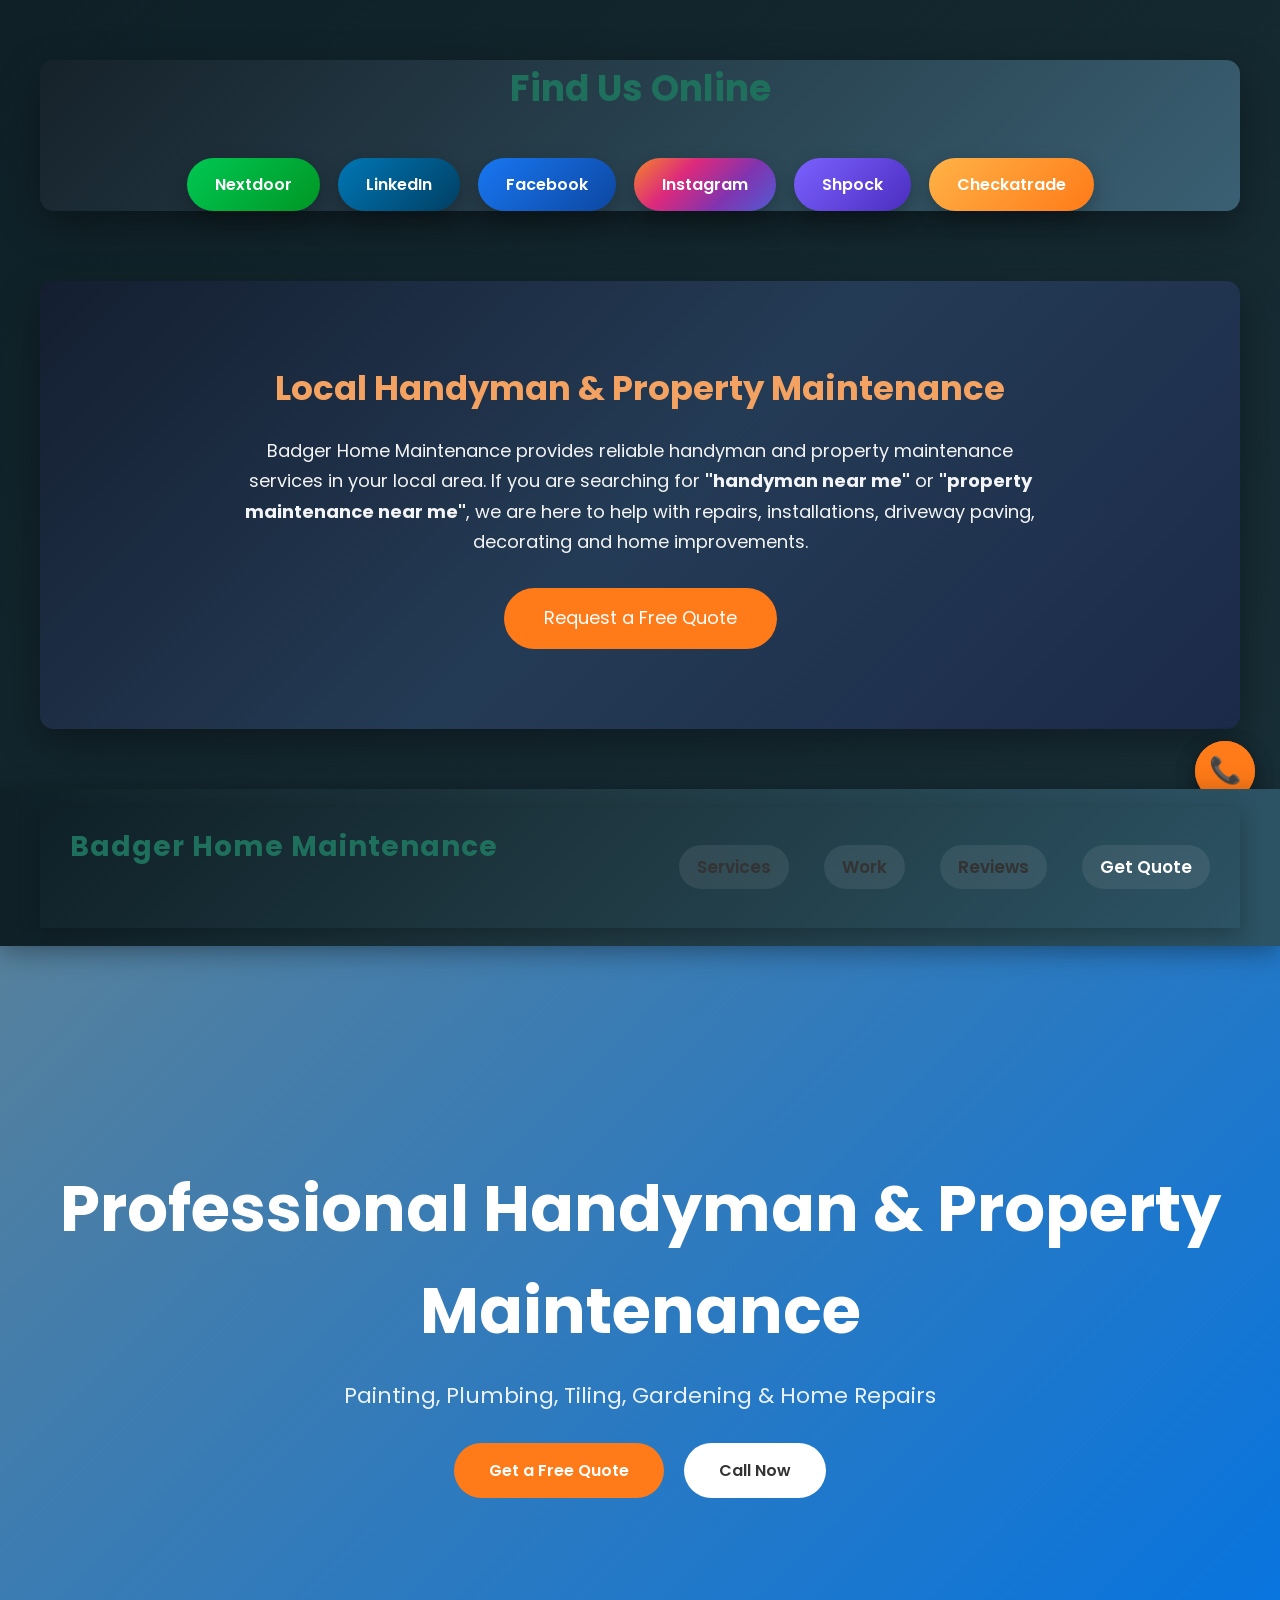
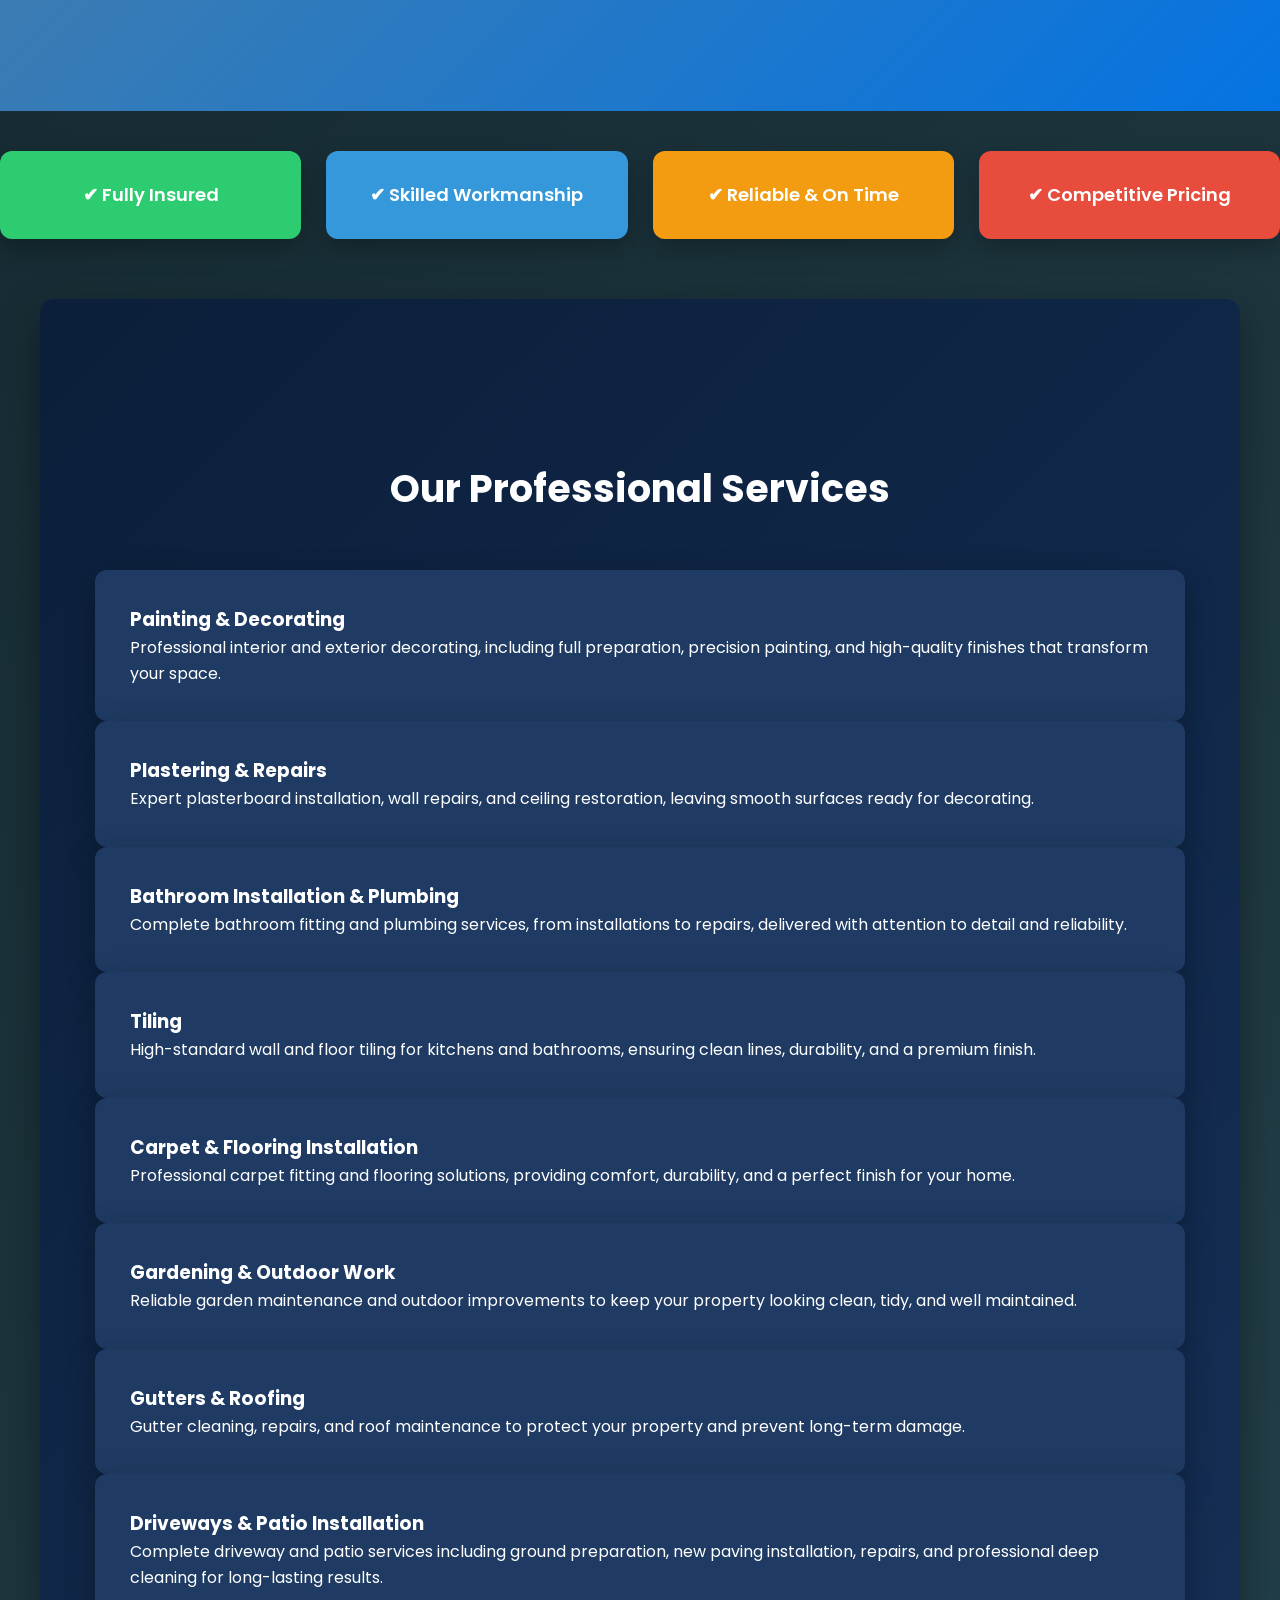
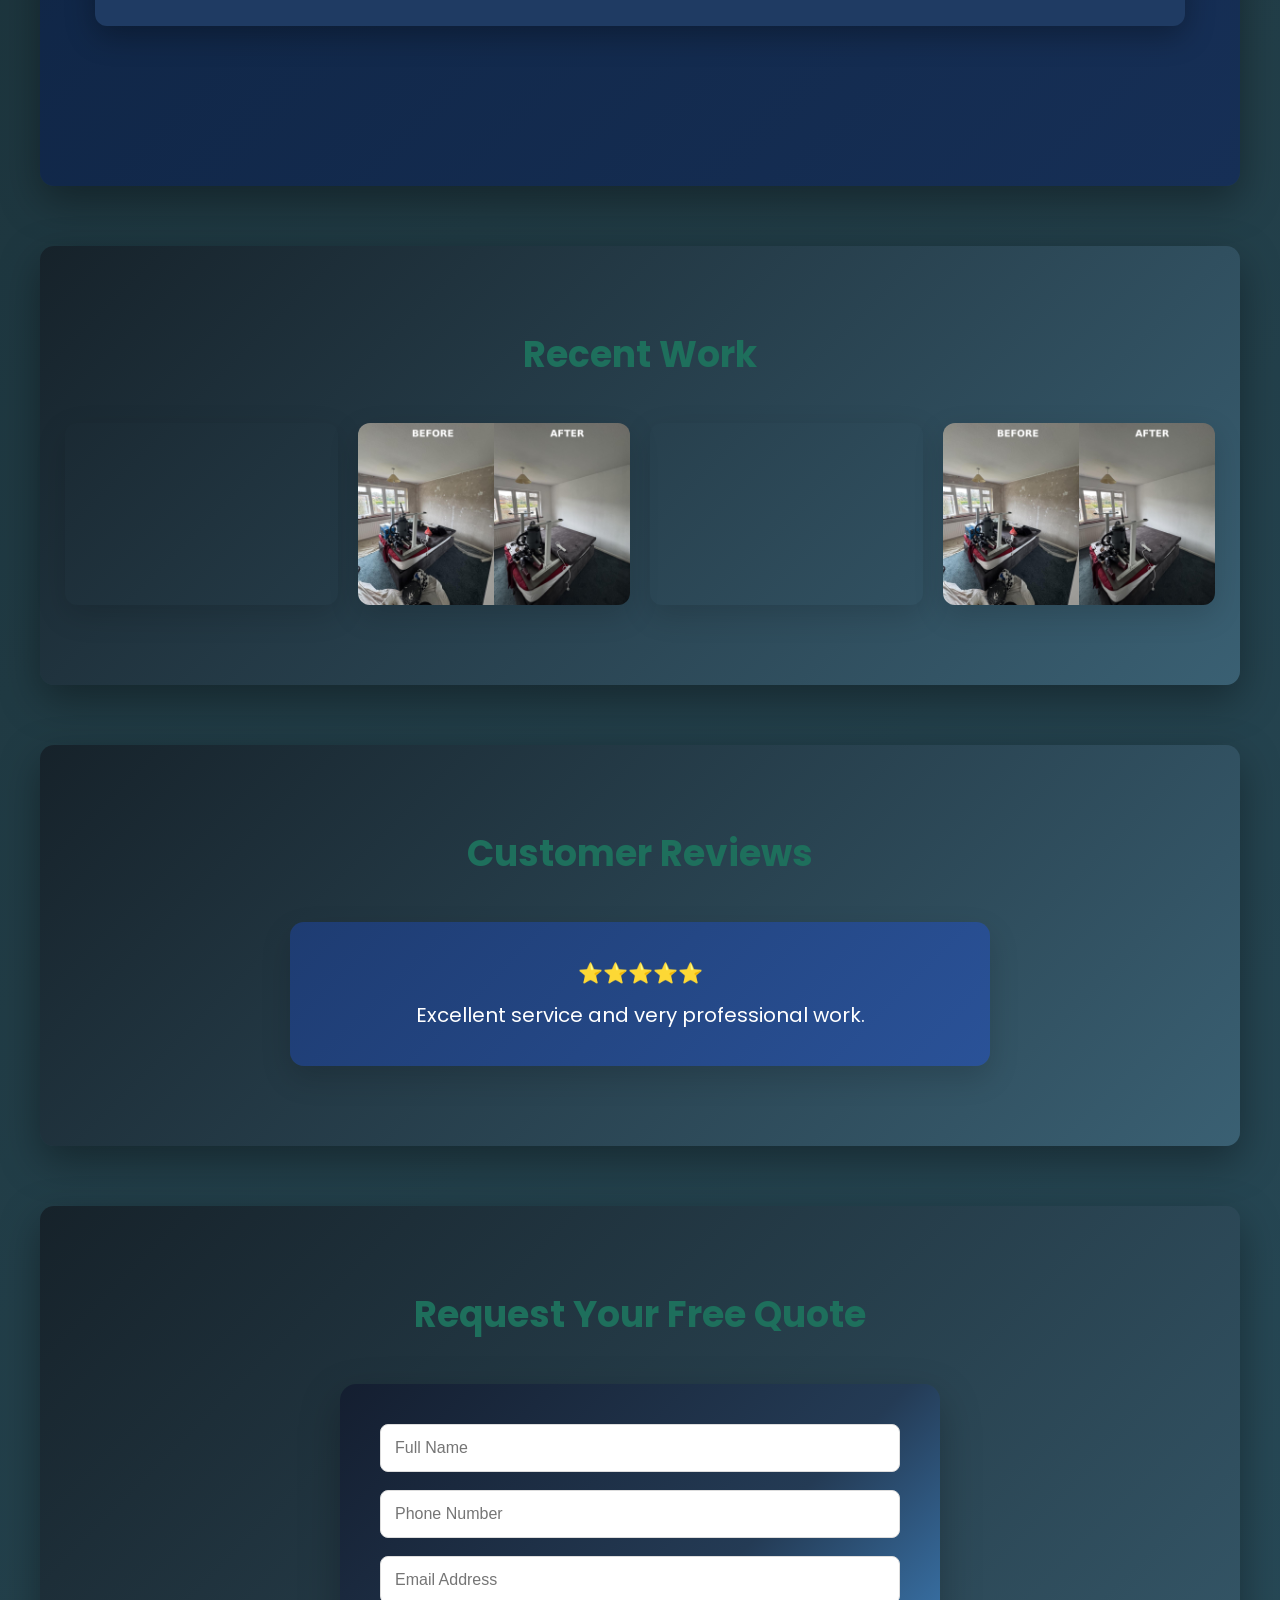
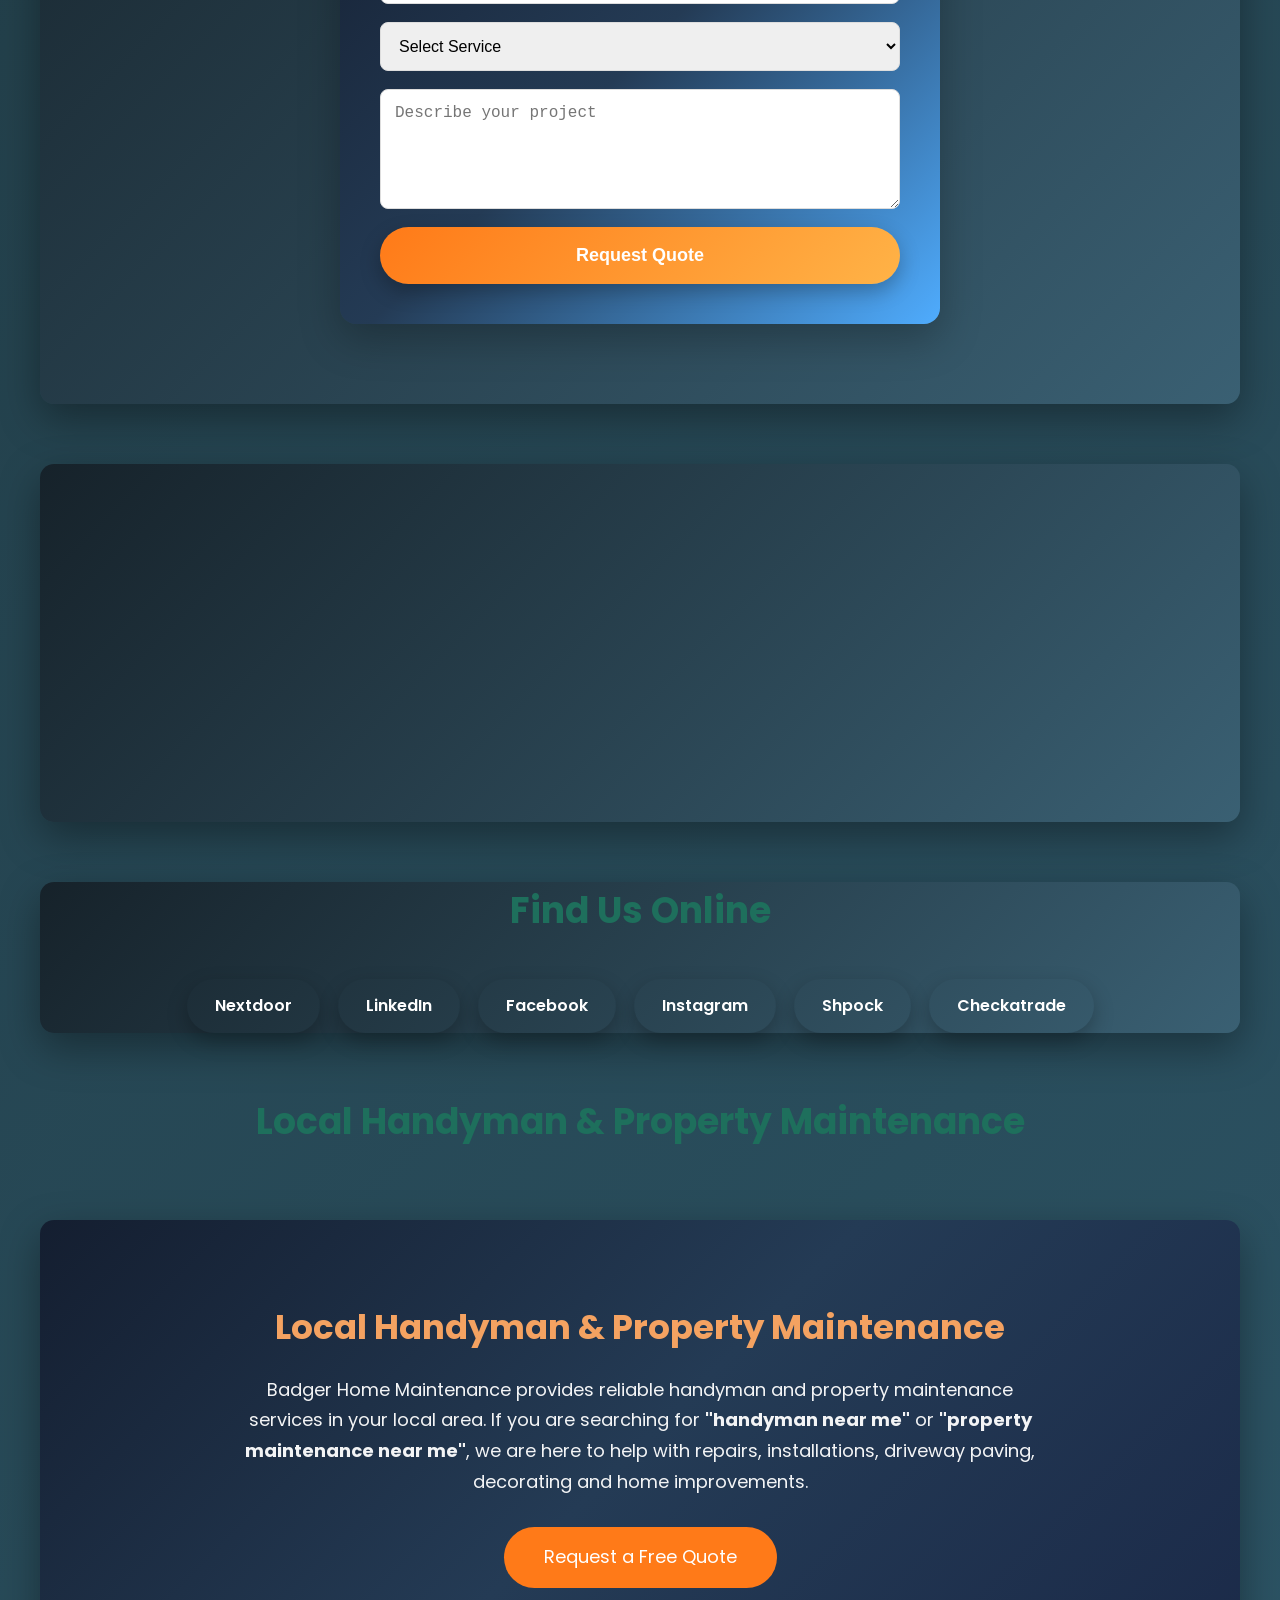
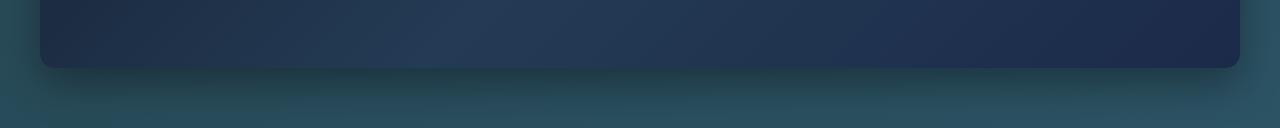
==== index.html @ 7b6e01fd "Add floating buttons and social links sections" ====
<!DOCTYPE html>
<html lang="en">
<head>
  <meta name="description" content="Reliable handyman and property maintenance services. Painting, plumbing, tiling, gutter repair, gardening and home repairs. Get a free quote today.">

<meta name="keywords" content="handyman near me, property maintenance near me, home repairs, painting decorating, tiling, plumbing, gutter repair, handyman services">

<meta name="author" content="Badger Home Maintenance">
<meta charset="UTF-8">
<meta name="viewport" content="width=device-width, initial-scale=1.0">

<title>Badger Home Maintenance | Professional Property Services</title>

<meta name="description" content="Professional home maintenance, painting, plumbing, tiling and property repair services in the UK.">

<link rel="stylesheet" href="styles.css">
<link href="https://fonts.googleapis.com/css2?family=Poppins:wght@400;600;700&display=swap" rel="stylesheet">
</head>

<body>
  <!-- FLOATING BUTTONS -->
<div class="floating-buttons">
  <a href="tel:07775443049" class="call-btn">📞</a>
  <a href="https://wa.me/447775443049" class="whatsapp-btn">💬</a>
</div>

<!-- SOCIAL SECTION -->
<section class="social">
  <h2>Find Us Online</h2>

  <div class="social-links">
    <a href="https://nextdoor.co.uk/page/badger-home-maintenance" target="_blank" class="nextdoor">Nextdoor</a>
    <a href="https://www.linkedin.com/in/mohammad-alenizy-8a4551396" target="_blank" class="linkedin">LinkedIn</a>
    <a href="https://www.facebook.com/share/1CVowpL1Fo/" target="_blank" class="facebook">Facebook</a>
    <a href="https://www.instagram.com/badgerhomemaintenance" target="_blank" class="instagram">Instagram</a>
    <a href="https://www.shpock.com/en-gb/users/aXdKhKXCuBHXSSoM" target="_blank" class="shpock">Shpock</a>
    <a href="https://www.checkatrade.com/trades/badgerhomemaintenance" target="_blank" class="checkatrade">Checkatrade</a>
  </div>
</section>

<!-- SEO SECTION -->
<section class="seo-section">
  <h2>Local Handyman & Property Maintenance</h2>

  <p>
  Badger Home Maintenance provides reliable handyman and property maintenance
  services in your local area. If you are searching for <strong>"handyman near me"</strong>
  or <strong>"property maintenance near me"</strong>, we are here to help with
  repairs, installations, driveway paving, decorating and home improvements.
  </p>

  <a href="#contact" class="seo-button">Request a Free Quote</a>
</section>

</body>
</html>

<!-- NAVIGATION -->

<nav class="navbar">
  <div class="container nav-container">
    <h2 class="logo">Badger Home Maintenance</h2>
    <ul class="nav-links">
      <li><a href="#services">Services</a></li>
      <li><a href="#gallery">Work</a></li>
      <li><a href="#reviews">Reviews</a></li>
      <li><a href="#contact" class="nav-cta">Get Quote</a></li>
    </ul>
  </div>
</nav>

<!-- HERO SECTION -->

<header class="hero">
  <div class="hero-content">
   <h1 class="hero-title">Professional Handyman & Property Maintenance</h1>

<p class="hero-sub">
Painting, Plumbing, Tiling, Gardening & Home Repairs
</p>
    <div class="hero-buttons">
      <a href="#contact" class="btn-primary">Get a Free Quote</a>
      <a href="tel:07775443049" class="btn-secondary">Call Now</a>
    </div>
  </div>
</header>

<!-- ABOUT -->
  <div class="features">

<div class="feature-card insured">
✔ Fully Insured
</div>

<div class="feature-card skill">
✔ Skilled Workmanship
</div>

<div class="feature-card reliable">
✔ Reliable & On Time
</div>

<div class="feature-card price">
✔ Competitive Pricing
</div>

</div>


<!-- SERVICES -->

<section id="services" class="services">
  <div class="container">
    <h2>Our Professional Services</h2>

    <div class="services-grid">

      <div class="service-card">
        <h3>Painting & Decorating</h3>
        <p>Professional interior and exterior decorating, including full preparation, precision painting, and high-quality finishes that transform your space.</p>
      </div>

      <div class="service-card">
        <h3>Plastering & Repairs</h3>
        <p>Expert plasterboard installation, wall repairs, and ceiling restoration, leaving smooth surfaces ready for decorating.</p>
      </div>

      <div class="service-card">
        <h3>Bathroom Installation & Plumbing</h3>
        <p>Complete bathroom fitting and plumbing services, from installations to repairs, delivered with attention to detail and reliability.</p>
      </div>

      <div class="service-card">
        <h3>Tiling</h3>
        <p>High-standard wall and floor tiling for kitchens and bathrooms, ensuring clean lines, durability, and a premium finish.</p>
      </div>

      <div class="service-card">
        <h3>Carpet & Flooring Installation</h3>
        <p>Professional carpet fitting and flooring solutions, providing comfort, durability, and a perfect finish for your home.</p>
      </div>

      <div class="service-card">
        <h3>Gardening & Outdoor Work</h3>
        <p>Reliable garden maintenance and outdoor improvements to keep your property looking clean, tidy, and well maintained.</p>
      </div>

      <div class="service-card">
        <h3>Gutters & Roofing</h3>
        <p>Gutter cleaning, repairs, and roof maintenance to protect your property and prevent long-term damage.</p>
      </div>

      <div class="service-card">
        <h3>Driveways & Patio Installation</h3>
        <p>Complete driveway and patio services including ground preparation, new paving installation, repairs, and professional deep cleaning for long-lasting results.</p>
      </div>

    </div>
  </div>
</section>

<!-- GALLERY -->

<section id="gallery" class="gallery">
  <div class="container">
    <h2>Recent Work</h2>
    <div class="gallery-grid">
      <img src="images/work1.jpg" alt="">
      <img src="images/work2.jpg" alt="">
      <img src="images/work1.jpg" alt="">
      <img src="images/work2.jpg" alt="">
    </div>
  </div>
</section>

<!-- REVIEWS -->

<section id="reviews" class="reviews">
  <div class="container">
    <h2>Customer Reviews</h2>

    <div class="review-slider">

      <div class="review active">
        ⭐⭐⭐⭐⭐
        <p>Excellent service and very professional work.</p>
      </div>

      <div class="review">
        ⭐⭐⭐⭐⭐
        <p>Reliable handyman and great communication.</p>
      </div>

      <div class="review">
        ⭐⭐⭐⭐⭐
        <p>Very clean work and fair pricing.</p>
      </div>

      <div class="review">
        ⭐⭐⭐⭐⭐
        <p>
        Badger Home Maintenance came round on Monday and worked the whole day.
        He did my garden, fixed my guttering and fitted a new water feature.
        I can’t praise him enough. He is polite and honest. This is the third
        time I have had him round. He also did some wallpapering for me at
        Christmas and completed a very professional job. I highly recommend
        this company.
        </p>
      </div>

      <div class="review">
        ⭐⭐⭐⭐⭐
        <p>
        Onr is a reliable, hardworking young man. He does what he is asked to
        do and always arrives on time even though it takes him a couple of
        buses to get here. I would recommend his services without hesitation.
        We need many more skilled men like him.
        </p>
      </div>

    </div>
  </div>
</section>
<!-- CONTACT -->

<section id="contact" class="contact">
  <div class="container">
    <h2>Request Your Free Quote</h2>

    <form action="https://formspree.io/f/xnjgodzq" method="POST">

      <input type="text" name="name" placeholder="Full Name" required>
      <input type="tel" name="phone" placeholder="Phone Number" required>
      <input type="email" name="email" placeholder="Email Address" required>

      <select name="service" required>
        <option value="">Select Service</option>
        <option>Painting & Decorating</option>
        <option>Plasterboard</option>
        <option>Bathroom & Plumbing</option>
        <option>Tiling</option>
        <option>Carpeting</option>
        <option>Gardening</option>
        <option>Gutters & Roofing</option>
      </select>

      <textarea name="message" placeholder="Describe your project" required></textarea>

      <button type="submit" class="btn-primary">Request Quote</button>

      <input type="hidden" name="_next" value="thankyou.html">

    </form>
  </div>
</section>

<!-- MAP -->

<section class="map">
  <iframe
    src="https://www.google.com/maps?q=London&output=embed"
    width="100%"
    height="350"
    style="border:0;">
  </iframe>
</section>

<!-- FLOATING BUTTONS -->

<div class="floating-buttons">
  <a href="tel:07775443049" class="call-btn">📞</a>
  <a href="https://wa.me/447775443049" class="whatsapp-btn">💬</a>
</div>

<script>
let reviews = document.querySelectorAll(".review");
let index = 0;

setInterval(() => {
  reviews.forEach(r => r.classList.remove("active"));
  index++;
  if(index >= reviews.length){index = 0;}
  reviews[index].classList.add("active");
}, 4000);
</script>

</body>
</html>
<section class="social">

<h2>Find Us Online</h2>

<div class="social-links">

<a href="https://nextdoor.co.uk/page/badger-home-maintenance" target="_blank">Nextdoor</a>

<a href="https://www.linkedin.com/in/mohammad-alenizy-8a4551396" target="_blank">LinkedIn</a>

<a href="https://www.facebook.com/share/1CVowpL1Fo/" target="_blank">Facebook</a>

<a href="https://www.instagram.com/badgerhomemaintenance" target="_blank">Instagram</a>

<a href="https://www.shpock.com/en-gb/users/aXdKhKXCuBHXSSoM" target="_blank">Shpock</a>

<a href="https://www.checkatrade.com/trades/badgerhomemaintenance" target="_blank">Checkatrade</a>

</div>

</section>

<h2>Local Handyman & Property Maintenance</h2>

<section class="seo-section">

<h2>Local Handyman & Property Maintenance</h2>

<p>
Badger Home Maintenance provides reliable handyman and property maintenance
services in your local area. If you are searching for <strong>"handyman near me"</strong>
or <strong>"property maintenance near me"</strong>, we are here to help with
repairs, installations, driveway paving, decorating and home improvements.
</p>

<a href="#contact" class="seo-button">Request a Free Quote</a>

</section>
---- styles.css ----
/* ================================
GLOBAL STYLES
================================ */

*{
margin:0;
padding:0;
box-sizing:border-box;
}

body{
font-family:'Poppins',sans-serif;
line-height:1.6;
color:#e6eef5;

background:linear-gradient(135deg,#0f2027,#203a43,#2c5364);
}

/* ================================
CONTAINER
================================ */

.container{
max-width:1200px;
margin:auto;
padding:80px 25px;
}

/* ================================
NAVIGATION
================================ */

.navbar{
position:sticky;
top:0;

background:linear-gradient(90deg,#0f2027,#203a43,#2c5364);

padding:18px 0;
z-index:1000;

box-shadow:0 6px 25px rgba(0,0,0,0.35);

transition:0.4s;
}

.navbar:hover{
box-shadow:0 8px 35px rgba(0,0,0,0.5);
}

/* LOGO */

.logo{
color:#ffffff;
font-size:34px;
font-weight:700;
letter-spacing:1px;
}

/* NAV LINKS */

/* NAVBAR CONTAINER */

.nav-container{
display:flex;
justify-content:space-between;
align-items:center;
padding:18px 30px;

/* Dark professional gradient */
background:linear-gradient(135deg,#0f2027,#203a43,#2c5364);

box-shadow:0 6px 20px rgba(0,0,0,0.25);
}


/* NAV LINKS */

.nav-links{
list-style:none;
display:flex;
gap:30px;
}


/* NAV BUTTON STYLE */

.nav-links a{
color:white;
text-decoration:none;
font-weight:600;
font-size:17px;

padding:10px 18px;

border-radius:30px;

background:rgba(255,255,255,0.08);

transition:all 0.35s ease;
}


/* HOVER EFFECT */

.nav-links a:hover{

background:linear-gradient(135deg,#ff7a18,#ffb347);

color:white;

transform:translateY(-3px) scale(1.05);

box-shadow:0 8px 18px rgba(0,0,0,0.3);

}
.navbar{
position:sticky;
top:0;
z-index:1000;
}

.logo{
font-size:28px;
font-weight:700;
color:#1e6f5c;
}

.nav-links{
list-style:none;
display:flex;
gap:35px;
}

.nav-links a{
text-decoration:none;
font-weight:600;
color:#333;
transition:.3s;
}

.nav-links a:hover{
color:#ff7a18;
}

.nav-cta{
background:#ff7a18;
padding:10px 18px;
border-radius:30px;
color:white !important;
}

/* ================================
HERO SECTION
================================ */

.hero{
height:85vh;
display:flex;
align-items:center;
justify-content:center;
text-align:center;

/* NEW COLOUR OVERLAY */

background:
linear-gradient(
rgba(93,138,168,0.85),
rgba(93,138,168,0.85)
),
url("images/work1.jpg");

background:
linear-gradient(
135deg,
rgba(93,138,168,0.9),
rgba(0,127,255,0.85)
),
url("images/work1.jpg");

color:white;
}

.hero-title{
font-size:64px;
font-weight:700;
animation:heroSlide 1.6s ease;
}

.hero-sub{
font-size:22px;
margin-top:15px;
opacity:.9;
animation:heroFade 2.5s ease;
}

.hero-buttons{
margin-top:30px;
display:flex;
justify-content:center;
gap:20px;
}

/* HERO ANIMATIONS */

@keyframes heroSlide{
0%{
transform:translateY(-60px);
opacity:0;
}
100%{
transform:translateY(0);
opacity:1;
}
}

@keyframes heroFade{
0%{
opacity:0;
}
100%{
opacity:1;
}
}

@keyframes heroFade{

0%{opacity:0}
100%{opacity:1}

}

/* ================================
BUTTONS
================================ */

.btn-primary{
background:#ff7a18;
color:white;
padding:15px 35px;
border-radius:40px;
text-decoration:none;
font-weight:600;
transition:.3s;
}

.btn-primary:hover{
transform:scale(1.08);
background:#ff5500;
}

.btn-secondary{
background:white;
color:#333;
padding:15px 35px;
border-radius:40px;
text-decoration:none;
font-weight:600;
}
.service-card button{

background:#ffb400;
border:none;
padding:12px 20px;
border-radius:6px;
font-weight:bold;
cursor:pointer;

}

.service-card button:hover{

background:#ffcc33;

}

/* ================================
SECTION STYLE
================================ */

section{
background:linear-gradient(135deg,#16222a,#3a6073);

border-radius:14px;
margin:60px auto;
max-width:1200px;

box-shadow:0 15px 40px rgba(0,0,0,0.35);
}

h2{
text-align:center;
font-size:36px;
margin-bottom:40px;
color:#1e6f5c;
}
.features{
display:grid;
grid-template-columns:repeat(auto-fit,minmax(220px,1fr));
gap:25px;
margin-top:40px;
}

.feature-card{
padding:30px;
border-radius:12px;
font-weight:600;
font-size:18px;
text-align:center;
color:white;
transition:0.3s;
box-shadow:0 10px 25px rgba(0,0,0,0.25);
}

.feature-card:hover{
transform:translateY(-10px) scale(1.03);
}

/* Different colours */

.insured{
background:#2ecc71;
}

.skill{
background:#3498db;
}

.reliable{
background:#f39c12;
}

.price{
background:#e74c3c;
}

/* ================================
ABOUT
================================ */

.about-grid{
display:grid;
grid-template-columns:repeat(auto-fit,minmax(200px,1fr));
gap:25px;
font-size:18px;
text-align:center;
}

/* ================================
SERVICES
================================ */

.services{

background: linear-gradient(135deg,#0b1f3a,#162f56);

color:white;
padding:80px 30px;

}

.services h2{

color:white;
font-size:38px;
text-align:center;
margin-bottom:50px;

}

.service-card{

background:#1f3b63;
color:white;

padding:35px;
border-radius:12px;

box-shadow:0 10px 30px rgba(0,0,0,0.3);

transition:0.3s;

}

.service-card:hover{

transform:translateY(-10px) scale(1.03);
background:#2c4f85;

}
/* ================================
GALLERY
================================ */

.gallery-grid{

display:grid;
grid-template-columns:repeat(auto-fit,minmax(250px,1fr));
gap:20px;

}

.gallery-grid img{

width:100%;
border-radius:12px;
transition:.35s;
box-shadow:0 10px 30px rgba(0,0,0,0.15);

}

.gallery-grid img:hover{

transform:scale(1.06);

}

/* ================================
REVIEWS
================================ */

.review-slider{
max-width:700px;
margin:auto;
text-align:center;
}

.review{
display:none;
font-size:20px;
padding:35px;
border-radius:14px;
color:white;
box-shadow:0 12px 30px rgba(0,0,0,0.15);
}

/* Show active review */
.review.active{
display:block;
animation:fade 1s;
}

/* Different colours for each review */

.review:nth-child(1){
background:linear-gradient(135deg,#1e3c72,#2a5298);
}

.review:nth-child(2){
background:linear-gradient(135deg,#ff7a18,#ffb347);
}

.review:nth-child(3){
background:linear-gradient(135deg,#11998e,#38ef7d);
}

.review:nth-child(4){
background:linear-gradient(135deg,#8e2de2,#4a00e0);
}

.review:nth-child(5){
background:linear-gradient(135deg,#ff512f,#dd2476);
}

/* animation */

@keyframes fade{
from{opacity:0; transform:translateY(15px);}
to{opacity:1; transform:translateY(0);}
}

@keyframes fade{

from{opacity:0}
to{opacity:1}

}
.review p{
margin-top:10px;
line-height:1.6;
}

/* ================================
CONTACT FORM
================================ */
.contact form{

max-width:600px;
margin:auto;
display:flex;
flex-direction:column;
gap:18px;

/* NEW BACKGROUND DESIGN */

background:linear-gradient(135deg,#141e30,#243b55,#4facfe);

padding:40px;

border-radius:16px;

box-shadow:0 15px 40px rgba(0,0,0,0.25);

}

.contact input,
.contact select,
.contact textarea{

padding:14px;
border-radius:8px;
border:1px solid #ddd;
font-size:16px;

}

.contact textarea{

height:120px;

}

.contact button{

background:linear-gradient(135deg,#ff7a18,#ffb347);

color:white;
border:none;

padding:18px 26px;
font-size:18px;
font-weight:600;

border-radius:40px;

cursor:pointer;

transition:all 0.35s ease;

box-shadow:0 8px 20px rgba(0,0,0,0.25);

}

/* Hover effect */

.contact button:hover{

background:linear-gradient(135deg,#ff5500,#ff7a18);

transform:translateY(-3px) scale(1.05);

box-shadow:0 12px 25px rgba(0,0,0,0.35);

}

/* ================================
FLOATING BUTTONS
================================ */

.floating-buttons{

position:fixed;
bottom:25px;
right:25px;
display:flex;
flex-direction:column;
gap:14px;
z-index:999;

}

.call-btn,
.whatsapp-btn{

width:60px;
height:60px;
display:flex;
align-items:center;
justify-content:center;
border-radius:50%;
font-size:26px;
color:white;
text-decoration:none;
box-shadow:0 6px 20px rgba(0,0,0,0.25);
transition:.3s;

}

.call-btn{

background:#ff7a18;

}

.whatsapp-btn{

background:#25D366;

}

.call-btn:hover,
.whatsapp-btn:hover{

transform:scale(1.15);

}

/* ================================
MAP
================================ */

iframe{

border-radius:12px;

}

/* ================================
MOBILE
================================ */

@media(max-width:768px){

.hero-title{
font-size:38px;
}

.hero-buttons{
flex-direction:column;
}

.nav-links{
display:none;
}

}
.social{
text-align:center;
}

.social-links{
display:flex;
flex-wrap:wrap;
justify-content:center;
gap:18px;
margin-top:20px;
}

/* Base style */

.social-links a{
padding:14px 28px;
border-radius:40px;
text-decoration:none;
font-weight:600;
color:white;
font-size:16px;

box-shadow:0 8px 20px rgba(0,0,0,0.25);
transition:all .35s ease;

display:inline-flex;
align-items:center;
gap:8px;
}

/* Hover animation */

/* SOCIAL HOVER */

.social-links a:hover{
transform:translateY(-6px) scale(1.08);
box-shadow:0 14px 35px rgba(0,0,0,0.45);
}


/* PLATFORM COLOURS (STRONGER GRADIENTS) */

.facebook{
background:linear-gradient(135deg,#1877f2,#0d47a1);
}

.instagram{
background:linear-gradient(135deg,#f58529,#dd2a7b,#8134af,#515bd4);
}

.linkedin{
background:linear-gradient(135deg,#0077b5,#003f63);
}

.nextdoor{
background:linear-gradient(135deg,#00c853,#009624);
}

.checkatrade{
background:linear-gradient(135deg,#ffb347,#ff7a18);
}

.shpock{
background:linear-gradient(135deg,#7b61ff,#4b2dbf);
}


/* SEO / LOCAL SECTION */

.seo-section{

background:linear-gradient(
135deg,
#141e30,
#243b55,
#1b2a49
);

color:white;

text-align:center;

padding:80px 30px;

margin-top:70px;

border-radius:14px;

box-shadow:0 15px 40px rgba(0,0,0,0.35);

}
/* SOCIAL SECTION */

.social-title{
text-align:center;
font-size:34px;
margin-bottom:30px;
color:#1e3a5f;
}

/* Container */

.social-links{
display:flex;
flex-wrap:wrap;
justify-content:center;
gap:18px;
margin-top:25px;
}

/* Base button */

.social-links a{
padding:14px 28px;
border-radius:40px;
text-decoration:none;
font-weight:600;
color:white;
font-size:16px;

display:flex;
align-items:center;
gap:8px;

box-shadow:0 8px 20px rgba(0,0,0,0.25);
transition:all .35s ease;
}

/* Hover animation */



.seo-section h2{

font-size:34px;

margin-bottom:20px;

color:#f4a261;

}

.seo-section p{

max-width:800px;

margin:auto;

font-size:18px;

line-height:1.7;

opacity:.95;

}

.seo-button{

display:inline-block;

margin-top:30px;

padding:16px 40px;

background:#ff7a18;

color:white;

font-size:18px;

border-radius:40px;

text-decoration:none;

transition:.3s;

}

.seo-button:hover{

background:#ff5500;

transform:scale(1.08);

}
/* ================================
MOBILE OPTIMISATION
================================ */

@media(max-width:768px){

/* NAVBAR */
.nav-container{
flex-direction:column;
gap:10px;
}

.logo{
font-size:22px;
text-align:center;
}

.nav-links{
flex-wrap:wrap;
justify-content:center;
gap:12px;
}

/* HERO */
.hero{
height:auto;
padding:80px 20px;
}

.hero-title{
font-size:32px;
line-height:1.2;
}

.hero-sub{
font-size:16px;
}

.hero-buttons{
flex-direction:column;
gap:12px;
}

/* SECTIONS */
section{
margin:30px 15px;
padding:30px 20px;
}

/* SERVICES */
.services-grid{
grid-template-columns:1fr;
gap:18px;
}

.service-card{
padding:22px;
font-size:15px;
}

/* TEXT */
h2{
font-size:26px;
}

p{
font-size:15px;
}

/* CONTACT FORM */
.contact form{
padding:25px;
}

.contact input,
.contact select,
.contact textarea{
font-size:14px;
}

/* BUTTONS */
.btn-primary,
.contact button{
width:100%;
text-align:center;
}

/* GALLERY */
.gallery-grid{
grid-template-columns:1fr;
}

/* REVIEWS */
.review{
font-size:16px;
padding:20px;
}

/* SOCIAL LINKS */
.social-links{
flex-direction:column;
align-items:center;
}

.social-links a{
width:90%;
justify-content:center;
}

/* FLOATING BUTTONS */
.call-btn,
.whatsapp-btn{
width:55px;
height:55px;
font-size:22px;
}

}
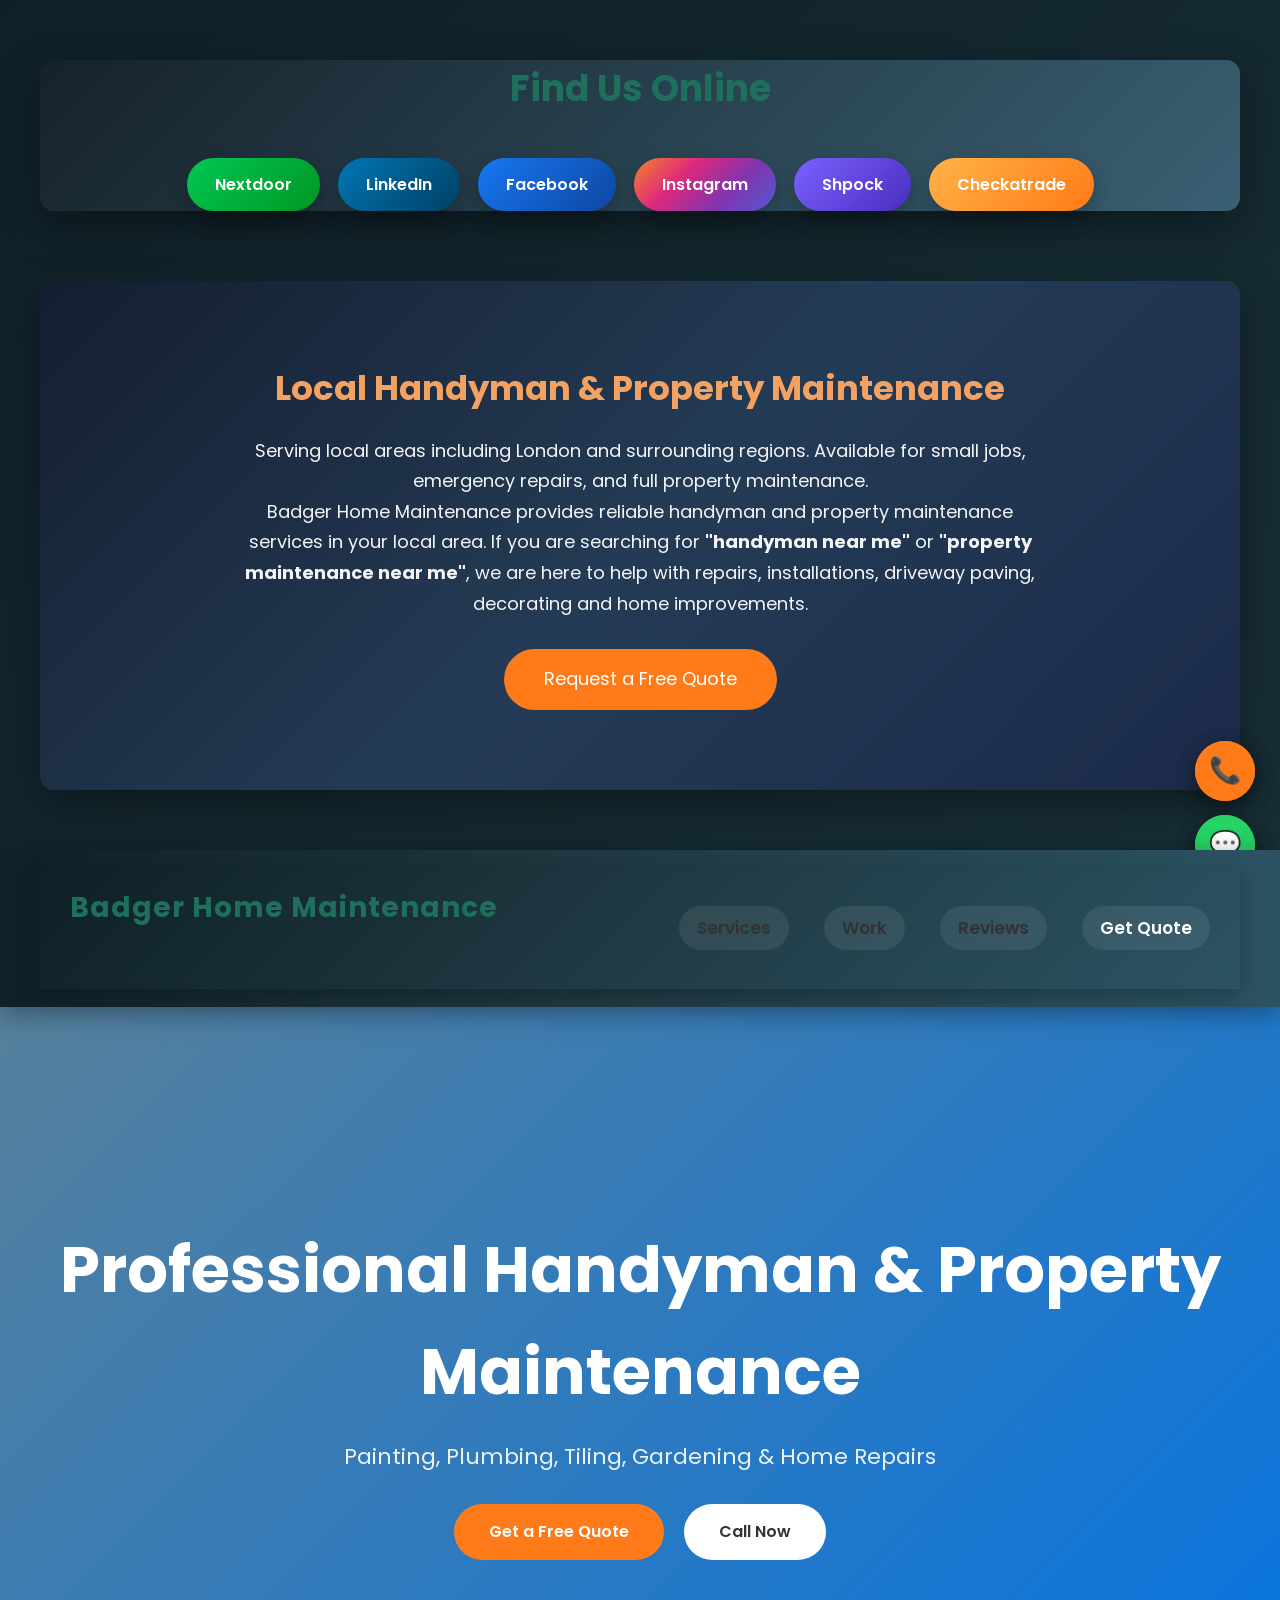
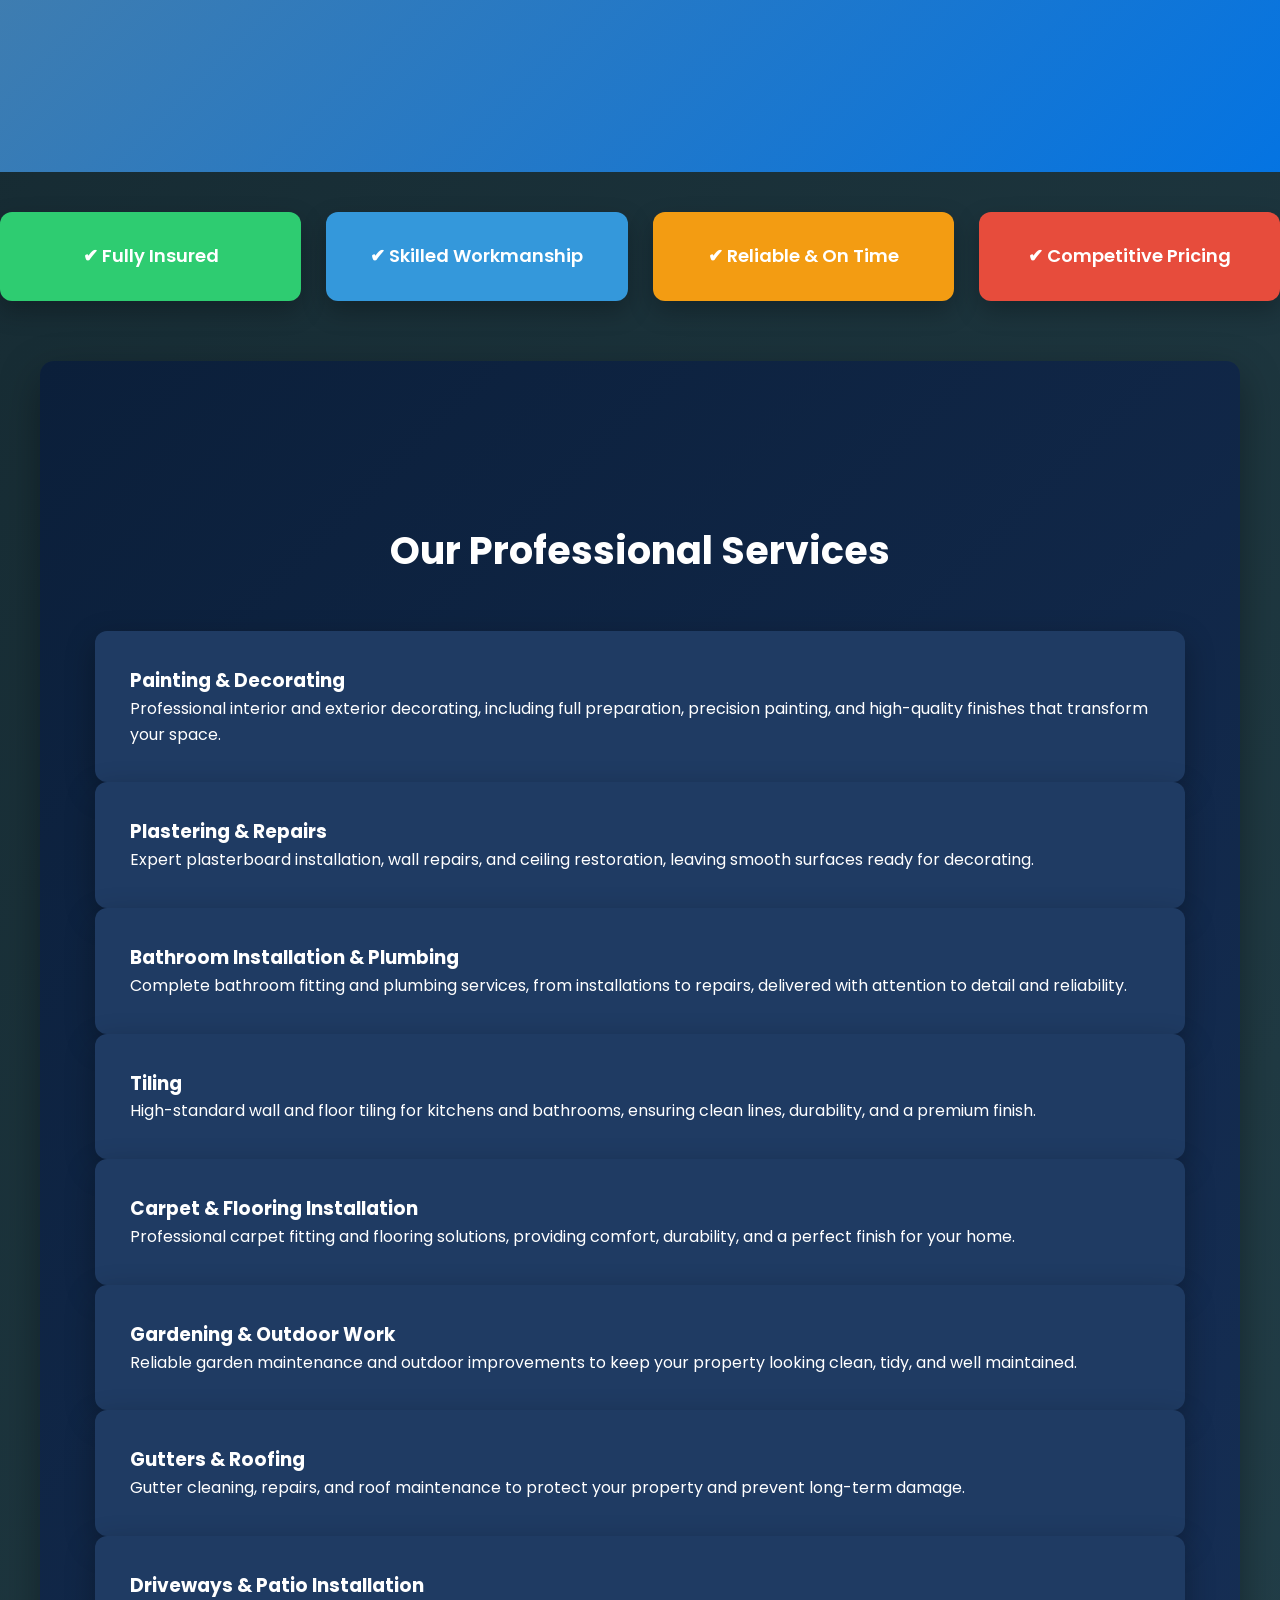
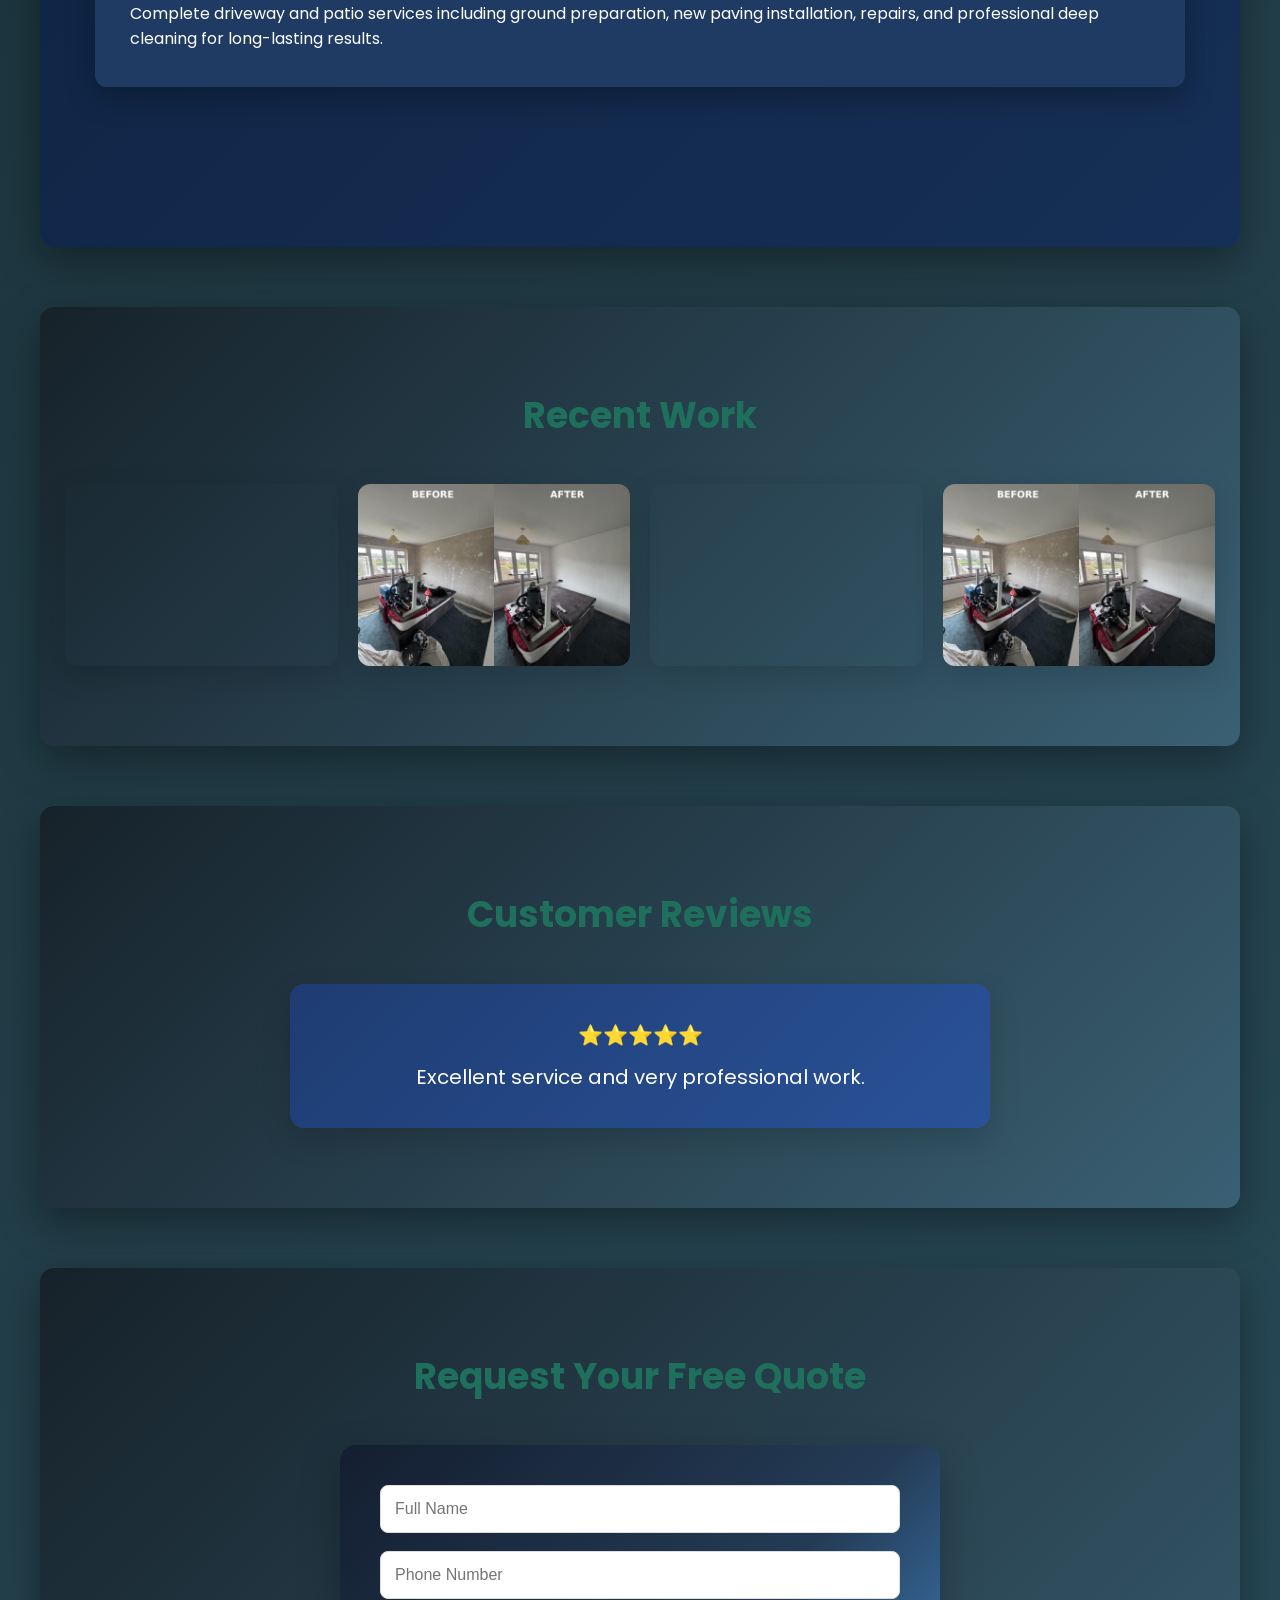
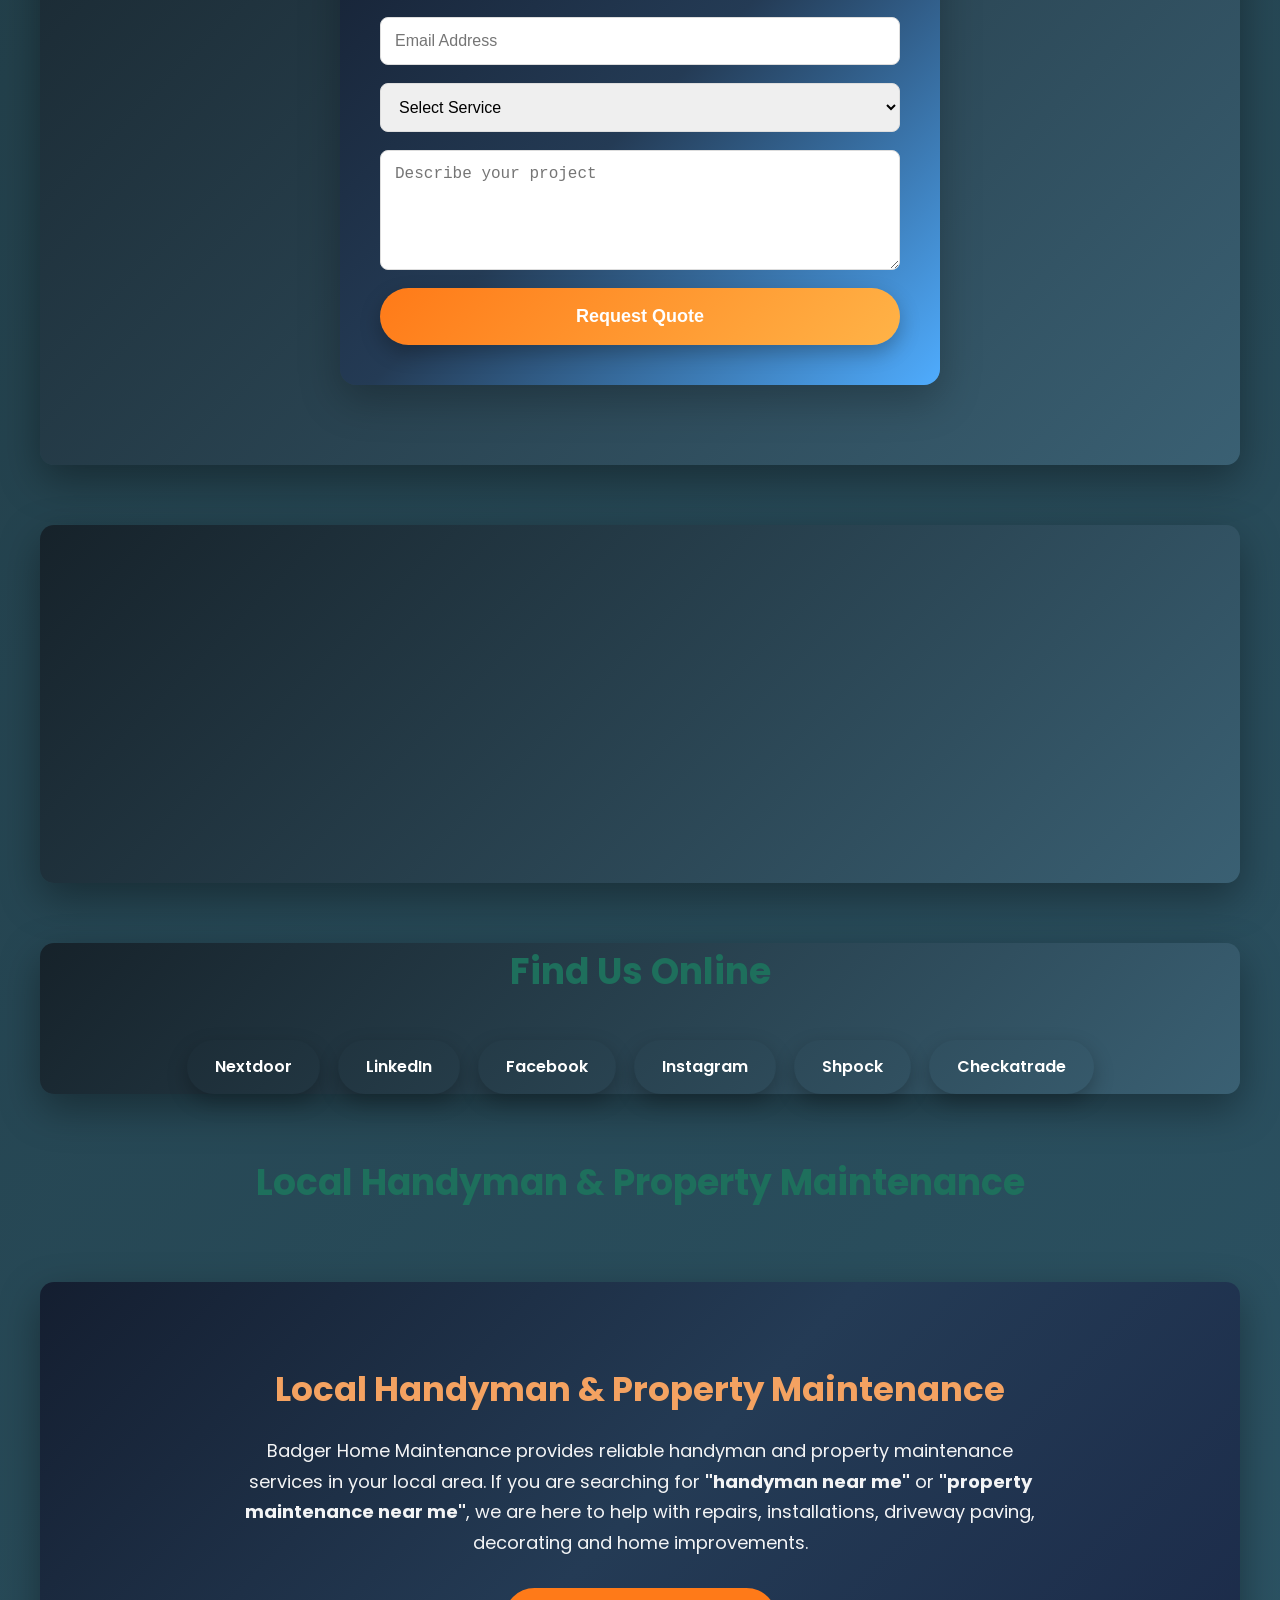
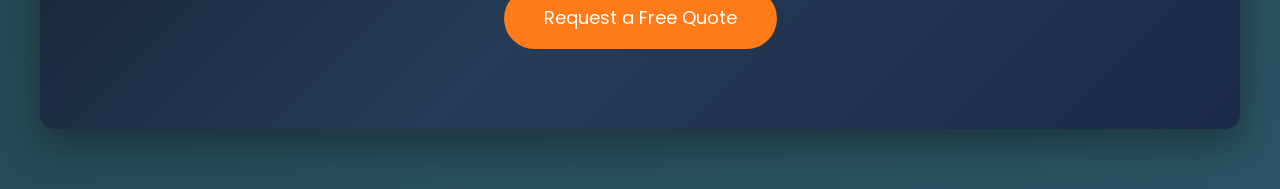
==== commit c00a54a9: "Enhance SEO section with service description Added a paragraph describing services offered by Badger" ====
--- a/index.html
+++ b/index.html
@@ -41,6 +41,10 @@
 <!-- SEO SECTION -->
 <section class="seo-section">
   <h2>Local Handyman & Property Maintenance</h2>
+  <p>
+Serving local areas including London and surrounding regions.
+Available for small jobs, emergency repairs, and full property maintenance.
+</p>
 
   <p>
   Badger Home Maintenance provides reliable handyman and property maintenance
--- a/styles.css
+++ b/styles.css
@@ -937,3 +937,81 @@
 }
 
 }
+@media(max-width:768px){
+
+/* NAVBAR FIX */
+.nav-container{
+flex-direction:column;
+gap:15px;
+}
+
+.nav-links{
+flex-direction:column;
+gap:12px;
+}
+
+/* HERO FIX */
+.hero{
+height:auto;
+padding:80px 20px;
+}
+
+.hero-title{
+font-size:34px;
+line-height:1.2;
+}
+
+.hero-sub{
+font-size:16px;
+}
+
+.hero-buttons{
+flex-direction:column;
+gap:15px;
+}
+
+/* SERVICES */
+.services{
+padding:50px 20px;
+}
+
+.service-card{
+padding:25px;
+}
+
+/* SECTIONS */
+section{
+margin:30px 15px;
+padding:30px 20px;
+}
+
+/* FORM */
+.contact form{
+padding:25px;
+}
+
+/* BUTTONS */
+.btn-primary,
+.btn-secondary{
+width:100%;
+text-align:center;
+}
+
+/* SOCIAL */
+.social-links{
+flex-direction:column;
+align-items:center;
+}
+
+.social-links a{
+width:90%;
+justify-content:center;
+}
+
+/* REVIEWS */
+.review{
+font-size:16px;
+padding:20px;
+}
+
+}
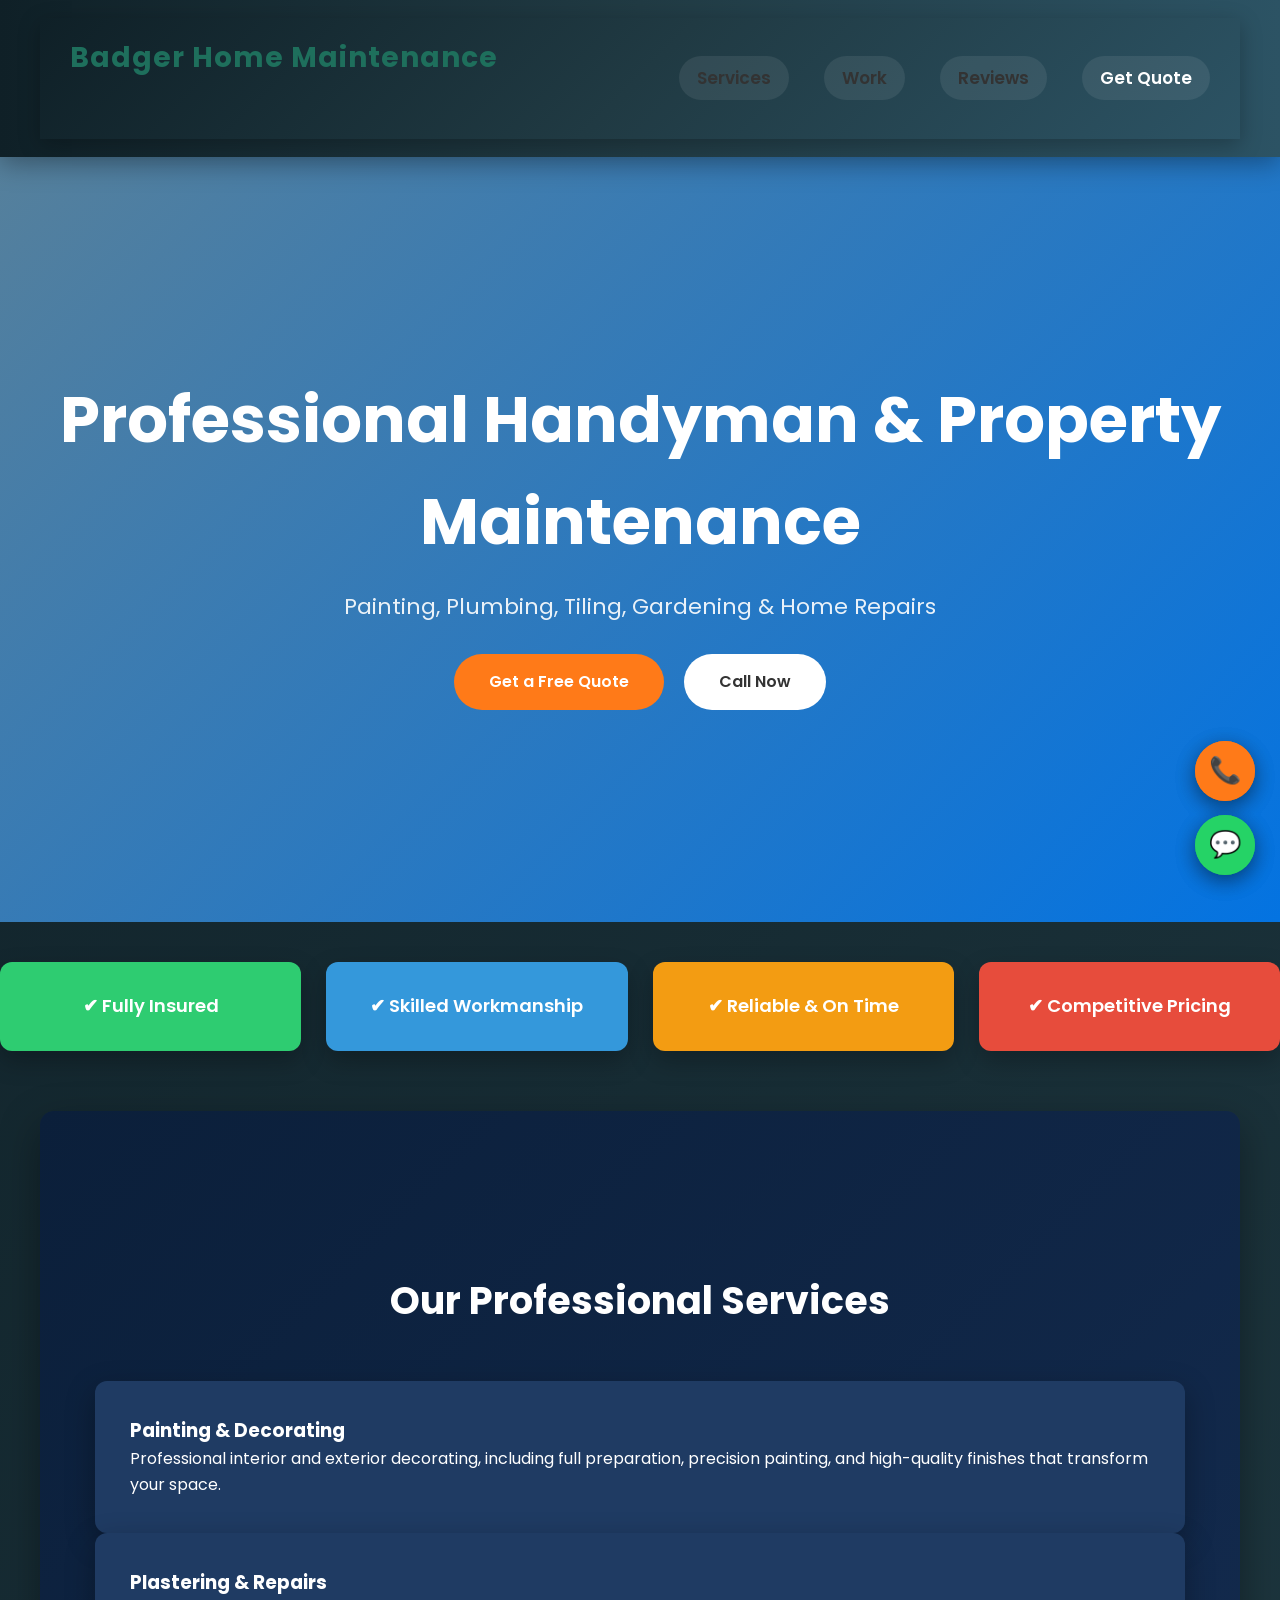
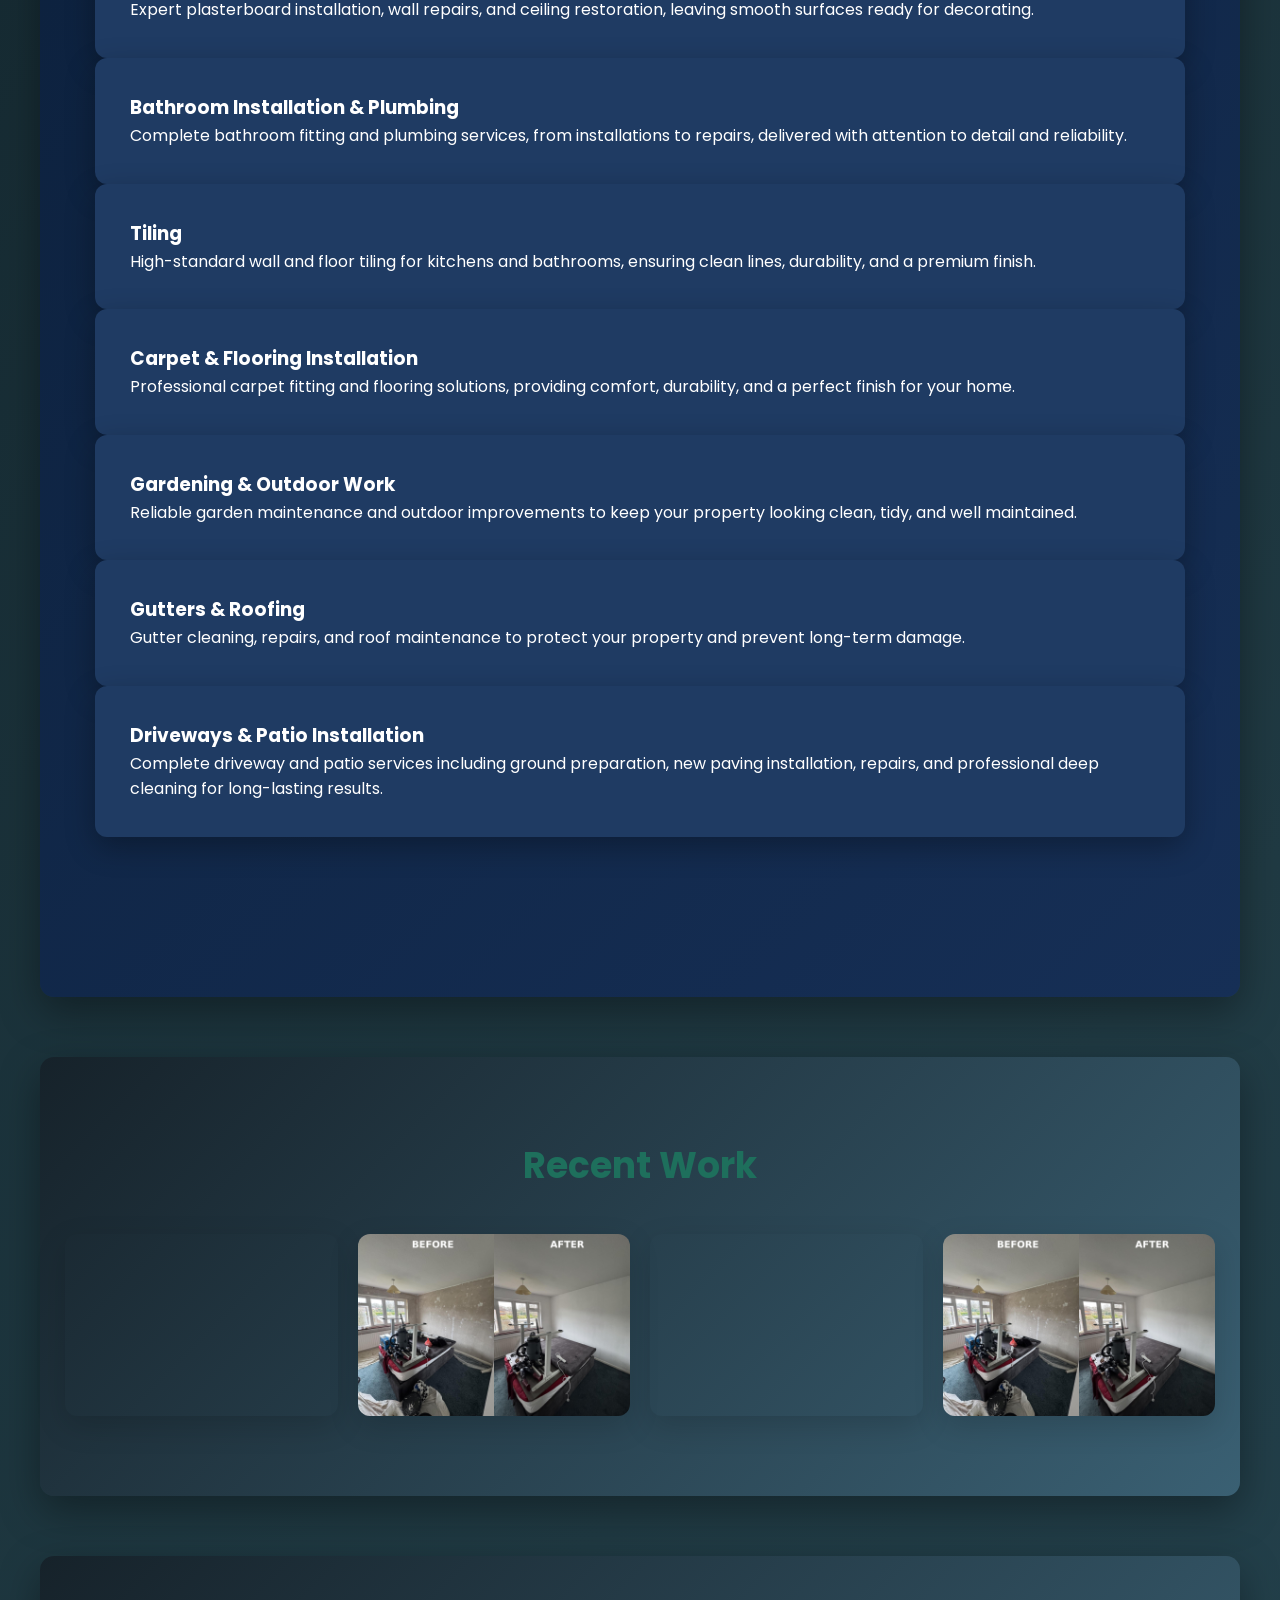
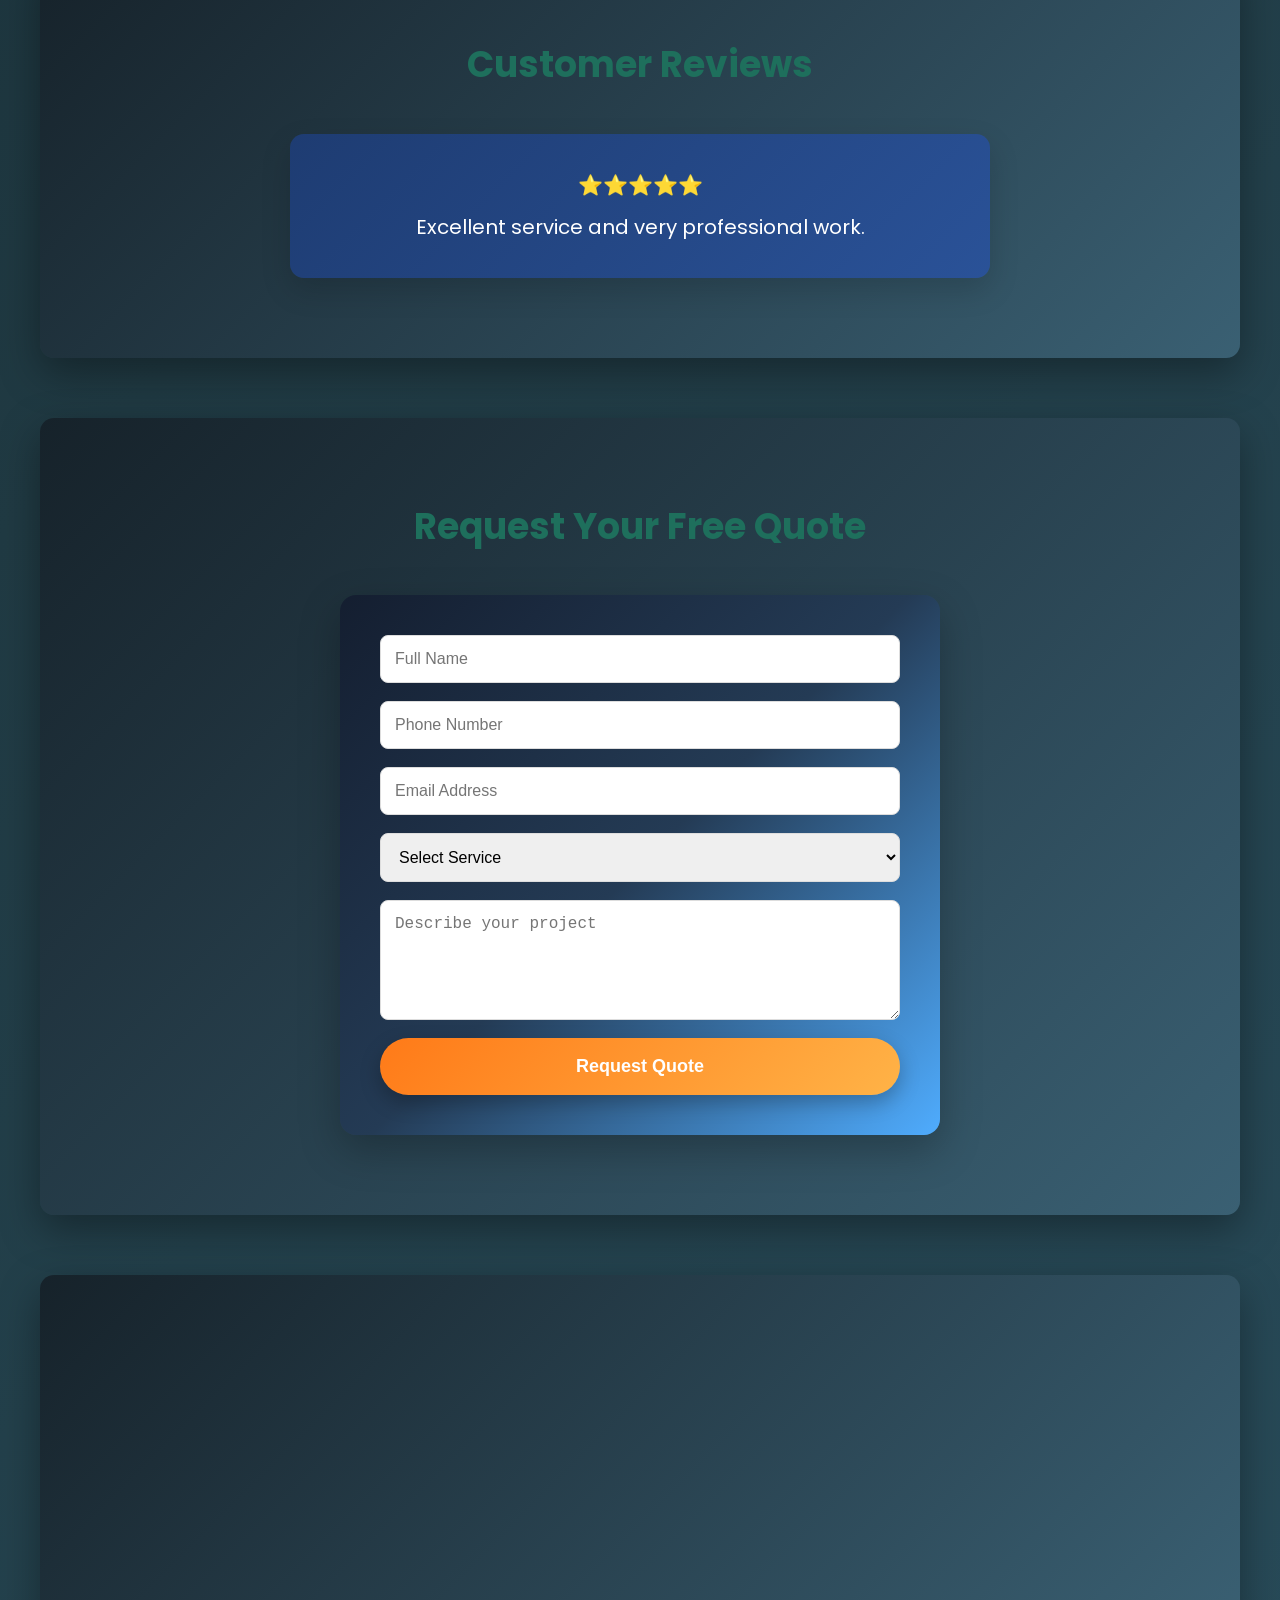
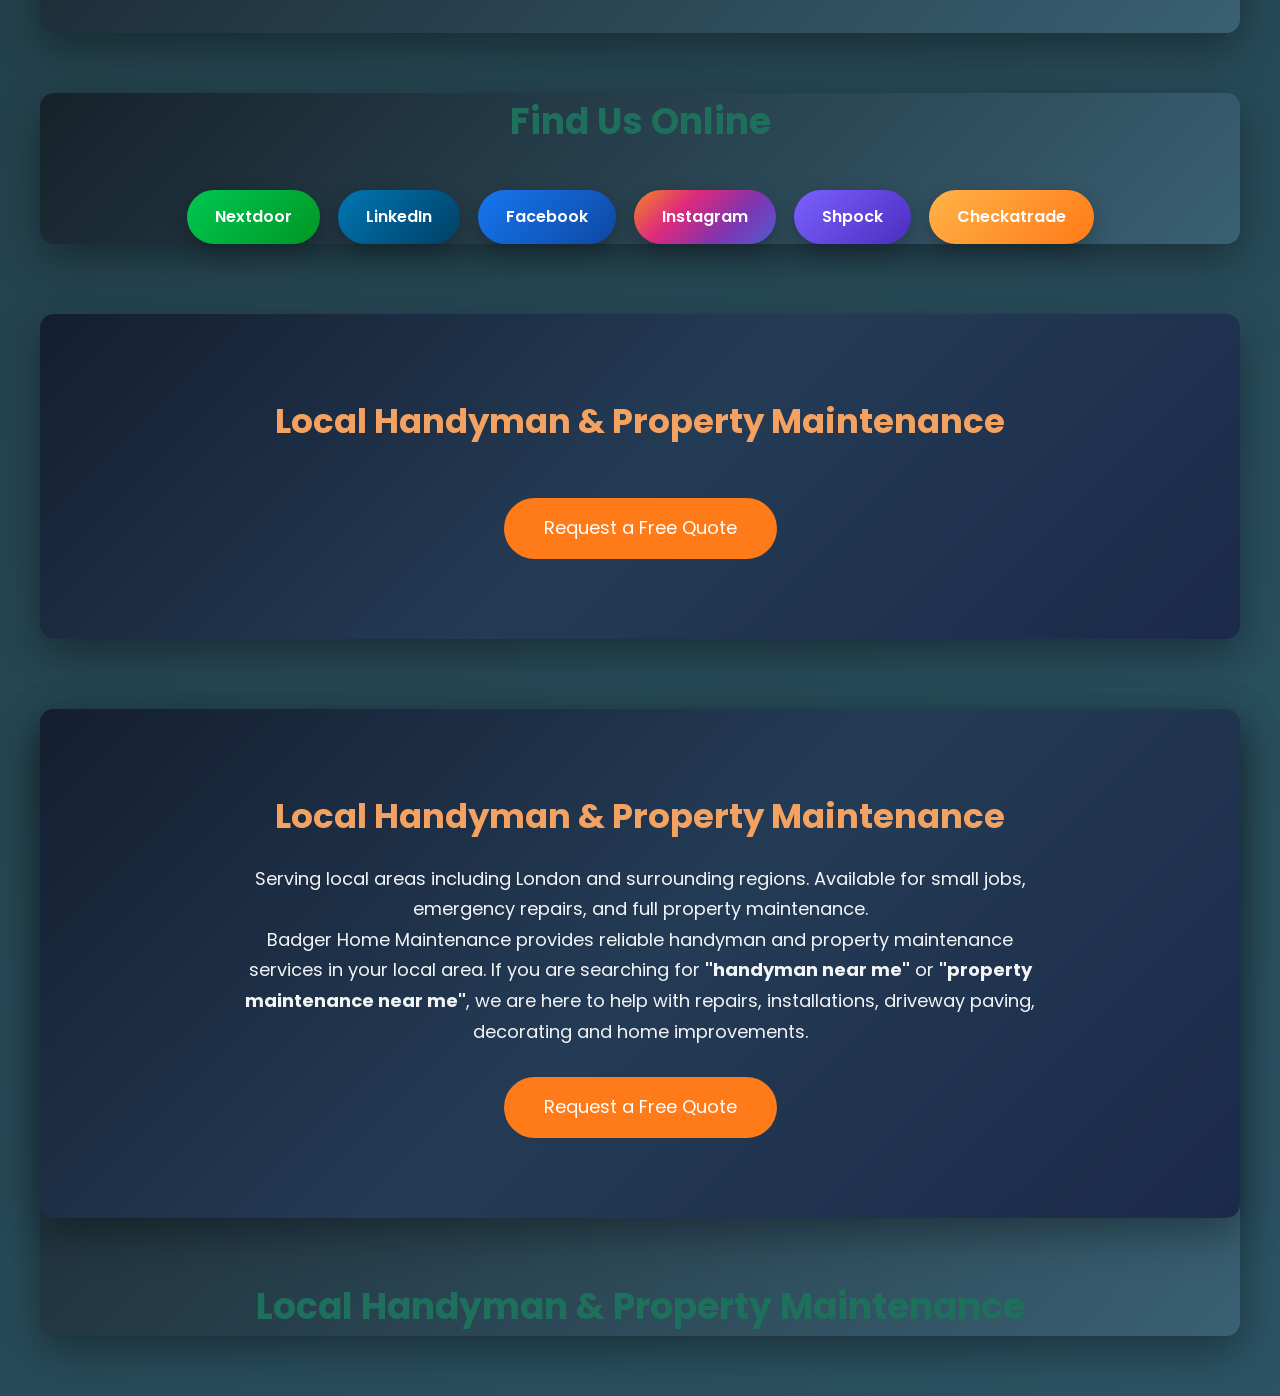
==== commit f6dd2f12: "Update index.html" ====
--- a/index.html
+++ b/index.html
@@ -24,40 +24,7 @@
   <a href="https://wa.me/447775443049" class="whatsapp-btn">💬</a>
 </div>
 
-<!-- SOCIAL SECTION -->
-<section class="social">
-  <h2>Find Us Online</h2>
-
-  <div class="social-links">
-    <a href="https://nextdoor.co.uk/page/badger-home-maintenance" target="_blank" class="nextdoor">Nextdoor</a>
-    <a href="https://www.linkedin.com/in/mohammad-alenizy-8a4551396" target="_blank" class="linkedin">LinkedIn</a>
-    <a href="https://www.facebook.com/share/1CVowpL1Fo/" target="_blank" class="facebook">Facebook</a>
-    <a href="https://www.instagram.com/badgerhomemaintenance" target="_blank" class="instagram">Instagram</a>
-    <a href="https://www.shpock.com/en-gb/users/aXdKhKXCuBHXSSoM" target="_blank" class="shpock">Shpock</a>
-    <a href="https://www.checkatrade.com/trades/badgerhomemaintenance" target="_blank" class="checkatrade">Checkatrade</a>
-  </div>
-</section>
-
-<!-- SEO SECTION -->
-<section class="seo-section">
-  <h2>Local Handyman & Property Maintenance</h2>
-  <p>
-Serving local areas including London and surrounding regions.
-Available for small jobs, emergency repairs, and full property maintenance.
-</p>
-
-  <p>
-  Badger Home Maintenance provides reliable handyman and property maintenance
-  services in your local area. If you are searching for <strong>"handyman near me"</strong>
-  or <strong>"property maintenance near me"</strong>, we are here to help with
-  repairs, installations, driveway paving, decorating and home improvements.
-  </p>
-
-  <a href="#contact" class="seo-button">Request a Free Quote</a>
-</section>
-
-</body>
-</html>
+
 
 <!-- NAVIGATION -->
 
@@ -289,42 +256,51 @@
 </script>
 
 </body>
+<!-- SOCIAL SECTION -->
+<section class="social">
+  <h2>Find Us Online</h2>
+
+  <div class="social-links">
+    <a href="https://nextdoor.co.uk/page/badger-home-maintenance" target="_blank" class="nextdoor">Nextdoor</a>
+    <a href="https://www.linkedin.com/in/mohammad-alenizy-8a4551396" target="_blank" class="linkedin">LinkedIn</a>
+    <a href="https://www.facebook.com/share/1CVowpL1Fo/" target="_blank" class="facebook">Facebook</a>
+    <a href="https://www.instagram.com/badgerhomemaintenance" target="_blank" class="instagram">Instagram</a>
+    <a href="https://www.shpock.com/en-gb/users/aXdKhKXCuBHXSSoM" target="_blank" class="shpock">Shpock</a>
+    <a href="https://www.checkatrade.com/trades/badgerhomemaintenance" target="_blank" class="checkatrade">Checkatrade</a>
+  </div>
+</section>
+
+<!-- SEO SECTION -->
+<section class="seo-section">
+  <h2>Local Handyman & Property Maintenance</h2>
+
+
+  <a href="#contact" class="seo-button">Request a Free Quote</a>
+</section>
+</section>
+<!-- SOCIAL SECTION -->
+<section class="social">
+
+<!-- SEO SECTION -->
+<section class="seo-section">
+  <h2>Local Handyman & Property Maintenance</h2>
+  <p>
+Serving local areas including London and surrounding regions.
+Available for small jobs, emergency repairs, and full property maintenance.
+</p>
+
+  <p>
+  Badger Home Maintenance provides reliable handyman and property maintenance
+  services in your local area. If you are searching for <strong>"handyman near me"</strong>
+  or <strong>"property maintenance near me"</strong>, we are here to help with
+  repairs, installations, driveway paving, decorating and home improvements.
+  </p>
+
+  <a href="#contact" class="seo-button">Request a Free Quote</a>
+</section>
+
+</body>
 </html>
-<section class="social">
-
-<h2>Find Us Online</h2>
-
-<div class="social-links">
-
-<a href="https://nextdoor.co.uk/page/badger-home-maintenance" target="_blank">Nextdoor</a>
-
-<a href="https://www.linkedin.com/in/mohammad-alenizy-8a4551396" target="_blank">LinkedIn</a>
-
-<a href="https://www.facebook.com/share/1CVowpL1Fo/" target="_blank">Facebook</a>
-
-<a href="https://www.instagram.com/badgerhomemaintenance" target="_blank">Instagram</a>
-
-<a href="https://www.shpock.com/en-gb/users/aXdKhKXCuBHXSSoM" target="_blank">Shpock</a>
-
-<a href="https://www.checkatrade.com/trades/badgerhomemaintenance" target="_blank">Checkatrade</a>
-
-</div>
-
-</section>
-
 <h2>Local Handyman & Property Maintenance</h2>
 
-<section class="seo-section">
-
-<h2>Local Handyman & Property Maintenance</h2>
-
-<p>
-Badger Home Maintenance provides reliable handyman and property maintenance
-services in your local area. If you are searching for <strong>"handyman near me"</strong>
-or <strong>"property maintenance near me"</strong>, we are here to help with
-repairs, installations, driveway paving, decorating and home improvements.
-</p>
-
-<a href="#contact" class="seo-button">Request a Free Quote</a>
-
-</section>
+
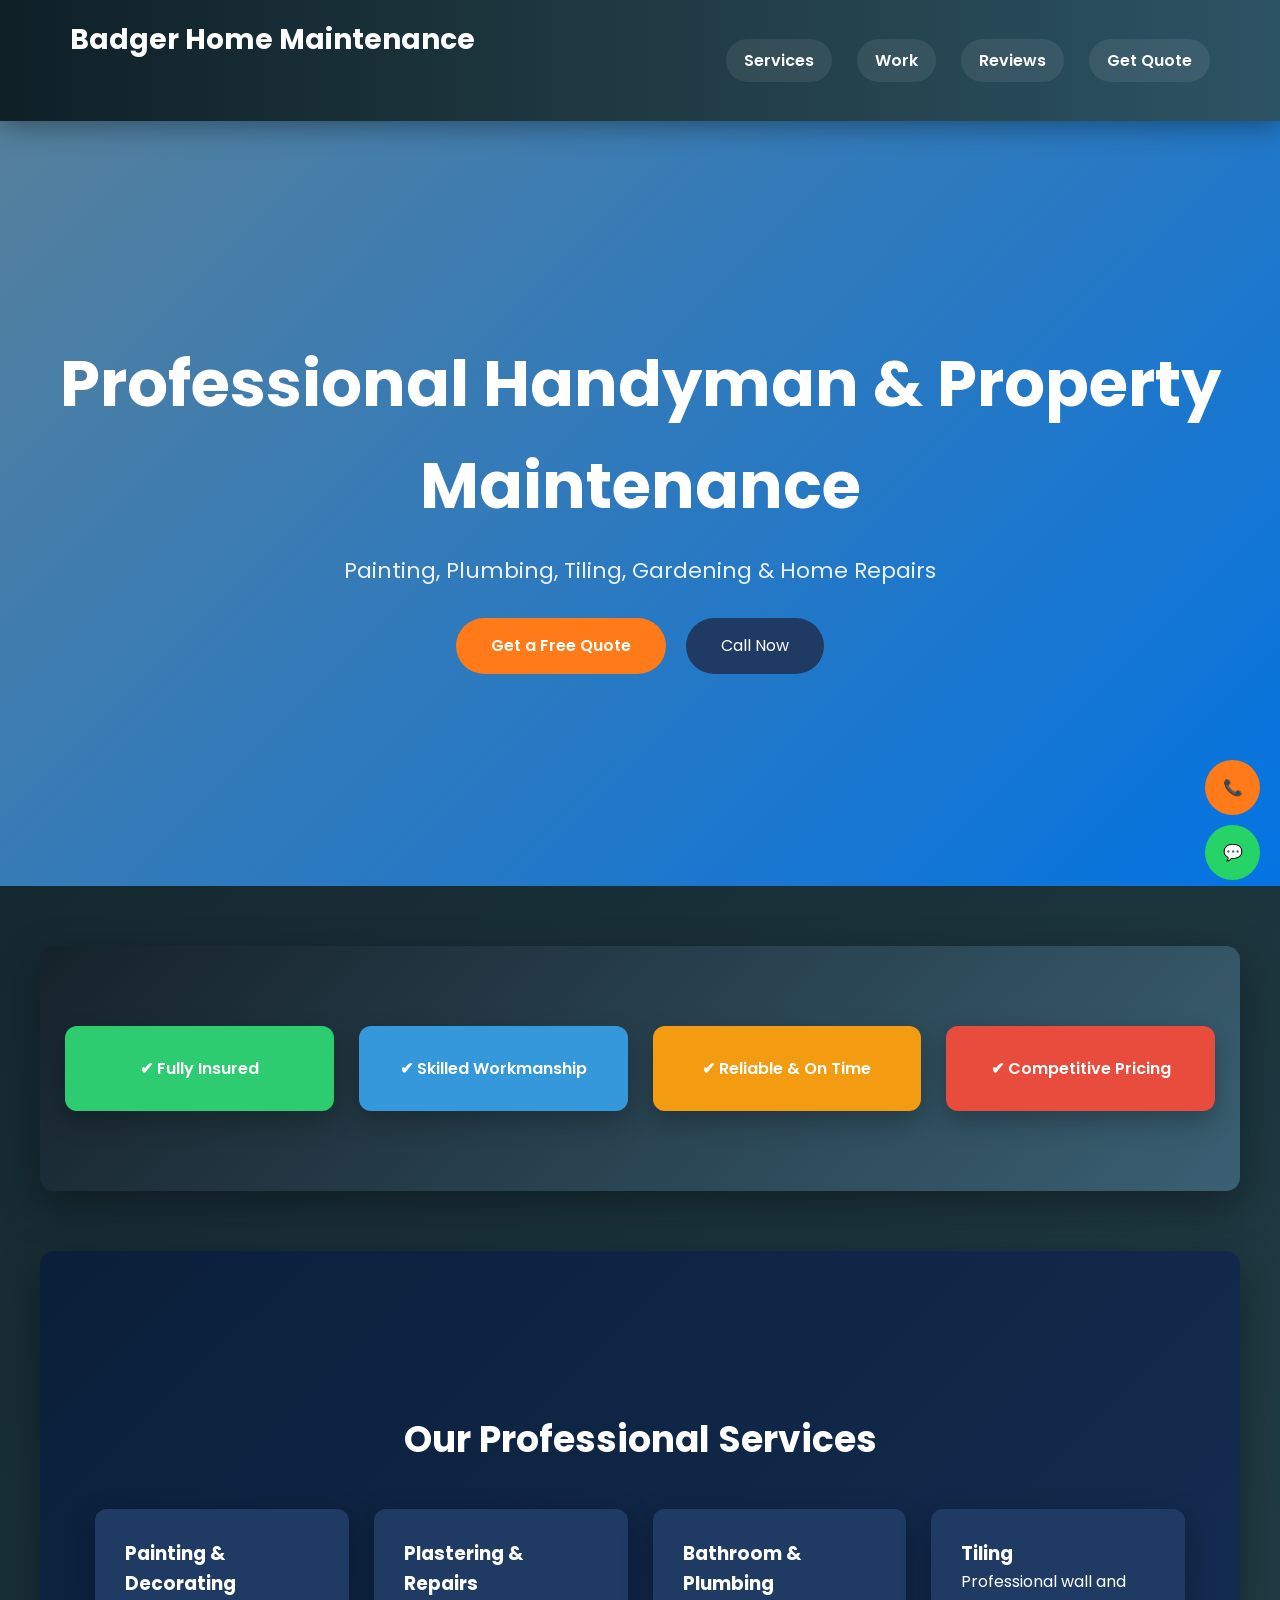
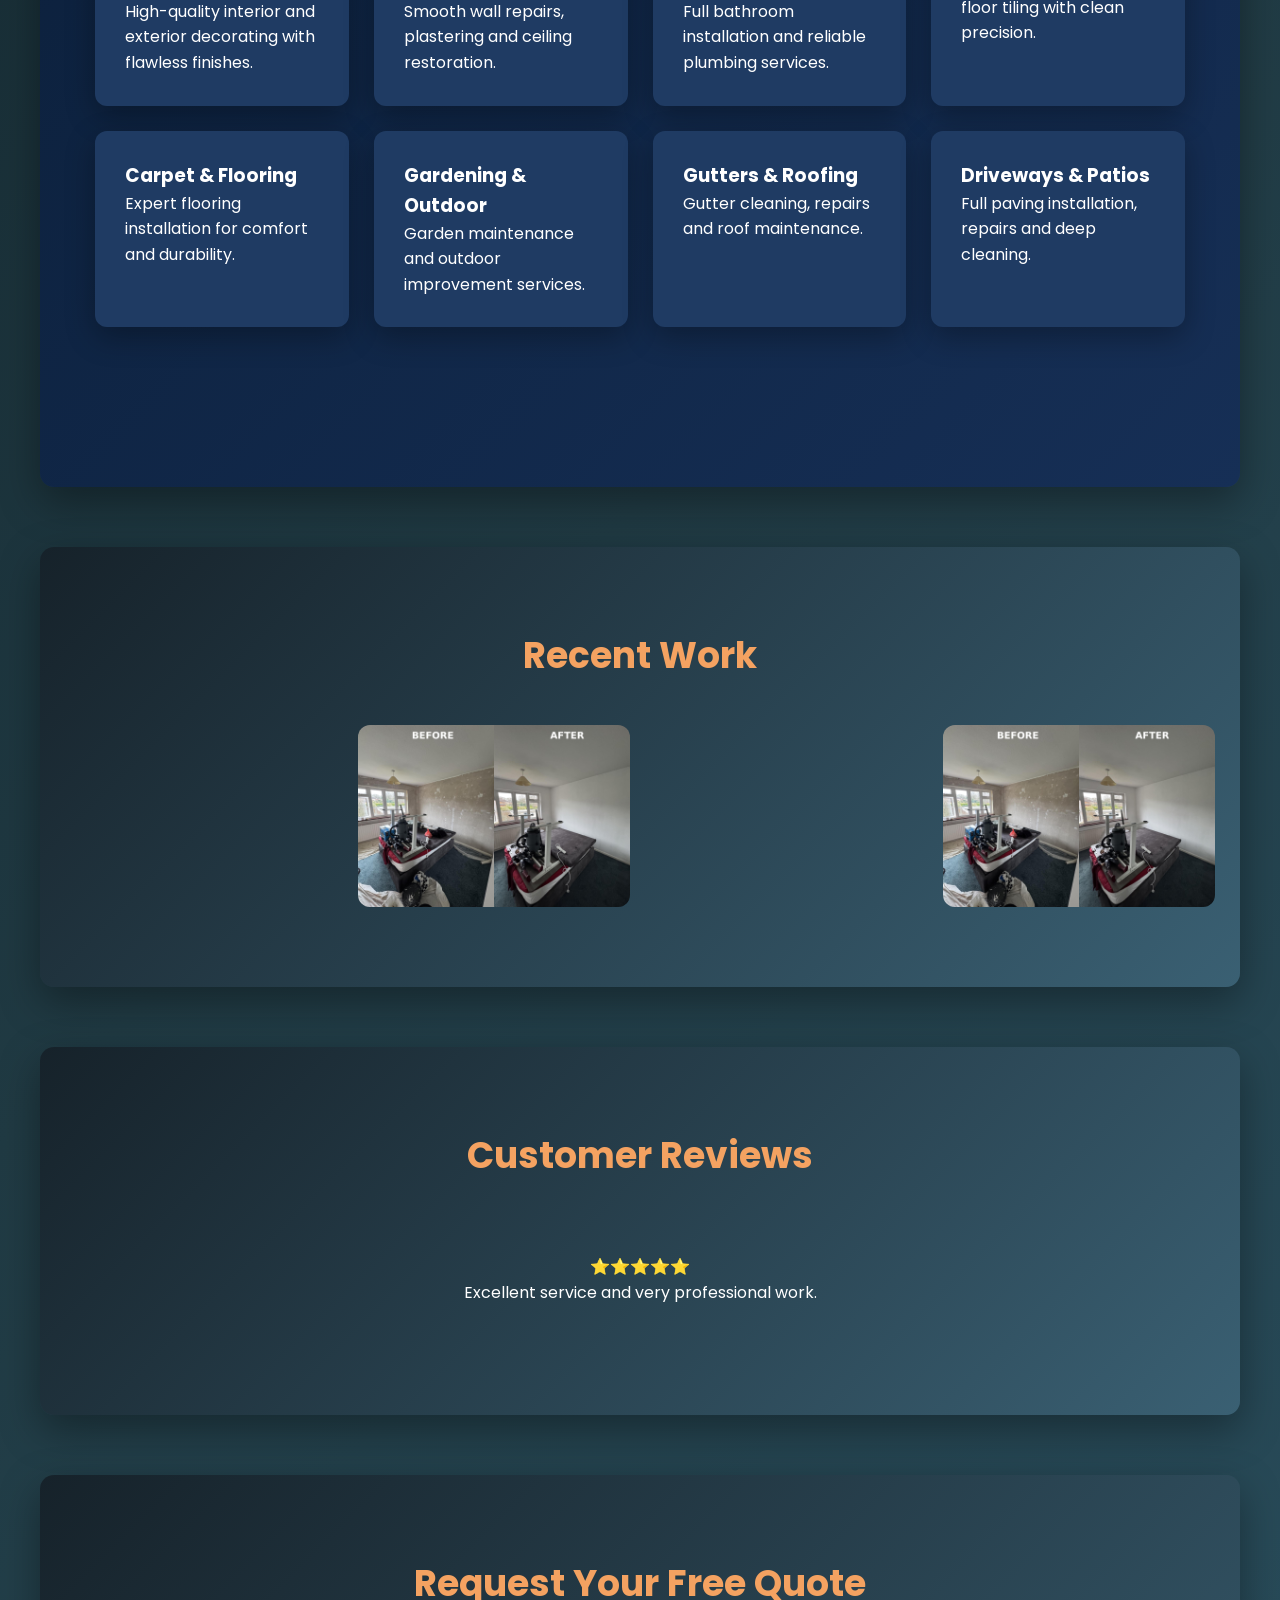
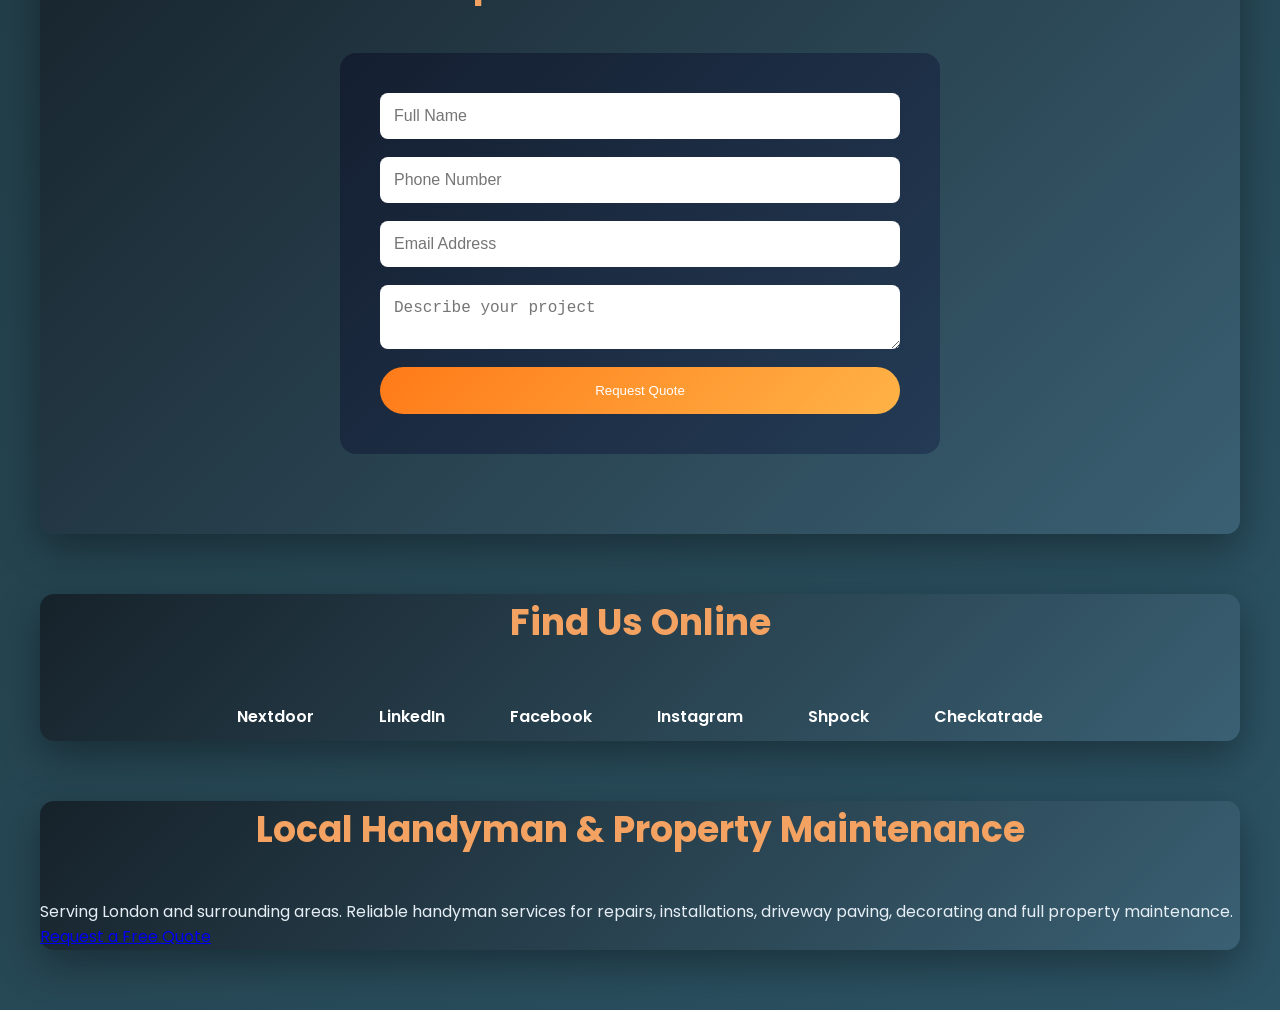
==== commit 29cf529f: "Update meta tags and improve service descriptions" ====
--- a/index.html
+++ b/index.html
@@ -1,33 +1,30 @@
 <!DOCTYPE html>
 <html lang="en">
 <head>
-  <meta name="description" content="Reliable handyman and property maintenance services. Painting, plumbing, tiling, gutter repair, gardening and home repairs. Get a free quote today.">
 
-<meta name="keywords" content="handyman near me, property maintenance near me, home repairs, painting decorating, tiling, plumbing, gutter repair, handyman services">
-
-<meta name="author" content="Badger Home Maintenance">
 <meta charset="UTF-8">
 <meta name="viewport" content="width=device-width, initial-scale=1.0">
 
 <title>Badger Home Maintenance | Professional Property Services</title>
 
-<meta name="description" content="Professional home maintenance, painting, plumbing, tiling and property repair services in the UK.">
+<meta name="description" content="Reliable handyman and property maintenance services. Painting, plumbing, tiling, gutter repair, gardening and home repairs. Get a free quote today.">
+<meta name="keywords" content="handyman near me, property maintenance near me, home repairs, painting decorating, tiling, plumbing, gutter repair, handyman services">
+<meta name="author" content="Badger Home Maintenance">
 
 <link rel="stylesheet" href="styles.css">
 <link href="https://fonts.googleapis.com/css2?family=Poppins:wght@400;600;700&display=swap" rel="stylesheet">
+
 </head>
 
 <body>
-  <!-- FLOATING BUTTONS -->
+
+<!-- FLOATING BUTTONS -->
 <div class="floating-buttons">
   <a href="tel:07775443049" class="call-btn">📞</a>
   <a href="https://wa.me/447775443049" class="whatsapp-btn">💬</a>
 </div>
 
-
-
 <!-- NAVIGATION -->
-
 <nav class="navbar">
   <div class="container nav-container">
     <h2 class="logo">Badger Home Maintenance</h2>
@@ -40,15 +37,12 @@
   </div>
 </nav>
 
-<!-- HERO SECTION -->
-
+<!-- HERO -->
 <header class="hero">
   <div class="hero-content">
-   <h1 class="hero-title">Professional Handyman & Property Maintenance</h1>
+    <h1 class="hero-title">Professional Handyman & Property Maintenance</h1>
+    <p class="hero-sub">Painting, Plumbing, Tiling, Gardening & Home Repairs</p>
 
-<p class="hero-sub">
-Painting, Plumbing, Tiling, Gardening & Home Repairs
-</p>
     <div class="hero-buttons">
       <a href="#contact" class="btn-primary">Get a Free Quote</a>
       <a href="tel:07775443049" class="btn-secondary">Call Now</a>
@@ -56,30 +50,17 @@
   </div>
 </header>
 
-<!-- ABOUT -->
-  <div class="features">
-
-<div class="feature-card insured">
-✔ Fully Insured
-</div>
-
-<div class="feature-card skill">
-✔ Skilled Workmanship
-</div>
-
-<div class="feature-card reliable">
-✔ Reliable & On Time
-</div>
-
-<div class="feature-card price">
-✔ Competitive Pricing
-</div>
-
-</div>
-
+<!-- FEATURES -->
+<section>
+  <div class="container features">
+    <div class="feature-card insured">✔ Fully Insured</div>
+    <div class="feature-card skill">✔ Skilled Workmanship</div>
+    <div class="feature-card reliable">✔ Reliable & On Time</div>
+    <div class="feature-card price">✔ Competitive Pricing</div>
+  </div>
+</section>
 
 <!-- SERVICES -->
-
 <section id="services" class="services">
   <div class="container">
     <h2>Our Professional Services</h2>
@@ -88,42 +69,42 @@
 
       <div class="service-card">
         <h3>Painting & Decorating</h3>
-        <p>Professional interior and exterior decorating, including full preparation, precision painting, and high-quality finishes that transform your space.</p>
+        <p>High-quality interior and exterior decorating with flawless finishes.</p>
       </div>
 
       <div class="service-card">
         <h3>Plastering & Repairs</h3>
-        <p>Expert plasterboard installation, wall repairs, and ceiling restoration, leaving smooth surfaces ready for decorating.</p>
+        <p>Smooth wall repairs, plastering and ceiling restoration.</p>
       </div>
 
       <div class="service-card">
-        <h3>Bathroom Installation & Plumbing</h3>
-        <p>Complete bathroom fitting and plumbing services, from installations to repairs, delivered with attention to detail and reliability.</p>
+        <h3>Bathroom & Plumbing</h3>
+        <p>Full bathroom installation and reliable plumbing services.</p>
       </div>
 
       <div class="service-card">
         <h3>Tiling</h3>
-        <p>High-standard wall and floor tiling for kitchens and bathrooms, ensuring clean lines, durability, and a premium finish.</p>
+        <p>Professional wall and floor tiling with clean precision.</p>
       </div>
 
       <div class="service-card">
-        <h3>Carpet & Flooring Installation</h3>
-        <p>Professional carpet fitting and flooring solutions, providing comfort, durability, and a perfect finish for your home.</p>
+        <h3>Carpet & Flooring</h3>
+        <p>Expert flooring installation for comfort and durability.</p>
       </div>
 
       <div class="service-card">
-        <h3>Gardening & Outdoor Work</h3>
-        <p>Reliable garden maintenance and outdoor improvements to keep your property looking clean, tidy, and well maintained.</p>
+        <h3>Gardening & Outdoor</h3>
+        <p>Garden maintenance and outdoor improvement services.</p>
       </div>
 
       <div class="service-card">
         <h3>Gutters & Roofing</h3>
-        <p>Gutter cleaning, repairs, and roof maintenance to protect your property and prevent long-term damage.</p>
+        <p>Gutter cleaning, repairs and roof maintenance.</p>
       </div>
 
       <div class="service-card">
-        <h3>Driveways & Patio Installation</h3>
-        <p>Complete driveway and patio services including ground preparation, new paving installation, repairs, and professional deep cleaning for long-lasting results.</p>
+        <h3>Driveways & Patios</h3>
+        <p>Full paving installation, repairs and deep cleaning.</p>
       </div>
 
     </div>
@@ -131,132 +112,51 @@
 </section>
 
 <!-- GALLERY -->
-
 <section id="gallery" class="gallery">
   <div class="container">
     <h2>Recent Work</h2>
+
     <div class="gallery-grid">
       <img src="images/work1.jpg" alt="">
       <img src="images/work2.jpg" alt="">
       <img src="images/work1.jpg" alt="">
       <img src="images/work2.jpg" alt="">
     </div>
+
   </div>
 </section>
 
 <!-- REVIEWS -->
-
 <section id="reviews" class="reviews">
   <div class="container">
     <h2>Customer Reviews</h2>
 
     <div class="review-slider">
-
-      <div class="review active">
-        ⭐⭐⭐⭐⭐
-        <p>Excellent service and very professional work.</p>
-      </div>
-
-      <div class="review">
-        ⭐⭐⭐⭐⭐
-        <p>Reliable handyman and great communication.</p>
-      </div>
-
-      <div class="review">
-        ⭐⭐⭐⭐⭐
-        <p>Very clean work and fair pricing.</p>
-      </div>
-
-      <div class="review">
-        ⭐⭐⭐⭐⭐
-        <p>
-        Badger Home Maintenance came round on Monday and worked the whole day.
-        He did my garden, fixed my guttering and fitted a new water feature.
-        I can’t praise him enough. He is polite and honest. This is the third
-        time I have had him round. He also did some wallpapering for me at
-        Christmas and completed a very professional job. I highly recommend
-        this company.
-        </p>
-      </div>
-
-      <div class="review">
-        ⭐⭐⭐⭐⭐
-        <p>
-        Onr is a reliable, hardworking young man. He does what he is asked to
-        do and always arrives on time even though it takes him a couple of
-        buses to get here. I would recommend his services without hesitation.
-        We need many more skilled men like him.
-        </p>
-      </div>
-
+      <div class="review active">⭐⭐⭐⭐⭐<p>Excellent service and very professional work.</p></div>
+      <div class="review">⭐⭐⭐⭐⭐<p>Reliable handyman and great communication.</p></div>
+      <div class="review">⭐⭐⭐⭐⭐<p>Very clean work and fair pricing.</p></div>
     </div>
   </div>
 </section>
+
 <!-- CONTACT -->
-
 <section id="contact" class="contact">
   <div class="container">
     <h2>Request Your Free Quote</h2>
 
     <form action="https://formspree.io/f/xnjgodzq" method="POST">
-
       <input type="text" name="name" placeholder="Full Name" required>
       <input type="tel" name="phone" placeholder="Phone Number" required>
       <input type="email" name="email" placeholder="Email Address" required>
 
-      <select name="service" required>
-        <option value="">Select Service</option>
-        <option>Painting & Decorating</option>
-        <option>Plasterboard</option>
-        <option>Bathroom & Plumbing</option>
-        <option>Tiling</option>
-        <option>Carpeting</option>
-        <option>Gardening</option>
-        <option>Gutters & Roofing</option>
-      </select>
-
       <textarea name="message" placeholder="Describe your project" required></textarea>
 
-      <button type="submit" class="btn-primary">Request Quote</button>
-
-      <input type="hidden" name="_next" value="thankyou.html">
-
+      <button type="submit">Request Quote</button>
     </form>
   </div>
 </section>
 
-<!-- MAP -->
-
-<section class="map">
-  <iframe
-    src="https://www.google.com/maps?q=London&output=embed"
-    width="100%"
-    height="350"
-    style="border:0;">
-  </iframe>
-</section>
-
-<!-- FLOATING BUTTONS -->
-
-<div class="floating-buttons">
-  <a href="tel:07775443049" class="call-btn">📞</a>
-  <a href="https://wa.me/447775443049" class="whatsapp-btn">💬</a>
-</div>
-
-<script>
-let reviews = document.querySelectorAll(".review");
-let index = 0;
-
-setInterval(() => {
-  reviews.forEach(r => r.classList.remove("active"));
-  index++;
-  if(index >= reviews.length){index = 0;}
-  reviews[index].classList.add("active");
-}, 4000);
-</script>
-
-</body>
-<!-- SOCIAL SECTION -->
+<!-- SOCIAL (KEEP ONLY ONE) -->
 <section class="social">
   <h2>Find Us Online</h2>
 
@@ -274,33 +174,25 @@
 <section class="seo-section">
   <h2>Local Handyman & Property Maintenance</h2>
 
-
-  <a href="#contact" class="seo-button">Request a Free Quote</a>
-</section>
-</section>
-<!-- SOCIAL SECTION -->
-<section class="social">
-
-<!-- SEO SECTION -->
-<section class="seo-section">
-  <h2>Local Handyman & Property Maintenance</h2>
   <p>
-Serving local areas including London and surrounding regions.
-Available for small jobs, emergency repairs, and full property maintenance.
-</p>
-
-  <p>
-  Badger Home Maintenance provides reliable handyman and property maintenance
-  services in your local area. If you are searching for <strong>"handyman near me"</strong>
-  or <strong>"property maintenance near me"</strong>, we are here to help with
-  repairs, installations, driveway paving, decorating and home improvements.
+  Serving London and surrounding areas. Reliable handyman services for repairs,
+  installations, driveway paving, decorating and full property maintenance.
   </p>
 
   <a href="#contact" class="seo-button">Request a Free Quote</a>
 </section>
 
+<!-- SCRIPT -->
+<script>
+let reviews = document.querySelectorAll(".review");
+let index = 0;
+
+setInterval(() => {
+  reviews.forEach(r => r.classList.remove("active"));
+  index = (index + 1) % reviews.length;
+  reviews[index].classList.add("active");
+}, 4000);
+</script>
+
 </body>
 </html>
-<h2>Local Handyman & Property Maintenance</h2>
-
-
--- a/styles.css
+++ b/styles.css
@@ -1,5 +1,5 @@
 /* ================================
-GLOBAL STYLES
+GLOBAL
 ================================ */
 
 *{
@@ -12,7 +12,6 @@
 font-family:'Poppins',sans-serif;
 line-height:1.6;
 color:#e6eef5;
-
 background:linear-gradient(135deg,#0f2027,#203a43,#2c5364);
 }
 
@@ -27,131 +26,57 @@
 }
 
 /* ================================
-NAVIGATION
-================================ */
-
-.navbar{
-position:sticky;
-top:0;
-
-background:linear-gradient(90deg,#0f2027,#203a43,#2c5364);
-
-padding:18px 0;
-z-index:1000;
-
-box-shadow:0 6px 25px rgba(0,0,0,0.35);
-
-transition:0.4s;
-}
-
-.navbar:hover{
-box-shadow:0 8px 35px rgba(0,0,0,0.5);
-}
-
-/* LOGO */
-
-.logo{
-color:#ffffff;
-font-size:34px;
-font-weight:700;
-letter-spacing:1px;
-}
-
-/* NAV LINKS */
-
-/* NAVBAR CONTAINER */
-
-.nav-container{
-display:flex;
-justify-content:space-between;
-align-items:center;
-padding:18px 30px;
-
-/* Dark professional gradient */
-background:linear-gradient(135deg,#0f2027,#203a43,#2c5364);
-
-box-shadow:0 6px 20px rgba(0,0,0,0.25);
-}
-
-
-/* NAV LINKS */
-
-.nav-links{
-list-style:none;
-display:flex;
-gap:30px;
-}
-
-
-/* NAV BUTTON STYLE */
-
-.nav-links a{
-color:white;
-text-decoration:none;
-font-weight:600;
-font-size:17px;
-
-padding:10px 18px;
-
-border-radius:30px;
-
-background:rgba(255,255,255,0.08);
-
-transition:all 0.35s ease;
-}
-
-
-/* HOVER EFFECT */
-
-.nav-links a:hover{
-
-background:linear-gradient(135deg,#ff7a18,#ffb347);
-
-color:white;
-
-transform:translateY(-3px) scale(1.05);
-
-box-shadow:0 8px 18px rgba(0,0,0,0.3);
-
-}
+NAVBAR
+================================ */
+
 .navbar{
 position:sticky;
 top:0;
 z-index:1000;
+background:linear-gradient(90deg,#0f2027,#203a43,#2c5364);
+box-shadow:0 6px 25px rgba(0,0,0,0.35);
+}
+
+.nav-container{
+display:flex;
+justify-content:space-between;
+align-items:center;
+padding:18px 30px;
 }
 
 .logo{
+color:#fff;
 font-size:28px;
 font-weight:700;
-color:#1e6f5c;
 }
 
 .nav-links{
 list-style:none;
 display:flex;
-gap:35px;
+gap:25px;
 }
 
 .nav-links a{
+color:white;
 text-decoration:none;
 font-weight:600;
-color:#333;
+padding:10px 18px;
+border-radius:30px;
+background:rgba(255,255,255,0.08);
 transition:.3s;
 }
 
 .nav-links a:hover{
-color:#ff7a18;
+background:linear-gradient(135deg,#ff7a18,#ffb347);
+transform:translateY(-3px);
 }
 
 .nav-cta{
 background:#ff7a18;
-padding:10px 18px;
-border-radius:30px;
-color:white !important;
-}
-
-/* ================================
-HERO SECTION
+}
+
+/* ================================
+HERO
 ================================ */
 
 .hero{
@@ -160,38 +85,21 @@
 align-items:center;
 justify-content:center;
 text-align:center;
-
-/* NEW COLOUR OVERLAY */
-
-background:
-linear-gradient(
-rgba(93,138,168,0.85),
-rgba(93,138,168,0.85)
-),
-url("images/work1.jpg");
-
-background:
-linear-gradient(
-135deg,
-rgba(93,138,168,0.9),
-rgba(0,127,255,0.85)
-),
-url("images/work1.jpg");
-
+background:linear-gradient(135deg,rgba(93,138,168,0.9),rgba(0,127,255,0.85)),url("images/work1.jpg");
+background-size:cover;
+background-position:center;
 color:white;
 }
 
 .hero-title{
 font-size:64px;
 font-weight:700;
-animation:heroSlide 1.6s ease;
 }
 
 .hero-sub{
 font-size:22px;
 margin-top:15px;
 opacity:.9;
-animation:heroFade 2.5s ease;
 }
 
 .hero-buttons{
@@ -201,35 +109,6 @@
 gap:20px;
 }
 
-/* HERO ANIMATIONS */
-
-@keyframes heroSlide{
-0%{
-transform:translateY(-60px);
-opacity:0;
-}
-100%{
-transform:translateY(0);
-opacity:1;
-}
-}
-
-@keyframes heroFade{
-0%{
-opacity:0;
-}
-100%{
-opacity:1;
-}
-}
-
-@keyframes heroFade{
-
-0%{opacity:0}
-100%{opacity:1}
-
-}
-
 /* ================================
 BUTTONS
 ================================ */
@@ -245,46 +124,27 @@
 }
 
 .btn-primary:hover{
+background:#ff5500;
 transform:scale(1.08);
-background:#ff5500;
 }
 
 .btn-secondary{
-background:white;
-color:#333;
+background:#1f3b63;
+color:white;
 padding:15px 35px;
 border-radius:40px;
 text-decoration:none;
-font-weight:600;
-}
-.service-card button{
-
-background:#ffb400;
-border:none;
-padding:12px 20px;
-border-radius:6px;
-font-weight:bold;
-cursor:pointer;
-
-}
-
-.service-card button:hover{
-
-background:#ffcc33;
-
-}
-
-/* ================================
-SECTION STYLE
+}
+
+/* ================================
+SECTION
 ================================ */
 
 section{
 background:linear-gradient(135deg,#16222a,#3a6073);
-
 border-radius:14px;
 margin:60px auto;
 max-width:1200px;
-
 box-shadow:0 15px 40px rgba(0,0,0,0.35);
 }
 
@@ -292,8 +152,13 @@
 text-align:center;
 font-size:36px;
 margin-bottom:40px;
-color:#1e6f5c;
-}
+color:#f4a261;
+}
+
+/* ================================
+FEATURES
+================================ */
+
 .features{
 display:grid;
 grid-template-columns:repeat(auto-fit,minmax(220px,1fr));
@@ -304,115 +169,68 @@
 .feature-card{
 padding:30px;
 border-radius:12px;
+text-align:center;
+color:white;
 font-weight:600;
-font-size:18px;
-text-align:center;
-color:white;
-transition:0.3s;
 box-shadow:0 10px 25px rgba(0,0,0,0.25);
 }
 
-.feature-card:hover{
-transform:translateY(-10px) scale(1.03);
-}
-
-/* Different colours */
-
-.insured{
-background:#2ecc71;
-}
-
-.skill{
-background:#3498db;
-}
-
-.reliable{
-background:#f39c12;
-}
-
-.price{
-background:#e74c3c;
-}
-
-/* ================================
-ABOUT
-================================ */
-
-.about-grid{
+.insured{background:#2ecc71;}
+.skill{background:#3498db;}
+.reliable{background:#f39c12;}
+.price{background:#e74c3c;}
+
+/* ================================
+SERVICES
+================================ */
+
+.services{
+background:linear-gradient(135deg,#0b1f3a,#162f56);
+color:white;
+padding:80px 30px;
+}
+
+.services h2{
+color:white;
+}
+
+.services-grid{
 display:grid;
-grid-template-columns:repeat(auto-fit,minmax(200px,1fr));
+grid-template-columns:repeat(auto-fit,minmax(250px,1fr));
 gap:25px;
-font-size:18px;
-text-align:center;
-}
-
-/* ================================
-SERVICES
-================================ */
-
-.services{
-
-background: linear-gradient(135deg,#0b1f3a,#162f56);
-
-color:white;
-padding:80px 30px;
-
-}
-
-.services h2{
-
-color:white;
-font-size:38px;
-text-align:center;
-margin-bottom:50px;
-
 }
 
 .service-card{
-
 background:#1f3b63;
-color:white;
-
-padding:35px;
+padding:30px;
 border-radius:12px;
-
 box-shadow:0 10px 30px rgba(0,0,0,0.3);
-
-transition:0.3s;
-
+transition:.3s;
 }
 
 .service-card:hover{
-
-transform:translateY(-10px) scale(1.03);
+transform:translateY(-10px);
 background:#2c4f85;
-
-}
+}
+
 /* ================================
 GALLERY
 ================================ */
 
 .gallery-grid{
-
 display:grid;
 grid-template-columns:repeat(auto-fit,minmax(250px,1fr));
 gap:20px;
-
 }
 
 .gallery-grid img{
-
 width:100%;
 border-radius:12px;
-transition:.35s;
-box-shadow:0 10px 30px rgba(0,0,0,0.15);
-
+transition:.3s;
 }
 
 .gallery-grid img:hover{
-
-transform:scale(1.06);
-
+transform:scale(1.05);
 }
 
 /* ================================
@@ -427,213 +245,52 @@
 
 .review{
 display:none;
-font-size:20px;
-padding:35px;
+padding:30px;
 border-radius:14px;
 color:white;
-box-shadow:0 12px 30px rgba(0,0,0,0.15);
-}
-
-/* Show active review */
+}
+
 .review.active{
 display:block;
-animation:fade 1s;
-}
-
-/* Different colours for each review */
-
-.review:nth-child(1){
-background:linear-gradient(135deg,#1e3c72,#2a5298);
-}
-
-.review:nth-child(2){
-background:linear-gradient(135deg,#ff7a18,#ffb347);
-}
-
-.review:nth-child(3){
-background:linear-gradient(135deg,#11998e,#38ef7d);
-}
-
-.review:nth-child(4){
-background:linear-gradient(135deg,#8e2de2,#4a00e0);
-}
-
-.review:nth-child(5){
-background:linear-gradient(135deg,#ff512f,#dd2476);
-}
-
-/* animation */
-
-@keyframes fade{
-from{opacity:0; transform:translateY(15px);}
-to{opacity:1; transform:translateY(0);}
-}
-
-@keyframes fade{
-
-from{opacity:0}
-to{opacity:1}
-
-}
-.review p{
-margin-top:10px;
-line-height:1.6;
-}
-
-/* ================================
-CONTACT FORM
-================================ */
+}
+
+/* ================================
+CONTACT
+================================ */
+
 .contact form{
-
 max-width:600px;
 margin:auto;
 display:flex;
 flex-direction:column;
 gap:18px;
-
-/* NEW BACKGROUND DESIGN */
-
-background:linear-gradient(135deg,#141e30,#243b55,#4facfe);
-
+background:linear-gradient(135deg,#141e30,#243b55);
 padding:40px;
-
 border-radius:16px;
-
-box-shadow:0 15px 40px rgba(0,0,0,0.25);
-
 }
 
 .contact input,
 .contact select,
 .contact textarea{
-
 padding:14px;
 border-radius:8px;
-border:1px solid #ddd;
+border:none;
 font-size:16px;
-
-}
-
-.contact textarea{
-
-height:120px;
-
 }
 
 .contact button{
-
 background:linear-gradient(135deg,#ff7a18,#ffb347);
-
-color:white;
+color:white;
+padding:16px;
 border:none;
-
-padding:18px 26px;
-font-size:18px;
-font-weight:600;
-
 border-radius:40px;
-
 cursor:pointer;
-
-transition:all 0.35s ease;
-
-box-shadow:0 8px 20px rgba(0,0,0,0.25);
-
-}
-
-/* Hover effect */
-
-.contact button:hover{
-
-background:linear-gradient(135deg,#ff5500,#ff7a18);
-
-transform:translateY(-3px) scale(1.05);
-
-box-shadow:0 12px 25px rgba(0,0,0,0.35);
-
-}
-
-/* ================================
-FLOATING BUTTONS
-================================ */
-
-.floating-buttons{
-
-position:fixed;
-bottom:25px;
-right:25px;
-display:flex;
-flex-direction:column;
-gap:14px;
-z-index:999;
-
-}
-
-.call-btn,
-.whatsapp-btn{
-
-width:60px;
-height:60px;
-display:flex;
-align-items:center;
-justify-content:center;
-border-radius:50%;
-font-size:26px;
-color:white;
-text-decoration:none;
-box-shadow:0 6px 20px rgba(0,0,0,0.25);
-transition:.3s;
-
-}
-
-.call-btn{
-
-background:#ff7a18;
-
-}
-
-.whatsapp-btn{
-
-background:#25D366;
-
-}
-
-.call-btn:hover,
-.whatsapp-btn:hover{
-
-transform:scale(1.15);
-
-}
-
-/* ================================
-MAP
-================================ */
-
-iframe{
-
-border-radius:12px;
-
-}
-
-/* ================================
-MOBILE
-================================ */
-
-@media(max-width:768px){
-
-.hero-title{
-font-size:38px;
-}
-
-.hero-buttons{
-flex-direction:column;
-}
-
-.nav-links{
-display:none;
-}
-
-}
+}
+
+/* ================================
+SOCIAL
+================================ */
+
 .social{
 text-align:center;
 }
@@ -642,376 +299,91 @@
 display:flex;
 flex-wrap:wrap;
 justify-content:center;
-gap:18px;
-margin-top:20px;
-}
-
-/* Base style */
+gap:15px;
+}
 
 .social-links a{
-padding:14px 28px;
-border-radius:40px;
+padding:12px 25px;
+border-radius:30px;
+color:white;
 text-decoration:none;
 font-weight:600;
-color:white;
-font-size:16px;
-
-box-shadow:0 8px 20px rgba(0,0,0,0.25);
-transition:all .35s ease;
-
-display:inline-flex;
-align-items:center;
-gap:8px;
-}
-
-/* Hover animation */
-
-/* SOCIAL HOVER */
+transition:.3s;
+}
 
 .social-links a:hover{
-transform:translateY(-6px) scale(1.08);
-box-shadow:0 14px 35px rgba(0,0,0,0.45);
-}
-
-
-/* PLATFORM COLOURS (STRONGER GRADIENTS) */
-
-.facebook{
-background:linear-gradient(135deg,#1877f2,#0d47a1);
-}
-
-.instagram{
-background:linear-gradient(135deg,#f58529,#dd2a7b,#8134af,#515bd4);
-}
-
-.linkedin{
-background:linear-gradient(135deg,#0077b5,#003f63);
-}
-
-.nextdoor{
-background:linear-gradient(135deg,#00c853,#009624);
-}
-
-.checkatrade{
-background:linear-gradient(135deg,#ffb347,#ff7a18);
-}
-
-.shpock{
-background:linear-gradient(135deg,#7b61ff,#4b2dbf);
-}
-
-
-/* SEO / LOCAL SECTION */
-
-.seo-section{
-
-background:linear-gradient(
-135deg,
-#141e30,
-#243b55,
-#1b2a49
-);
-
-color:white;
-
-text-align:center;
-
-padding:80px 30px;
-
-margin-top:70px;
-
-border-radius:14px;
-
-box-shadow:0 15px 40px rgba(0,0,0,0.35);
-
-}
-/* SOCIAL SECTION */
-
-.social-title{
-text-align:center;
-font-size:34px;
-margin-bottom:30px;
-color:#1e3a5f;
-}
-
-/* Container */
-
-.social-links{
-display:flex;
-flex-wrap:wrap;
-justify-content:center;
-gap:18px;
-margin-top:25px;
-}
-
-/* Base button */
-
-.social-links a{
-padding:14px 28px;
-border-radius:40px;
-text-decoration:none;
-font-weight:600;
-color:white;
-font-size:16px;
-
-display:flex;
-align-items:center;
-gap:8px;
-
-box-shadow:0 8px 20px rgba(0,0,0,0.25);
-transition:all .35s ease;
-}
-
-/* Hover animation */
-
-
-
-.seo-section h2{
-
-font-size:34px;
-
-margin-bottom:20px;
-
-color:#f4a261;
-
-}
-
-.seo-section p{
-
-max-width:800px;
-
-margin:auto;
-
-font-size:18px;
-
-line-height:1.7;
-
-opacity:.95;
-
-}
-
-.seo-button{
-
-display:inline-block;
-
-margin-top:30px;
-
-padding:16px 40px;
-
-background:#ff7a18;
-
-color:white;
-
-font-size:18px;
-
-border-radius:40px;
-
-text-decoration:none;
-
-transition:.3s;
-
-}
-
-.seo-button:hover{
-
-background:#ff5500;
-
-transform:scale(1.08);
-
-}
-/* ================================
-MOBILE OPTIMISATION
-================================ */
-
-@media(max-width:768px){
-
-/* NAVBAR */
-.nav-container{
+transform:scale(1.05);
+}
+
+/* ================================
+FLOATING BUTTONS
+================================ */
+
+.floating-buttons{
+position:fixed;
+bottom:20px;
+right:20px;
+display:flex;
 flex-direction:column;
 gap:10px;
 }
 
-.logo{
-font-size:22px;
-text-align:center;
-}
-
-.nav-links{
-flex-wrap:wrap;
-justify-content:center;
-gap:12px;
-}
-
-/* HERO */
-.hero{
-height:auto;
-padding:80px 20px;
-}
-
-.hero-title{
-font-size:32px;
-line-height:1.2;
-}
-
-.hero-sub{
-font-size:16px;
-}
-
-.hero-buttons{
-flex-direction:column;
-gap:12px;
-}
-
-/* SECTIONS */
-section{
-margin:30px 15px;
-padding:30px 20px;
-}
-
-/* SERVICES */
-.services-grid{
-grid-template-columns:1fr;
-gap:18px;
-}
-
-.service-card{
-padding:22px;
-font-size:15px;
-}
-
-/* TEXT */
-h2{
-font-size:26px;
-}
-
-p{
-font-size:15px;
-}
-
-/* CONTACT FORM */
-.contact form{
-padding:25px;
-}
-
-.contact input,
-.contact select,
-.contact textarea{
-font-size:14px;
-}
-
-/* BUTTONS */
-.btn-primary,
-.contact button{
-width:100%;
-text-align:center;
-}
-
-/* GALLERY */
-.gallery-grid{
-grid-template-columns:1fr;
-}
-
-/* REVIEWS */
-.review{
-font-size:16px;
-padding:20px;
-}
-
-/* SOCIAL LINKS */
-.social-links{
-flex-direction:column;
-align-items:center;
-}
-
-.social-links a{
-width:90%;
-justify-content:center;
-}
-
-/* FLOATING BUTTONS */
 .call-btn,
 .whatsapp-btn{
 width:55px;
 height:55px;
-font-size:22px;
-}
-
-}
+display:flex;
+align-items:center;
+justify-content:center;
+border-radius:50%;
+color:white;
+text-decoration:none;
+}
+
+.call-btn{background:#ff7a18;}
+.whatsapp-btn{background:#25D366;}
+
+/* ================================
+MOBILE
+================================ */
+
 @media(max-width:768px){
 
-/* NAVBAR FIX */
 .nav-container{
 flex-direction:column;
-gap:15px;
+gap:10px;
 }
 
 .nav-links{
 flex-direction:column;
-gap:12px;
-}
-
-/* HERO FIX */
+gap:10px;
+}
+
 .hero{
 height:auto;
 padding:80px 20px;
 }
 
 .hero-title{
-font-size:34px;
-line-height:1.2;
-}
-
-.hero-sub{
-font-size:16px;
+font-size:32px;
 }
 
 .hero-buttons{
 flex-direction:column;
-gap:15px;
-}
-
-/* SERVICES */
-.services{
-padding:50px 20px;
-}
-
-.service-card{
-padding:25px;
-}
-
-/* SECTIONS */
-section{
-margin:30px 15px;
-padding:30px 20px;
-}
-
-/* FORM */
-.contact form{
-padding:25px;
-}
-
-/* BUTTONS */
-.btn-primary,
-.btn-secondary{
-width:100%;
-text-align:center;
-}
-
-/* SOCIAL */
+}
+
+.services-grid,
+.gallery-grid{
+grid-template-columns:1fr;
+}
+
 .social-links{
 flex-direction:column;
-align-items:center;
 }
 
 .social-links a{
 width:90%;
-justify-content:center;
-}
-
-/* REVIEWS */
-.review{
-font-size:16px;
-padding:20px;
-}
-
-}
+text-align:center;
+}
+
+}
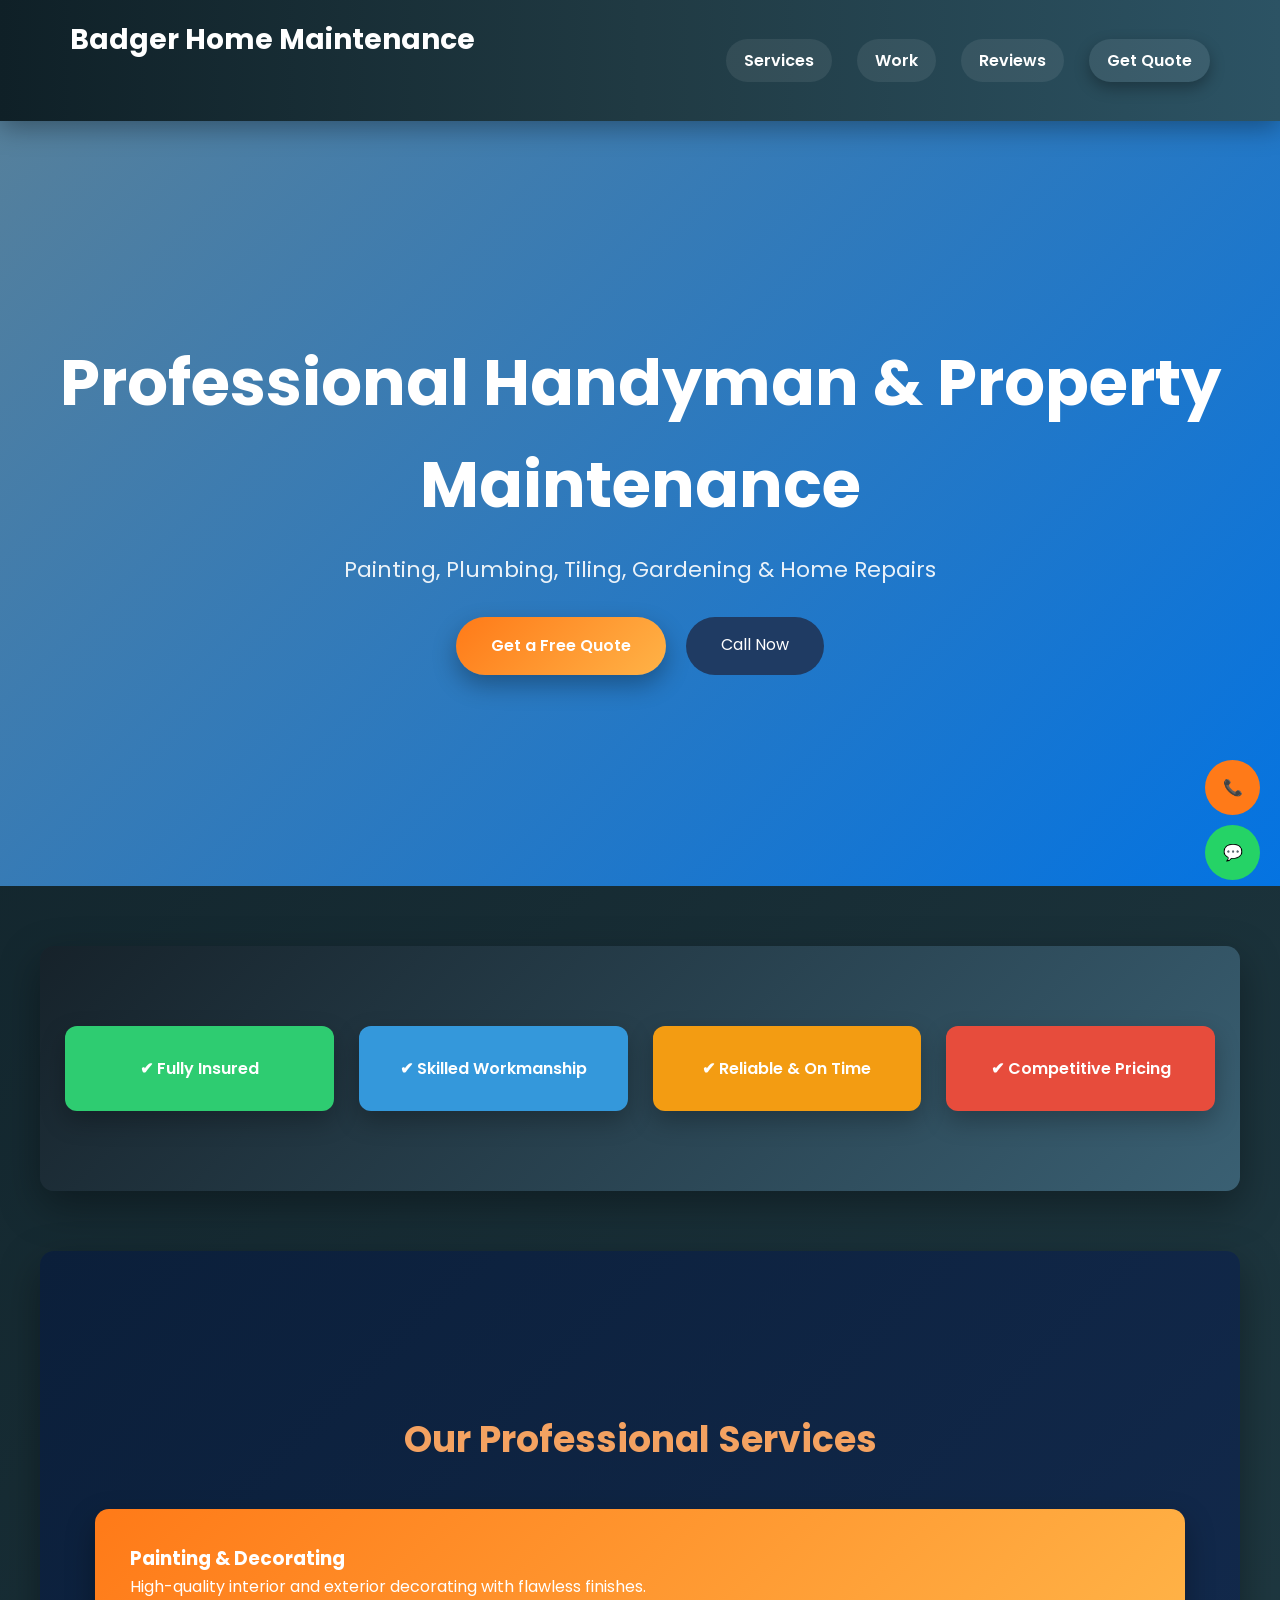
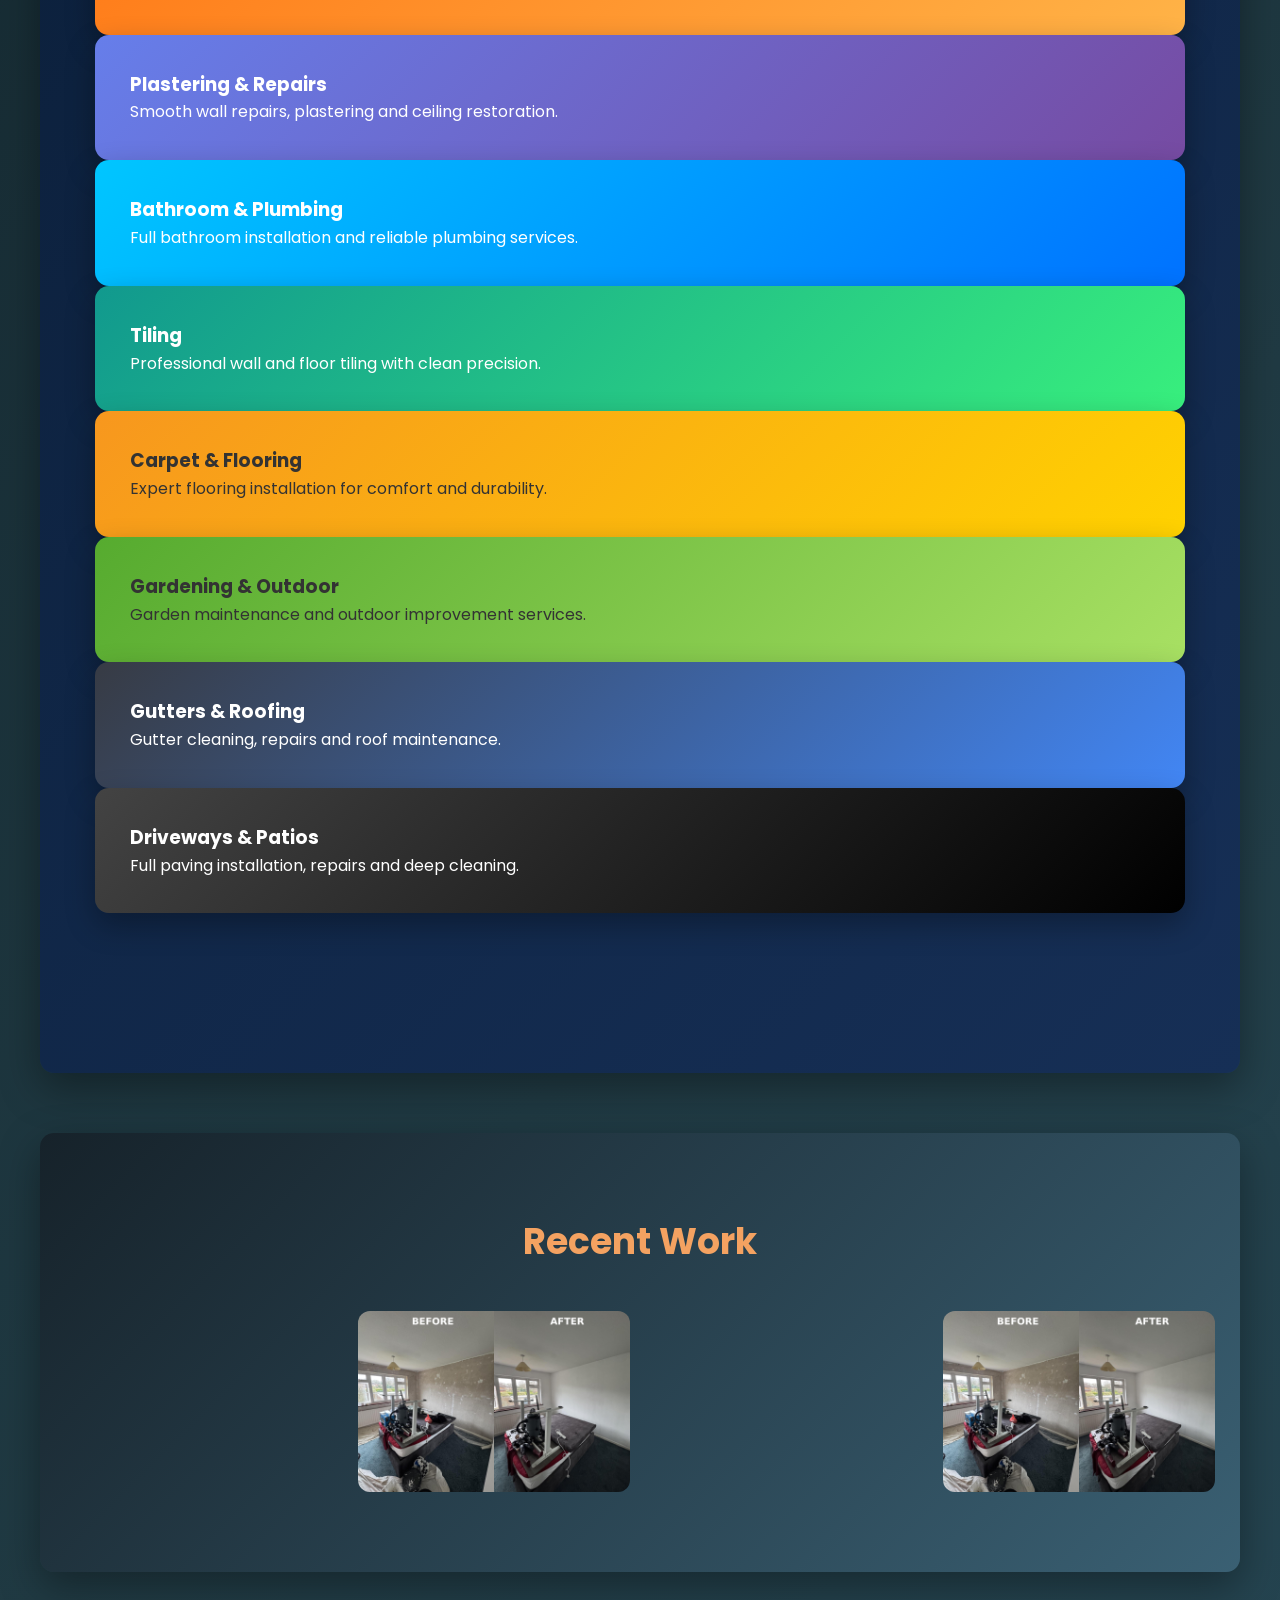
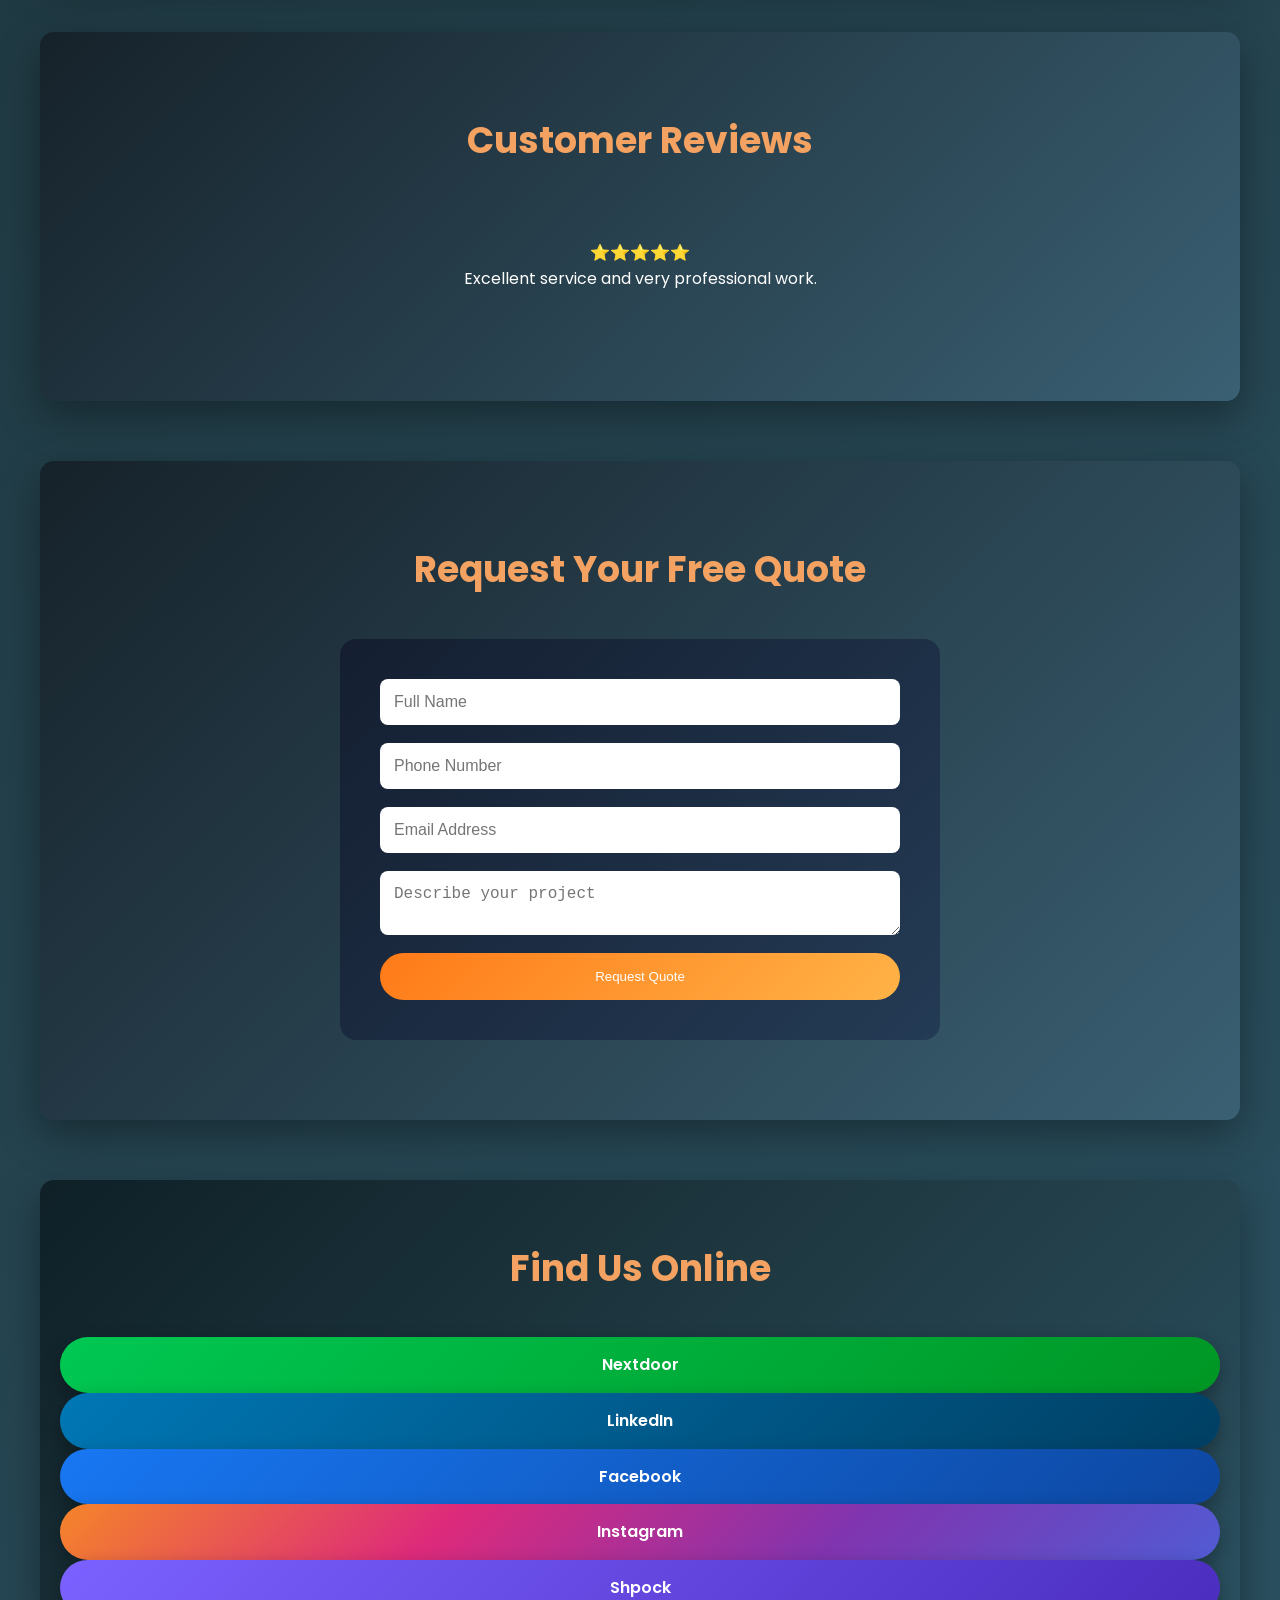
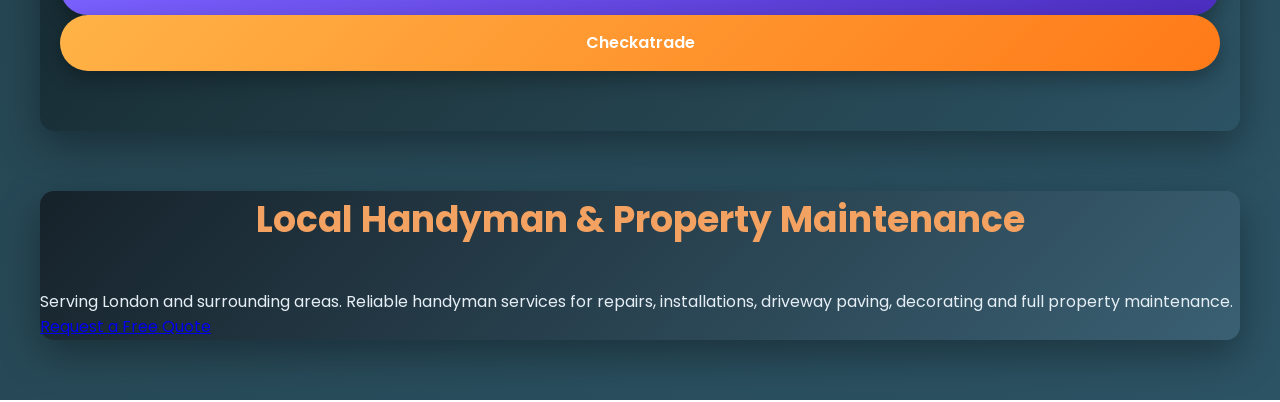
==== commit 76084338: "Add mascot div with eyes to index.html" ====
--- a/index.html
+++ b/index.html
@@ -17,7 +17,10 @@
 </head>
 
 <body>
-
+<div class="mascot">
+    <div class="eye left"></div>
+    <div class="eye right"></div>
+</div>
 <!-- FLOATING BUTTONS -->
 <div class="floating-buttons">
   <a href="tel:07775443049" class="call-btn">📞</a>
@@ -67,45 +70,45 @@
 
     <div class="services-grid">
 
-      <div class="service-card">
-        <h3>Painting & Decorating</h3>
-        <p>High-quality interior and exterior decorating with flawless finishes.</p>
-      </div>
-
-      <div class="service-card">
-        <h3>Plastering & Repairs</h3>
-        <p>Smooth wall repairs, plastering and ceiling restoration.</p>
-      </div>
-
-      <div class="service-card">
-        <h3>Bathroom & Plumbing</h3>
-        <p>Full bathroom installation and reliable plumbing services.</p>
-      </div>
-
-      <div class="service-card">
-        <h3>Tiling</h3>
-        <p>Professional wall and floor tiling with clean precision.</p>
-      </div>
-
-      <div class="service-card">
-        <h3>Carpet & Flooring</h3>
-        <p>Expert flooring installation for comfort and durability.</p>
-      </div>
-
-      <div class="service-card">
-        <h3>Gardening & Outdoor</h3>
-        <p>Garden maintenance and outdoor improvement services.</p>
-      </div>
-
-      <div class="service-card">
-        <h3>Gutters & Roofing</h3>
-        <p>Gutter cleaning, repairs and roof maintenance.</p>
-      </div>
-
-      <div class="service-card">
-        <h3>Driveways & Patios</h3>
-        <p>Full paving installation, repairs and deep cleaning.</p>
-      </div>
+   <div class="service-card paint">
+  <h3>Painting & Decorating</h3>
+  <p>High-quality interior and exterior decorating with flawless finishes.</p>
+</div>
+
+<div class="service-card plaster">
+  <h3>Plastering & Repairs</h3>
+  <p>Smooth wall repairs, plastering and ceiling restoration.</p>
+</div>
+
+<div class="service-card bathroom">
+  <h3>Bathroom & Plumbing</h3>
+  <p>Full bathroom installation and reliable plumbing services.</p>
+</div>
+
+<div class="service-card tiling">
+  <h3>Tiling</h3>
+  <p>Professional wall and floor tiling with clean precision.</p>
+</div>
+
+<div class="service-card flooring">
+  <h3>Carpet & Flooring</h3>
+  <p>Expert flooring installation for comfort and durability.</p>
+</div>
+
+<div class="service-card garden">
+  <h3>Gardening & Outdoor</h3>
+  <p>Garden maintenance and outdoor improvement services.</p>
+</div>
+
+<div class="service-card gutter">
+  <h3>Gutters & Roofing</h3>
+  <p>Gutter cleaning, repairs and roof maintenance.</p>
+</div>
+
+<div class="service-card driveway">
+  <h3>Driveways & Patios</h3>
+  <p>Full paving installation, repairs and deep cleaning.</p>
+</div>
 
     </div>
   </div>
--- a/styles.css
+++ b/styles.css
@@ -71,8 +71,22 @@
 transform:translateY(-3px);
 }
 
+/* NAV CTA BUTTON */
 .nav-cta{
-background:#ff7a18;
+background:linear-gradient(135deg,#ff7a18,#ffb347);
+padding:12px 22px;
+border-radius:30px;
+color:white !important;
+font-weight:600;
+
+box-shadow:0 6px 15px rgba(0,0,0,0.3);
+transition:all 0.3s ease;
+}
+
+/* HOVER */
+.nav-cta:hover{
+background:linear-gradient(135deg,#ff5500,#ff7a18);
+transform:translateY(-2px) scale(1.05);
 }
 
 /* ================================
@@ -190,27 +204,55 @@
 padding:80px 30px;
 }
 
-.services h2{
-color:white;
-}
-
-.services-grid{
-display:grid;
-grid-template-columns:repeat(auto-fit,minmax(250px,1fr));
-gap:25px;
-}
-
+/* BASE CARD */
 .service-card{
-background:#1f3b63;
-padding:30px;
-border-radius:12px;
-box-shadow:0 10px 30px rgba(0,0,0,0.3);
-transition:.3s;
-}
-
+padding:35px;
+border-radius:14px;
+color:white;
+box-shadow:0 12px 30px rgba(0,0,0,0.3);
+transition:all 0.35s ease;
+}
+
+/* HOVER */
 .service-card:hover{
-transform:translateY(-10px);
-background:#2c4f85;
+transform:translateY(-10px) scale(1.03);
+filter:brightness(1.1);
+}
+
+/* INDIVIDUAL COLOURS */
+
+.paint{
+background:linear-gradient(135deg,#ff7a18,#ffb347);
+}
+
+.plaster{
+background:linear-gradient(135deg,#667eea,#764ba2);
+}
+
+.bathroom{
+background:linear-gradient(135deg,#00c6ff,#0072ff);
+}
+
+.tiling{
+background:linear-gradient(135deg,#11998e,#38ef7d);
+}
+
+.flooring{
+background:linear-gradient(135deg,#f7971e,#ffd200);
+color:#333;
+}
+
+.garden{
+background:linear-gradient(135deg,#56ab2f,#a8e063);
+color:#333;
+}
+
+.gutter{
+background:linear-gradient(135deg,#373b44,#4286f4);
+}
+
+.driveway{
+background:linear-gradient(135deg,#434343,#000000);
 }
 
 /* ================================
@@ -291,28 +333,60 @@
 SOCIAL
 ================================ */
 
+/* SOCIAL SECTION BACKGROUND */
 .social{
-text-align:center;
-}
-
-.social-links{
-display:flex;
-flex-wrap:wrap;
+background:linear-gradient(135deg,#0f2027,#203a43,#2c5364);
+padding:60px 20px;
+border-radius:14px;
+text-align:center;
+}
+
+/* BUTTON BASE */
+.social-links a{
+padding:15px 25px;
+border-radius:40px;
+font-weight:600;
+color:white;
+text-decoration:none;
+
+display:flex;
+align-items:center;
 justify-content:center;
-gap:15px;
-}
-
-.social-links a{
-padding:12px 25px;
-border-radius:30px;
-color:white;
-text-decoration:none;
-font-weight:600;
-transition:.3s;
-}
-
+
+transition:all 0.3s ease;
+box-shadow:0 8px 20px rgba(0,0,0,0.3);
+}
+
+/* HOVER */
 .social-links a:hover{
-transform:scale(1.05);
+transform:translateY(-5px) scale(1.08);
+box-shadow:0 15px 35px rgba(0,0,0,0.4);
+}
+
+/* STRONGER PLATFORM COLOURS */
+
+.facebook{
+background:linear-gradient(135deg,#1877f2,#0d47a1);
+}
+
+.instagram{
+background:linear-gradient(135deg,#f58529,#dd2a7b,#8134af,#515bd4);
+}
+
+.linkedin{
+background:linear-gradient(135deg,#0077b5,#003f63);
+}
+
+.nextdoor{
+background:linear-gradient(135deg,#00c853,#009624);
+}
+
+.checkatrade{
+background:linear-gradient(135deg,#ffb347,#ff7a18);
+}
+
+.shpock{
+background:linear-gradient(135deg,#7b61ff,#4b2dbf);
 }
 
 /* ================================
@@ -343,47 +417,126 @@
 .call-btn{background:#ff7a18;}
 .whatsapp-btn{background:#25D366;}
 
-/* ================================
-MOBILE
+
+/* ================================
+MOBILE FIX (CLEAN VERSION)
 ================================ */
 
 @media(max-width:768px){
 
+/* NAV */
 .nav-container{
 flex-direction:column;
-gap:10px;
+gap:12px;
+text-align:center;
 }
 
 .nav-links{
 flex-direction:column;
 gap:10px;
-}
-
+width:100%;
+}
+
+/* HERO */
 .hero{
 height:auto;
-padding:80px 20px;
+padding:70px 20px;
 }
 
 .hero-title{
-font-size:32px;
+font-size:30px;
+line-height:1.2;
+}
+
+.hero-sub{
+font-size:16px;
 }
 
 .hero-buttons{
 flex-direction:column;
-}
-
-.services-grid,
+gap:12px;
+}
+
+/* BUTTONS FULL WIDTH */
+.btn-primary,
+.btn-secondary{
+width:100%;
+text-align:center;
+}
+
+/* SECTIONS */
+section{
+margin:25px 12px;
+padding:25px 15px;
+}
+
+/* SERVICES */
+.services-grid{
+display:grid;
+grid-template-columns:1fr;
+gap:15px;
+}
+
+.service-card{
+padding:22px;
+}
+
+/* TEXT */
+h2{
+font-size:24px;
+}
+
+p{
+font-size:15px;
+}
+
+/* GALLERY */
 .gallery-grid{
 grid-template-columns:1fr;
 }
 
+/* SOCIAL */
 .social-links{
 flex-direction:column;
+align-items:center;
 }
 
 .social-links a{
 width:90%;
-text-align:center;
-}
-
-}
+justify-content:center;
+}
+
+/* CONTACT */
+.contact form{
+padding:20px;
+}
+
+.contact input,
+.contact textarea{
+font-size:14px;
+}
+
+/* FLOAT BUTTONS */
+.call-btn,
+.whatsapp-btn{
+width:55px;
+height:55px;
+font-size:22px;
+}
+
+}
+.btn-primary{
+background:linear-gradient(135deg,#ff7a18,#ffb347);
+color:white;
+padding:16px 35px;
+border-radius:40px;
+font-weight:600;
+
+box-shadow:0 10px 25px rgba(0,0,0,0.3);
+transition:all 0.3s ease;
+}
+
+.btn-primary:hover{
+transform:scale(1.08);
+background:linear-gradient(135deg,#ff5500,#ff7a18);
+}
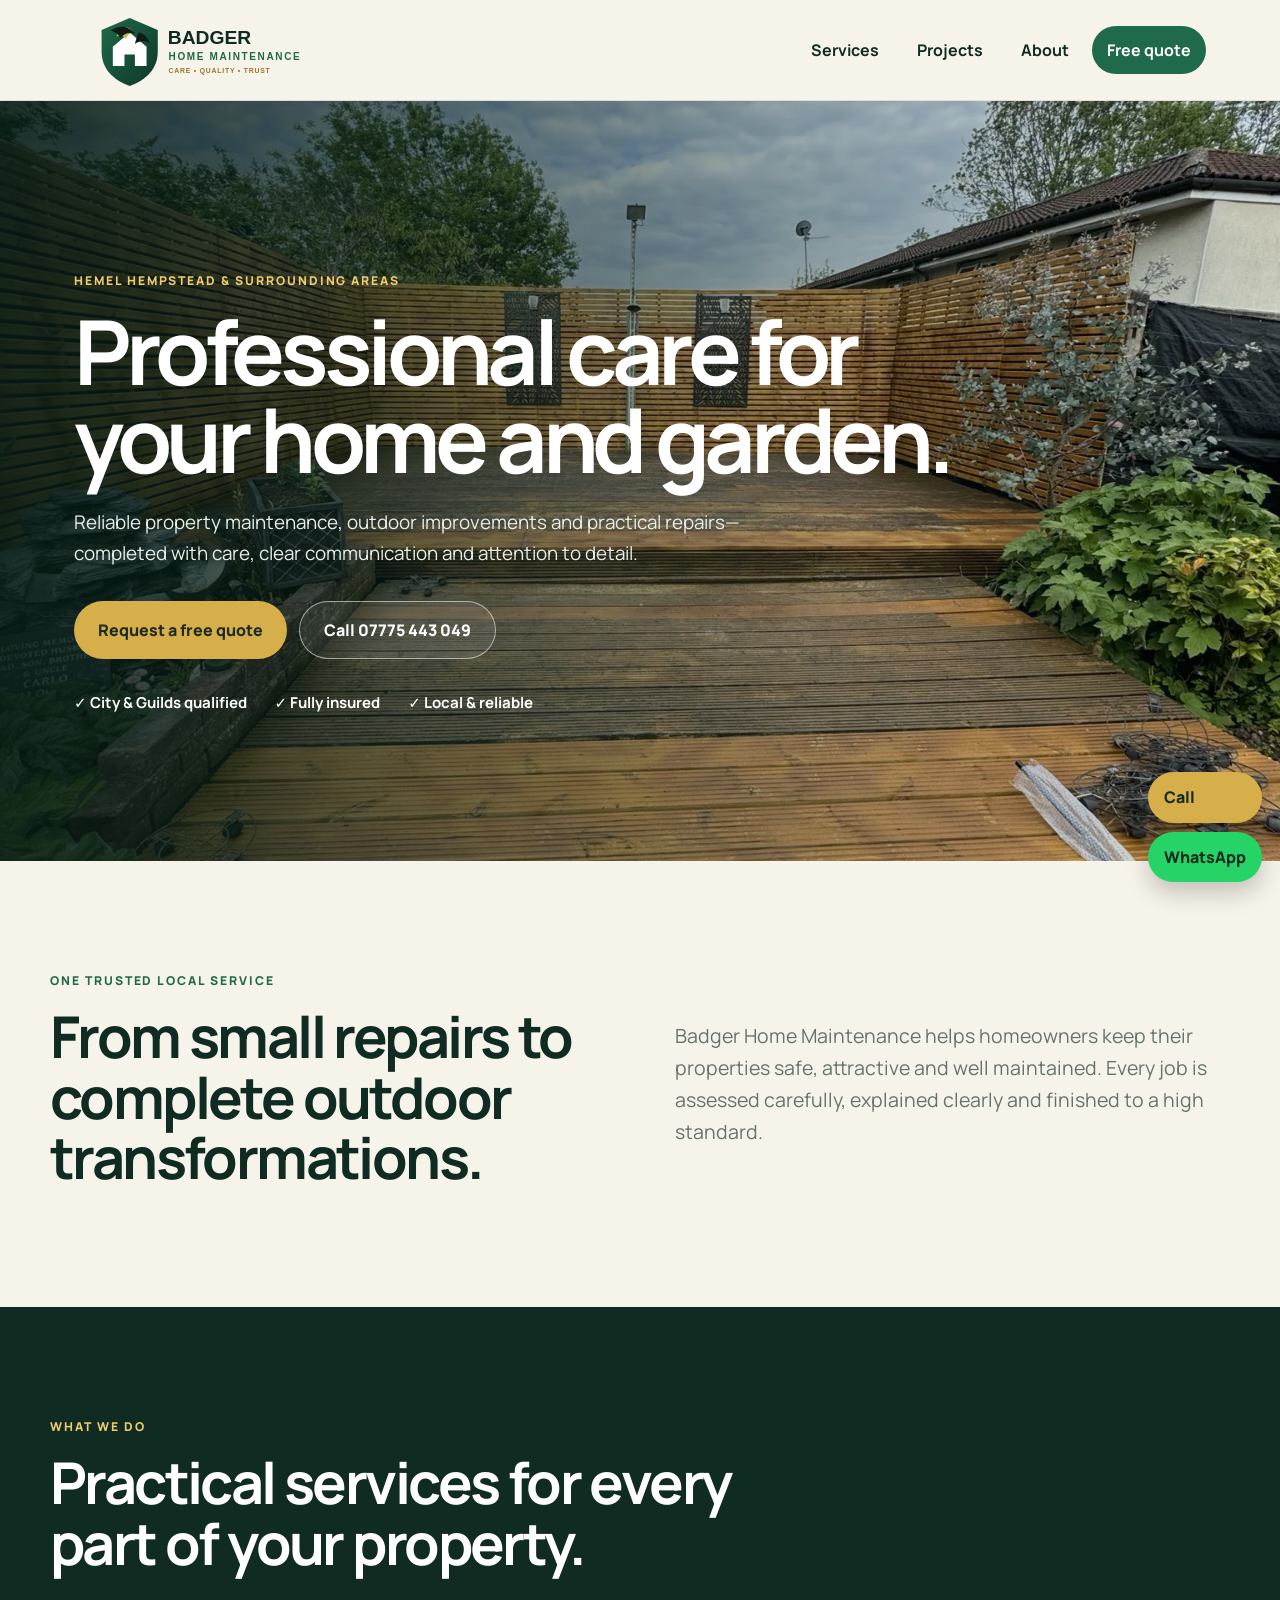
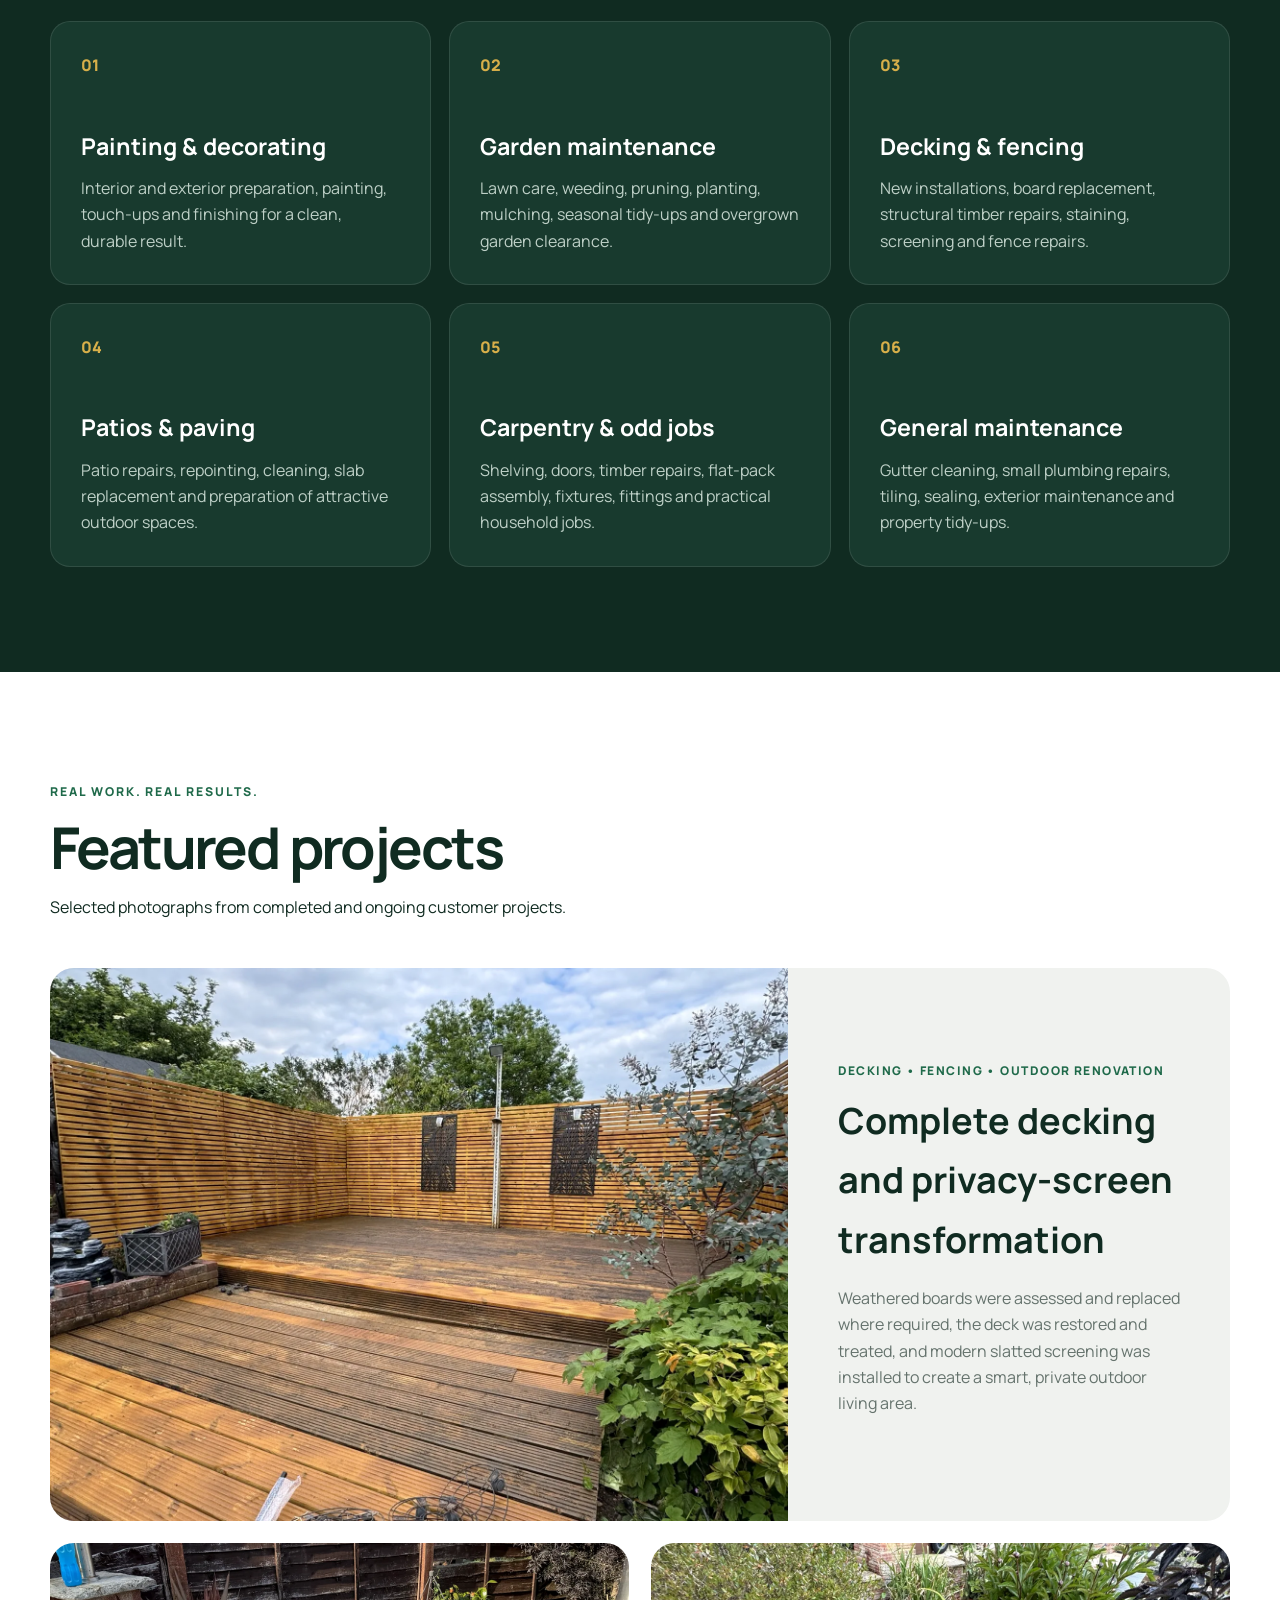
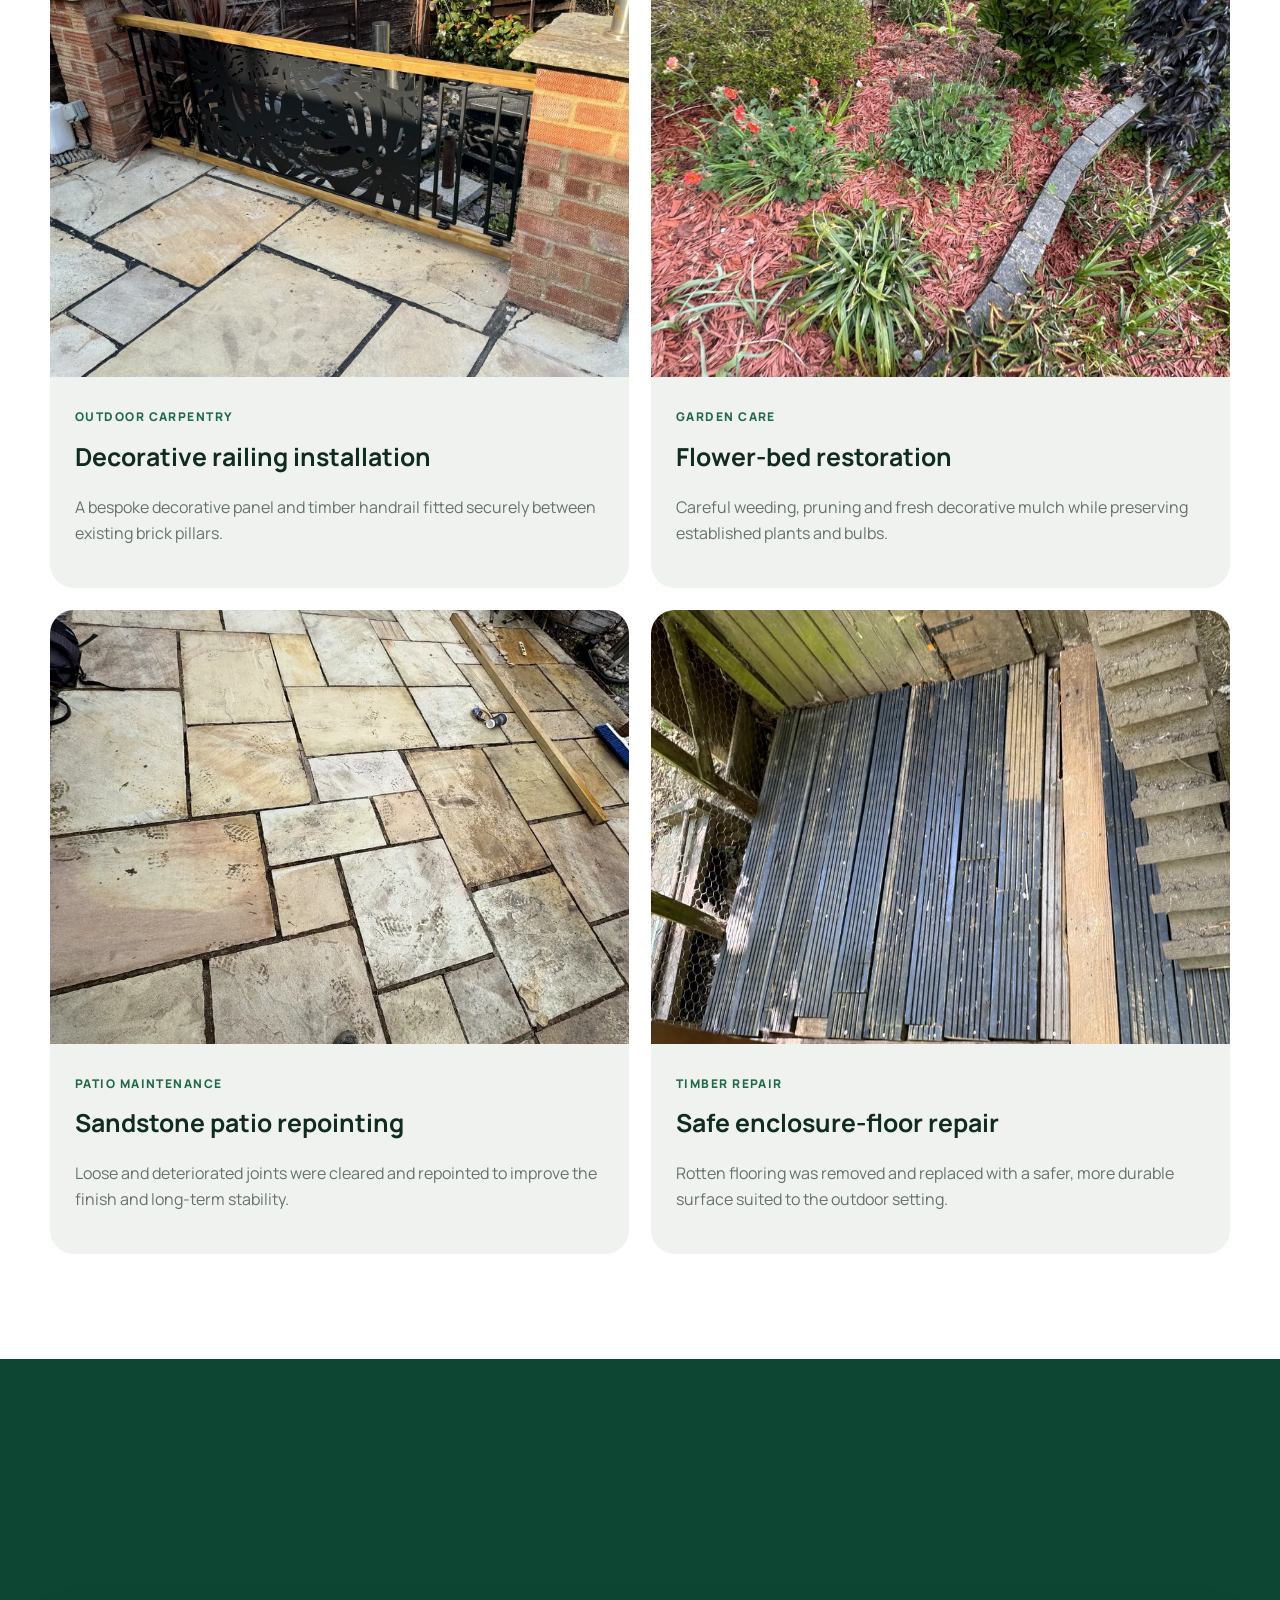
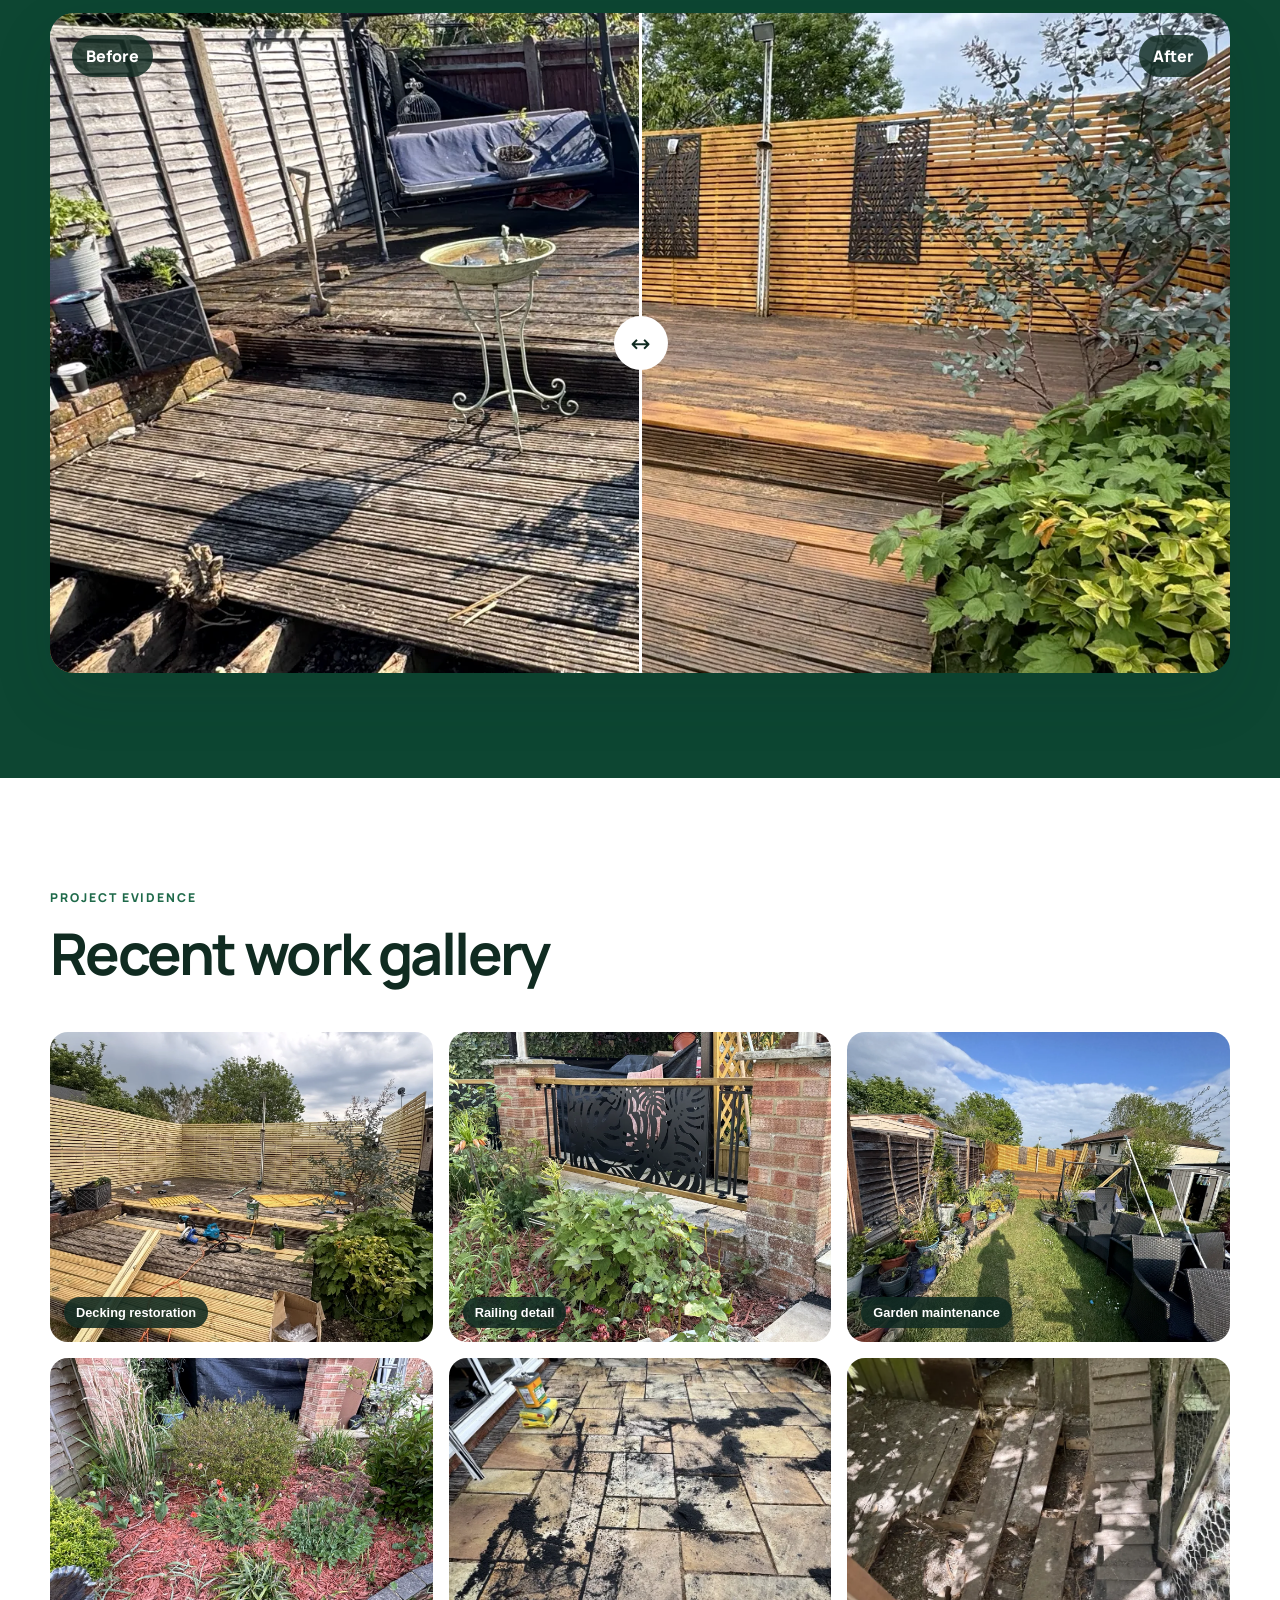
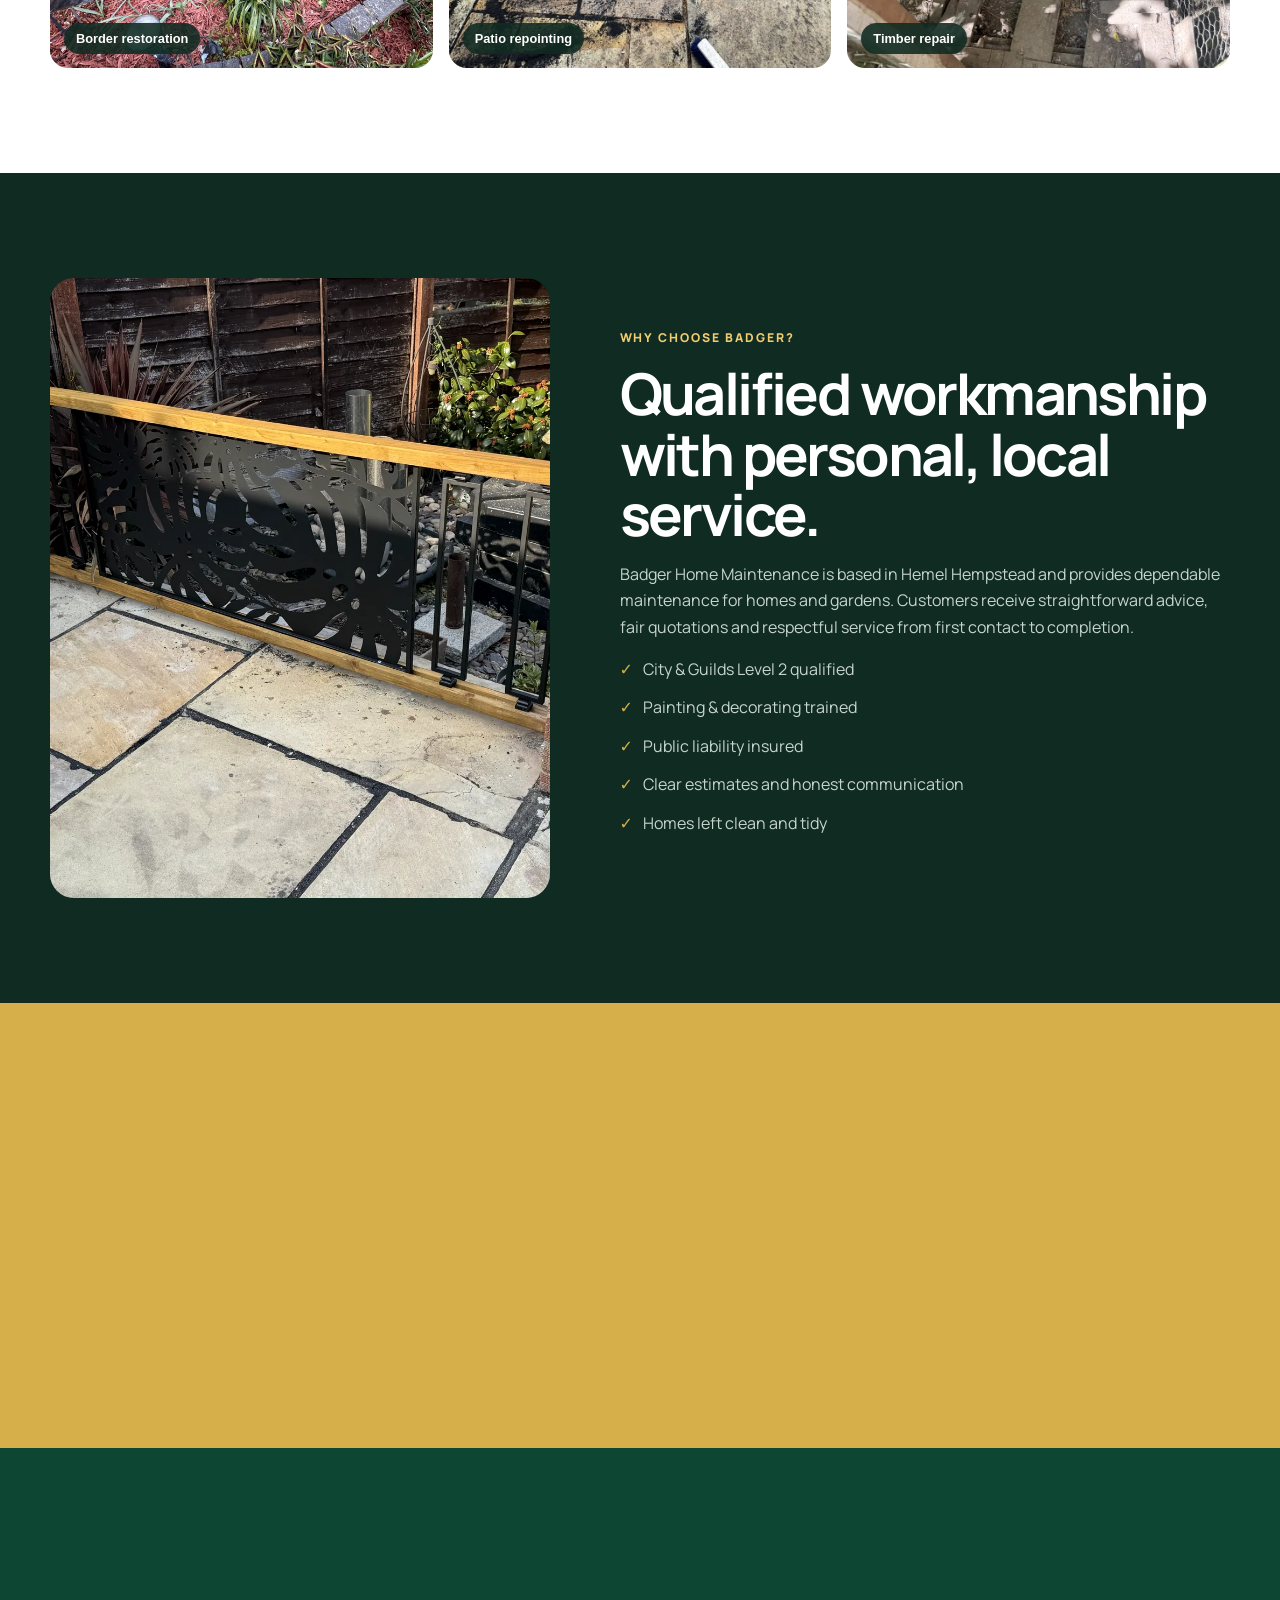
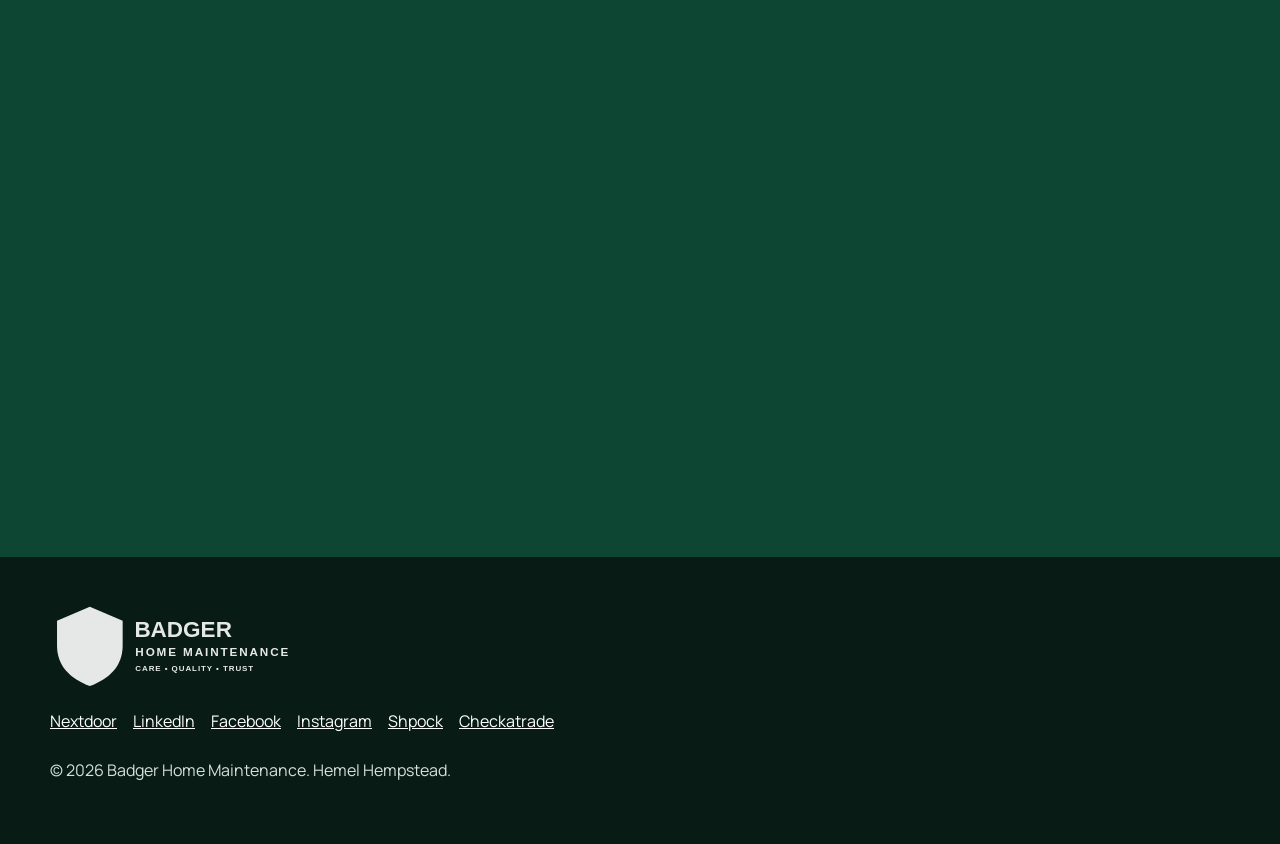
==== commit 0a31962a: "Add files via upload" ====
--- a/index.html
+++ b/index.html
@@ -1,201 +1,235 @@
-<!DOCTYPE html>
+<!doctype html>
 <html lang="en">
 <head>
-
-<meta charset="UTF-8">
-<meta name="viewport" content="width=device-width, initial-scale=1.0">
-
-<title>Badger Home Maintenance | Professional Property Services</title>
-
-<meta name="description" content="Reliable handyman and property maintenance services. Painting, plumbing, tiling, gutter repair, gardening and home repairs. Get a free quote today.">
-<meta name="keywords" content="handyman near me, property maintenance near me, home repairs, painting decorating, tiling, plumbing, gutter repair, handyman services">
-<meta name="author" content="Badger Home Maintenance">
-
-<link rel="stylesheet" href="styles.css">
-<link href="https://fonts.googleapis.com/css2?family=Poppins:wght@400;600;700&display=swap" rel="stylesheet">
-
+  <meta charset="utf-8">
+  <meta name="viewport" content="width=device-width, initial-scale=1">
+  <title>Badger Home Maintenance | Handyman & Garden Services in Hemel Hempstead</title>
+  <meta name="description" content="Reliable home maintenance, garden care, decking, fencing, patios, decorating and general repairs in Hemel Hempstead and nearby areas. Request a free quote.">
+  <meta name="theme-color" content="#102b21">
+  <meta property="og:title" content="Badger Home Maintenance">
+  <meta property="og:description" content="Care, quality and trust for your home and garden.">
+  <meta property="og:image" content="assets/images/hero-decking.webp">
+  <link rel="icon" href="assets/logo.svg">
+  <link rel="preconnect" href="https://fonts.googleapis.com">
+  <link rel="preconnect" href="https://fonts.gstatic.com" crossorigin>
+  <link href="https://fonts.googleapis.com/css2?family=Manrope:wght@400;500;600;700;800&display=swap" rel="stylesheet">
+  <link rel="stylesheet" href="styles.css">
 </head>
-
 <body>
-<div class="mascot">
-    <div class="eye left"></div>
-    <div class="eye right"></div>
-</div>
-<!-- FLOATING BUTTONS -->
-<div class="floating-buttons">
-  <a href="tel:07775443049" class="call-btn">📞</a>
-  <a href="https://wa.me/447775443049" class="whatsapp-btn">💬</a>
-</div>
-
-<!-- NAVIGATION -->
-<nav class="navbar">
-  <div class="container nav-container">
-    <h2 class="logo">Badger Home Maintenance</h2>
-    <ul class="nav-links">
-      <li><a href="#services">Services</a></li>
-      <li><a href="#gallery">Work</a></li>
-      <li><a href="#reviews">Reviews</a></li>
-      <li><a href="#contact" class="nav-cta">Get Quote</a></li>
-    </ul>
-  </div>
-</nav>
-
-<!-- HERO -->
-<header class="hero">
-  <div class="hero-content">
-    <h1 class="hero-title">Professional Handyman & Property Maintenance</h1>
-    <p class="hero-sub">Painting, Plumbing, Tiling, Gardening & Home Repairs</p>
-
-    <div class="hero-buttons">
-      <a href="#contact" class="btn-primary">Get a Free Quote</a>
-      <a href="tel:07775443049" class="btn-secondary">Call Now</a>
-    </div>
+<a class="skip-link" href="#main">Skip to content</a>
+
+<header class="site-header" id="top">
+  <div class="nav-wrap">
+    <a class="brand" href="#top" aria-label="Badger Home Maintenance home">
+      <img src="assets/logo.svg" alt="Badger Home Maintenance">
+    </a>
+    <button class="menu-toggle" type="button" aria-expanded="false" aria-controls="primary-nav">Menu</button>
+    <nav id="primary-nav" aria-label="Primary navigation">
+      <a href="#services">Services</a>
+      <a href="#projects">Projects</a>
+      <a href="#about">About</a>
+      <a href="#contact" class="nav-cta">Free quote</a>
+    </nav>
   </div>
 </header>
 
-<!-- FEATURES -->
-<section>
-  <div class="container features">
-    <div class="feature-card insured">✔ Fully Insured</div>
-    <div class="feature-card skill">✔ Skilled Workmanship</div>
-    <div class="feature-card reliable">✔ Reliable & On Time</div>
-    <div class="feature-card price">✔ Competitive Pricing</div>
+<main id="main">
+  <section class="hero">
+    <div class="hero-overlay"></div>
+    <div class="hero-content reveal">
+      <span class="eyebrow">Hemel Hempstead & surrounding areas</span>
+      <h1>Professional care for your home and garden.</h1>
+      <p>Reliable property maintenance, outdoor improvements and practical repairs—completed with care, clear communication and attention to detail.</p>
+      <div class="hero-actions">
+        <a class="button button-primary" href="#contact">Request a free quote</a>
+        <a class="button button-ghost" href="tel:07775443049">Call 07775 443 049</a>
+      </div>
+      <div class="trust-row">
+        <span>✓ City & Guilds qualified</span>
+        <span>✓ Fully insured</span>
+        <span>✓ Local & reliable</span>
+      </div>
+    </div>
+  </section>
+
+  <section class="intro section">
+    <div class="section-inner split">
+      <div class="reveal">
+        <span class="eyebrow dark">One trusted local service</span>
+        <h2>From small repairs to complete outdoor transformations.</h2>
+      </div>
+      <p class="lead reveal">Badger Home Maintenance helps homeowners keep their properties safe, attractive and well maintained. Every job is assessed carefully, explained clearly and finished to a high standard.</p>
+    </div>
+  </section>
+
+  <section class="services section" id="services">
+    <div class="section-inner">
+      <div class="section-heading reveal">
+        <span class="eyebrow">What we do</span>
+        <h2>Practical services for every part of your property.</h2>
+      </div>
+      <div class="service-grid">
+        <article class="service-card reveal"><span>01</span><h3>Painting & decorating</h3><p>Interior and exterior preparation, painting, touch-ups and finishing for a clean, durable result.</p></article>
+        <article class="service-card reveal"><span>02</span><h3>Garden maintenance</h3><p>Lawn care, weeding, pruning, planting, mulching, seasonal tidy-ups and overgrown garden clearance.</p></article>
+        <article class="service-card reveal"><span>03</span><h3>Decking & fencing</h3><p>New installations, board replacement, structural timber repairs, staining, screening and fence repairs.</p></article>
+        <article class="service-card reveal"><span>04</span><h3>Patios & paving</h3><p>Patio repairs, repointing, cleaning, slab replacement and preparation of attractive outdoor spaces.</p></article>
+        <article class="service-card reveal"><span>05</span><h3>Carpentry & odd jobs</h3><p>Shelving, doors, timber repairs, flat-pack assembly, fixtures, fittings and practical household jobs.</p></article>
+        <article class="service-card reveal"><span>06</span><h3>General maintenance</h3><p>Gutter cleaning, small plumbing repairs, tiling, sealing, exterior maintenance and property tidy-ups.</p></article>
+      </div>
+    </div>
+  </section>
+
+  <section class="featured section" id="projects">
+    <div class="section-inner">
+      <div class="section-heading dark reveal">
+        <span class="eyebrow dark">Real work. Real results.</span>
+        <h2>Featured projects</h2>
+        <p>Selected photographs from completed and ongoing customer projects.</p>
+      </div>
+
+      <article class="project project-large reveal">
+        <img src="assets/images/deck-after.webp" alt="Restored timber decking with modern slatted privacy fencing" loading="lazy">
+        <div class="project-copy">
+          <span>Decking • Fencing • Outdoor renovation</span>
+          <h3>Complete decking and privacy-screen transformation</h3>
+          <p>Weathered boards were assessed and replaced where required, the deck was restored and treated, and modern slatted screening was installed to create a smart, private outdoor living area.</p>
+        </div>
+      </article>
+
+      <div class="project-grid">
+        <article class="project reveal">
+          <img src="assets/images/railing-main.webp" alt="Decorative black metal railing installed between brick pillars" loading="lazy">
+          <div class="project-copy"><span>Outdoor carpentry</span><h3>Decorative railing installation</h3><p>A bespoke decorative panel and timber handrail fitted securely between existing brick pillars.</p></div>
+        </article>
+        <article class="project reveal">
+          <img src="assets/images/garden-mulch.webp" alt="Maintained flower bed with decorative red bark mulch" loading="lazy">
+          <div class="project-copy"><span>Garden care</span><h3>Flower-bed restoration</h3><p>Careful weeding, pruning and fresh decorative mulch while preserving established plants and bulbs.</p></div>
+        </article>
+        <article class="project reveal">
+          <img src="assets/images/patio-after.webp" alt="Indian sandstone patio after repointing" loading="lazy">
+          <div class="project-copy"><span>Patio maintenance</span><h3>Sandstone patio repointing</h3><p>Loose and deteriorated joints were cleared and repointed to improve the finish and long-term stability.</p></div>
+        </article>
+        <article class="project reveal">
+          <img src="assets/images/timber-after.webp" alt="Outdoor enclosure floor repaired with dark decking boards" loading="lazy">
+          <div class="project-copy"><span>Timber repair</span><h3>Safe enclosure-floor repair</h3><p>Rotten flooring was removed and replaced with a safer, more durable surface suited to the outdoor setting.</p></div>
+        </article>
+      </div>
+    </div>
+  </section>
+
+  <section class="comparison section">
+    <div class="section-inner">
+      <div class="section-heading reveal">
+        <span class="eyebrow">Before & after</span>
+        <h2>See the transformation.</h2>
+      </div>
+      <div class="compare-wrap reveal" data-compare>
+        <img class="compare-after" src="assets/images/deck-after.webp" alt="Finished restored decking">
+        <div class="compare-before">
+          <img src="assets/images/deck-before.webp" alt="Decking before repairs">
+        </div>
+        <input aria-label="Drag to compare before and after" type="range" min="0" max="100" value="50">
+        <div class="compare-line"></div>
+        <span class="label before-label">Before</span>
+        <span class="label after-label">After</span>
+      </div>
+    </div>
+  </section>
+
+  <section class="gallery section">
+    <div class="section-inner">
+      <div class="section-heading dark reveal">
+        <span class="eyebrow dark">Project evidence</span>
+        <h2>Recent work gallery</h2>
+      </div>
+      <div class="gallery-grid">
+        <button class="gallery-item reveal" data-full="assets/images/deck-work.webp"><img src="assets/images/deck-work.webp" alt="Decking restoration in progress" loading="lazy"><span>Decking restoration</span></button>
+        <button class="gallery-item reveal" data-full="assets/images/railing-detail.webp"><img src="assets/images/railing-detail.webp" alt="Decorative railing close-up" loading="lazy"><span>Railing detail</span></button>
+        <button class="gallery-item reveal" data-full="assets/images/garden-wide.webp"><img src="assets/images/garden-wide.webp" alt="Maintained back garden" loading="lazy"><span>Garden maintenance</span></button>
+        <button class="gallery-item reveal" data-full="assets/images/garden-bed.webp"><img src="assets/images/garden-bed.webp" alt="Restored decorative garden bed" loading="lazy"><span>Border restoration</span></button>
+        <button class="gallery-item reveal" data-full="assets/images/patio-before.webp"><img src="assets/images/patio-before.webp" alt="Patio pointing work in progress" loading="lazy"><span>Patio repointing</span></button>
+        <button class="gallery-item reveal" data-full="assets/images/timber-before.webp"><img src="assets/images/timber-before.webp" alt="Rotten timber floor before repair" loading="lazy"><span>Timber repair</span></button>
+      </div>
+    </div>
+  </section>
+
+  <section class="about section" id="about">
+    <div class="section-inner about-grid">
+      <div class="about-photo reveal"><img src="assets/images/railing-main.webp" alt="A completed Badger Home Maintenance outdoor railing project" loading="lazy"></div>
+      <div class="about-copy reveal">
+        <span class="eyebrow">Why choose Badger?</span>
+        <h2>Qualified workmanship with personal, local service.</h2>
+        <p>Badger Home Maintenance is based in Hemel Hempstead and provides dependable maintenance for homes and gardens. Customers receive straightforward advice, fair quotations and respectful service from first contact to completion.</p>
+        <ul>
+          <li>City & Guilds Level 2 qualified</li>
+          <li>Painting & decorating trained</li>
+          <li>Public liability insured</li>
+          <li>Clear estimates and honest communication</li>
+          <li>Homes left clean and tidy</li>
+        </ul>
+      </div>
+    </div>
+  </section>
+
+  <section class="areas section">
+    <div class="section-inner split">
+      <div class="reveal"><span class="eyebrow dark">Local coverage</span><h2>Serving Hemel Hempstead and nearby communities.</h2></div>
+      <div class="area-list reveal"><span>Hemel Hempstead</span><span>St Albans</span><span>Watford</span><span>Berkhamsted</span><span>Kings Langley</span><span>Abbots Langley</span><span>Harpenden</span><span>Tring</span></div>
+    </div>
+  </section>
+
+  <section class="contact section" id="contact">
+    <div class="section-inner contact-grid">
+      <div class="contact-copy reveal">
+        <span class="eyebrow">Free quotation</span>
+        <h2>Tell us what needs doing.</h2>
+        <p>Send a short description and, where possible, photographs or measurements. We will respond to discuss the work and arrange a suitable time.</p>
+        <div class="contact-links">
+          <a href="tel:07775443049">Call: 07775 443 049</a>
+          <a href="https://wa.me/447775443049" target="_blank" rel="noopener">WhatsApp us</a>
+        </div>
+      </div>
+      <form class="quote-form reveal" action="https://formspree.io/f/xnjgodzq" method="POST">
+        <label>Full name<input type="text" name="name" autocomplete="name" required></label>
+        <label>Phone number<input type="tel" name="phone" autocomplete="tel" required></label>
+        <label>Email address<input type="email" name="email" autocomplete="email" required></label>
+        <label>Service needed
+          <select name="service">
+            <option>Painting & decorating</option><option>Garden maintenance</option><option>Decking or fencing</option><option>Patio or paving</option><option>Carpentry / odd jobs</option><option>General maintenance</option>
+          </select>
+        </label>
+        <label class="full">Project details<textarea name="message" rows="5" required placeholder="Please describe the work, location and preferred timing."></textarea></label>
+        <button class="button button-primary full" type="submit">Send quote request</button>
+      </form>
+    </div>
+  </section>
+</main>
+
+<footer>
+  <div class="footer-inner">
+    <img src="assets/logo.svg" alt="Badger Home Maintenance">
+    <div class="social-links" aria-label="Social media">
+      <a href="https://nextdoor.co.uk/page/badger-home-maintenance" target="_blank" rel="noopener">Nextdoor</a>
+      <a href="https://www.linkedin.com/in/mohammad-alenizy-8a4551396" target="_blank" rel="noopener">LinkedIn</a>
+      <a href="https://www.facebook.com/share/1CVowpL1Fo/" target="_blank" rel="noopener">Facebook</a>
+      <a href="https://www.instagram.com/badgerhomemaintenance" target="_blank" rel="noopener">Instagram</a>
+      <a href="https://www.shpock.com/en-gb/users/aXdKhKXCuBHXSSoM" target="_blank" rel="noopener">Shpock</a>
+      <a href="https://www.checkatrade.com/trades/badgerhomemaintenance" target="_blank" rel="noopener">Checkatrade</a>
+    </div>
+    <p>© <span id="year"></span> Badger Home Maintenance. Hemel Hempstead.</p>
   </div>
-</section>
-
-<!-- SERVICES -->
-<section id="services" class="services">
-  <div class="container">
-    <h2>Our Professional Services</h2>
-
-    <div class="services-grid">
-
-   <div class="service-card paint">
-  <h3>Painting & Decorating</h3>
-  <p>High-quality interior and exterior decorating with flawless finishes.</p>
+</footer>
+
+<div class="float-actions">
+  <a href="tel:07775443049" aria-label="Call Badger Home Maintenance">Call</a>
+  <a class="whatsapp" href="https://wa.me/447775443049" target="_blank" rel="noopener" aria-label="Message on WhatsApp">WhatsApp</a>
 </div>
 
-<div class="service-card plaster">
-  <h3>Plastering & Repairs</h3>
-  <p>Smooth wall repairs, plastering and ceiling restoration.</p>
-</div>
-
-<div class="service-card bathroom">
-  <h3>Bathroom & Plumbing</h3>
-  <p>Full bathroom installation and reliable plumbing services.</p>
-</div>
-
-<div class="service-card tiling">
-  <h3>Tiling</h3>
-  <p>Professional wall and floor tiling with clean precision.</p>
-</div>
-
-<div class="service-card flooring">
-  <h3>Carpet & Flooring</h3>
-  <p>Expert flooring installation for comfort and durability.</p>
-</div>
-
-<div class="service-card garden">
-  <h3>Gardening & Outdoor</h3>
-  <p>Garden maintenance and outdoor improvement services.</p>
-</div>
-
-<div class="service-card gutter">
-  <h3>Gutters & Roofing</h3>
-  <p>Gutter cleaning, repairs and roof maintenance.</p>
-</div>
-
-<div class="service-card driveway">
-  <h3>Driveways & Patios</h3>
-  <p>Full paving installation, repairs and deep cleaning.</p>
-</div>
-
-    </div>
-  </div>
-</section>
-
-<!-- GALLERY -->
-<section id="gallery" class="gallery">
-  <div class="container">
-    <h2>Recent Work</h2>
-
-    <div class="gallery-grid">
-      <img src="images/work1.jpg" alt="">
-      <img src="images/work2.jpg" alt="">
-      <img src="images/work1.jpg" alt="">
-      <img src="images/work2.jpg" alt="">
-    </div>
-
-  </div>
-</section>
-
-<!-- REVIEWS -->
-<section id="reviews" class="reviews">
-  <div class="container">
-    <h2>Customer Reviews</h2>
-
-    <div class="review-slider">
-      <div class="review active">⭐⭐⭐⭐⭐<p>Excellent service and very professional work.</p></div>
-      <div class="review">⭐⭐⭐⭐⭐<p>Reliable handyman and great communication.</p></div>
-      <div class="review">⭐⭐⭐⭐⭐<p>Very clean work and fair pricing.</p></div>
-    </div>
-  </div>
-</section>
-
-<!-- CONTACT -->
-<section id="contact" class="contact">
-  <div class="container">
-    <h2>Request Your Free Quote</h2>
-
-    <form action="https://formspree.io/f/xnjgodzq" method="POST">
-      <input type="text" name="name" placeholder="Full Name" required>
-      <input type="tel" name="phone" placeholder="Phone Number" required>
-      <input type="email" name="email" placeholder="Email Address" required>
-
-      <textarea name="message" placeholder="Describe your project" required></textarea>
-
-      <button type="submit">Request Quote</button>
-    </form>
-  </div>
-</section>
-
-<!-- SOCIAL (KEEP ONLY ONE) -->
-<section class="social">
-  <h2>Find Us Online</h2>
-
-  <div class="social-links">
-    <a href="https://nextdoor.co.uk/page/badger-home-maintenance" target="_blank" class="nextdoor">Nextdoor</a>
-    <a href="https://www.linkedin.com/in/mohammad-alenizy-8a4551396" target="_blank" class="linkedin">LinkedIn</a>
-    <a href="https://www.facebook.com/share/1CVowpL1Fo/" target="_blank" class="facebook">Facebook</a>
-    <a href="https://www.instagram.com/badgerhomemaintenance" target="_blank" class="instagram">Instagram</a>
-    <a href="https://www.shpock.com/en-gb/users/aXdKhKXCuBHXSSoM" target="_blank" class="shpock">Shpock</a>
-    <a href="https://www.checkatrade.com/trades/badgerhomemaintenance" target="_blank" class="checkatrade">Checkatrade</a>
-  </div>
-</section>
-
-<!-- SEO SECTION -->
-<section class="seo-section">
-  <h2>Local Handyman & Property Maintenance</h2>
-
-  <p>
-  Serving London and surrounding areas. Reliable handyman services for repairs,
-  installations, driveway paving, decorating and full property maintenance.
-  </p>
-
-  <a href="#contact" class="seo-button">Request a Free Quote</a>
-</section>
-
-<!-- SCRIPT -->
-<script>
-let reviews = document.querySelectorAll(".review");
-let index = 0;
-
-setInterval(() => {
-  reviews.forEach(r => r.classList.remove("active"));
-  index = (index + 1) % reviews.length;
-  reviews[index].classList.add("active");
-}, 4000);
-</script>
-
+<dialog class="lightbox">
+  <button aria-label="Close image">×</button>
+  <img alt="">
+</dialog>
+
+<script src="script.js"></script>
 </body>
-</html>
+</html>
--- a/styles.css
+++ b/styles.css
@@ -1,542 +1,8 @@
-/* ================================
-GLOBAL
-================================ */
-
-*{
-margin:0;
-padding:0;
-box-sizing:border-box;
+:root{
+  --ink:#102b21;--green:#1f6a4a;--green2:#0d4632;--gold:#d7af4a;
+  --cream:#f6f3ea;--white:#fff;--muted:#65736d;--line:#d9e0dc;
+  --shadow:0 24px 60px rgba(16,43,33,.14);--radius:24px;--max:1180px;
 }
-
-body{
-font-family:'Poppins',sans-serif;
-line-height:1.6;
-color:#e6eef5;
-background:linear-gradient(135deg,#0f2027,#203a43,#2c5364);
-}
-
-/* ================================
-CONTAINER
-================================ */
-
-.container{
-max-width:1200px;
-margin:auto;
-padding:80px 25px;
-}
-
-/* ================================
-NAVBAR
-================================ */
-
-.navbar{
-position:sticky;
-top:0;
-z-index:1000;
-background:linear-gradient(90deg,#0f2027,#203a43,#2c5364);
-box-shadow:0 6px 25px rgba(0,0,0,0.35);
-}
-
-.nav-container{
-display:flex;
-justify-content:space-between;
-align-items:center;
-padding:18px 30px;
-}
-
-.logo{
-color:#fff;
-font-size:28px;
-font-weight:700;
-}
-
-.nav-links{
-list-style:none;
-display:flex;
-gap:25px;
-}
-
-.nav-links a{
-color:white;
-text-decoration:none;
-font-weight:600;
-padding:10px 18px;
-border-radius:30px;
-background:rgba(255,255,255,0.08);
-transition:.3s;
-}
-
-.nav-links a:hover{
-background:linear-gradient(135deg,#ff7a18,#ffb347);
-transform:translateY(-3px);
-}
-
-/* NAV CTA BUTTON */
-.nav-cta{
-background:linear-gradient(135deg,#ff7a18,#ffb347);
-padding:12px 22px;
-border-radius:30px;
-color:white !important;
-font-weight:600;
-
-box-shadow:0 6px 15px rgba(0,0,0,0.3);
-transition:all 0.3s ease;
-}
-
-/* HOVER */
-.nav-cta:hover{
-background:linear-gradient(135deg,#ff5500,#ff7a18);
-transform:translateY(-2px) scale(1.05);
-}
-
-/* ================================
-HERO
-================================ */
-
-.hero{
-height:85vh;
-display:flex;
-align-items:center;
-justify-content:center;
-text-align:center;
-background:linear-gradient(135deg,rgba(93,138,168,0.9),rgba(0,127,255,0.85)),url("images/work1.jpg");
-background-size:cover;
-background-position:center;
-color:white;
-}
-
-.hero-title{
-font-size:64px;
-font-weight:700;
-}
-
-.hero-sub{
-font-size:22px;
-margin-top:15px;
-opacity:.9;
-}
-
-.hero-buttons{
-margin-top:30px;
-display:flex;
-justify-content:center;
-gap:20px;
-}
-
-/* ================================
-BUTTONS
-================================ */
-
-.btn-primary{
-background:#ff7a18;
-color:white;
-padding:15px 35px;
-border-radius:40px;
-text-decoration:none;
-font-weight:600;
-transition:.3s;
-}
-
-.btn-primary:hover{
-background:#ff5500;
-transform:scale(1.08);
-}
-
-.btn-secondary{
-background:#1f3b63;
-color:white;
-padding:15px 35px;
-border-radius:40px;
-text-decoration:none;
-}
-
-/* ================================
-SECTION
-================================ */
-
-section{
-background:linear-gradient(135deg,#16222a,#3a6073);
-border-radius:14px;
-margin:60px auto;
-max-width:1200px;
-box-shadow:0 15px 40px rgba(0,0,0,0.35);
-}
-
-h2{
-text-align:center;
-font-size:36px;
-margin-bottom:40px;
-color:#f4a261;
-}
-
-/* ================================
-FEATURES
-================================ */
-
-.features{
-display:grid;
-grid-template-columns:repeat(auto-fit,minmax(220px,1fr));
-gap:25px;
-margin-top:40px;
-}
-
-.feature-card{
-padding:30px;
-border-radius:12px;
-text-align:center;
-color:white;
-font-weight:600;
-box-shadow:0 10px 25px rgba(0,0,0,0.25);
-}
-
-.insured{background:#2ecc71;}
-.skill{background:#3498db;}
-.reliable{background:#f39c12;}
-.price{background:#e74c3c;}
-
-/* ================================
-SERVICES
-================================ */
-
-.services{
-background:linear-gradient(135deg,#0b1f3a,#162f56);
-color:white;
-padding:80px 30px;
-}
-
-/* BASE CARD */
-.service-card{
-padding:35px;
-border-radius:14px;
-color:white;
-box-shadow:0 12px 30px rgba(0,0,0,0.3);
-transition:all 0.35s ease;
-}
-
-/* HOVER */
-.service-card:hover{
-transform:translateY(-10px) scale(1.03);
-filter:brightness(1.1);
-}
-
-/* INDIVIDUAL COLOURS */
-
-.paint{
-background:linear-gradient(135deg,#ff7a18,#ffb347);
-}
-
-.plaster{
-background:linear-gradient(135deg,#667eea,#764ba2);
-}
-
-.bathroom{
-background:linear-gradient(135deg,#00c6ff,#0072ff);
-}
-
-.tiling{
-background:linear-gradient(135deg,#11998e,#38ef7d);
-}
-
-.flooring{
-background:linear-gradient(135deg,#f7971e,#ffd200);
-color:#333;
-}
-
-.garden{
-background:linear-gradient(135deg,#56ab2f,#a8e063);
-color:#333;
-}
-
-.gutter{
-background:linear-gradient(135deg,#373b44,#4286f4);
-}
-
-.driveway{
-background:linear-gradient(135deg,#434343,#000000);
-}
-
-/* ================================
-GALLERY
-================================ */
-
-.gallery-grid{
-display:grid;
-grid-template-columns:repeat(auto-fit,minmax(250px,1fr));
-gap:20px;
-}
-
-.gallery-grid img{
-width:100%;
-border-radius:12px;
-transition:.3s;
-}
-
-.gallery-grid img:hover{
-transform:scale(1.05);
-}
-
-/* ================================
-REVIEWS
-================================ */
-
-.review-slider{
-max-width:700px;
-margin:auto;
-text-align:center;
-}
-
-.review{
-display:none;
-padding:30px;
-border-radius:14px;
-color:white;
-}
-
-.review.active{
-display:block;
-}
-
-/* ================================
-CONTACT
-================================ */
-
-.contact form{
-max-width:600px;
-margin:auto;
-display:flex;
-flex-direction:column;
-gap:18px;
-background:linear-gradient(135deg,#141e30,#243b55);
-padding:40px;
-border-radius:16px;
-}
-
-.contact input,
-.contact select,
-.contact textarea{
-padding:14px;
-border-radius:8px;
-border:none;
-font-size:16px;
-}
-
-.contact button{
-background:linear-gradient(135deg,#ff7a18,#ffb347);
-color:white;
-padding:16px;
-border:none;
-border-radius:40px;
-cursor:pointer;
-}
-
-/* ================================
-SOCIAL
-================================ */
-
-/* SOCIAL SECTION BACKGROUND */
-.social{
-background:linear-gradient(135deg,#0f2027,#203a43,#2c5364);
-padding:60px 20px;
-border-radius:14px;
-text-align:center;
-}
-
-/* BUTTON BASE */
-.social-links a{
-padding:15px 25px;
-border-radius:40px;
-font-weight:600;
-color:white;
-text-decoration:none;
-
-display:flex;
-align-items:center;
-justify-content:center;
-
-transition:all 0.3s ease;
-box-shadow:0 8px 20px rgba(0,0,0,0.3);
-}
-
-/* HOVER */
-.social-links a:hover{
-transform:translateY(-5px) scale(1.08);
-box-shadow:0 15px 35px rgba(0,0,0,0.4);
-}
-
-/* STRONGER PLATFORM COLOURS */
-
-.facebook{
-background:linear-gradient(135deg,#1877f2,#0d47a1);
-}
-
-.instagram{
-background:linear-gradient(135deg,#f58529,#dd2a7b,#8134af,#515bd4);
-}
-
-.linkedin{
-background:linear-gradient(135deg,#0077b5,#003f63);
-}
-
-.nextdoor{
-background:linear-gradient(135deg,#00c853,#009624);
-}
-
-.checkatrade{
-background:linear-gradient(135deg,#ffb347,#ff7a18);
-}
-
-.shpock{
-background:linear-gradient(135deg,#7b61ff,#4b2dbf);
-}
-
-/* ================================
-FLOATING BUTTONS
-================================ */
-
-.floating-buttons{
-position:fixed;
-bottom:20px;
-right:20px;
-display:flex;
-flex-direction:column;
-gap:10px;
-}
-
-.call-btn,
-.whatsapp-btn{
-width:55px;
-height:55px;
-display:flex;
-align-items:center;
-justify-content:center;
-border-radius:50%;
-color:white;
-text-decoration:none;
-}
-
-.call-btn{background:#ff7a18;}
-.whatsapp-btn{background:#25D366;}
-
-
-/* ================================
-MOBILE FIX (CLEAN VERSION)
-================================ */
-
-@media(max-width:768px){
-
-/* NAV */
-.nav-container{
-flex-direction:column;
-gap:12px;
-text-align:center;
-}
-
-.nav-links{
-flex-direction:column;
-gap:10px;
-width:100%;
-}
-
-/* HERO */
-.hero{
-height:auto;
-padding:70px 20px;
-}
-
-.hero-title{
-font-size:30px;
-line-height:1.2;
-}
-
-.hero-sub{
-font-size:16px;
-}
-
-.hero-buttons{
-flex-direction:column;
-gap:12px;
-}
-
-/* BUTTONS FULL WIDTH */
-.btn-primary,
-.btn-secondary{
-width:100%;
-text-align:center;
-}
-
-/* SECTIONS */
-section{
-margin:25px 12px;
-padding:25px 15px;
-}
-
-/* SERVICES */
-.services-grid{
-display:grid;
-grid-template-columns:1fr;
-gap:15px;
-}
-
-.service-card{
-padding:22px;
-}
-
-/* TEXT */
-h2{
-font-size:24px;
-}
-
-p{
-font-size:15px;
-}
-
-/* GALLERY */
-.gallery-grid{
-grid-template-columns:1fr;
-}
-
-/* SOCIAL */
-.social-links{
-flex-direction:column;
-align-items:center;
-}
-
-.social-links a{
-width:90%;
-justify-content:center;
-}
-
-/* CONTACT */
-.contact form{
-padding:20px;
-}
-
-.contact input,
-.contact textarea{
-font-size:14px;
-}
-
-/* FLOAT BUTTONS */
-.call-btn,
-.whatsapp-btn{
-width:55px;
-height:55px;
-font-size:22px;
-}
-
-}
-.btn-primary{
-background:linear-gradient(135deg,#ff7a18,#ffb347);
-color:white;
-padding:16px 35px;
-border-radius:40px;
-font-weight:600;
-
-box-shadow:0 10px 25px rgba(0,0,0,0.3);
-transition:all 0.3s ease;
-}
-
-.btn-primary:hover{
-transform:scale(1.08);
-background:linear-gradient(135deg,#ff5500,#ff7a18);
-}
+*{box-sizing:border-box}html{scroll-behavior:smooth}body{margin:0;font-family:Manrope,system-ui,sans-serif;color:var(--ink);background:var(--cream);line-height:1.65}img{display:block;max-width:100%}a{color:inherit}.skip-link{position:fixed;left:16px;top:-60px;background:#fff;padding:12px;z-index:9999}.skip-link:focus{top:16px}.site-header{position:sticky;top:0;z-index:100;background:rgba(246,243,234,.9);backdrop-filter:blur(18px);border-bottom:1px solid rgba(16,43,33,.1)}.nav-wrap{max-width:var(--max);margin:auto;padding:14px 24px;display:flex;align-items:center;justify-content:space-between}.brand img{width:300px;height:72px;object-fit:contain}.site-header nav{display:flex;align-items:center;gap:8px}.site-header nav a{text-decoration:none;font-weight:700;padding:11px 15px;border-radius:999px}.site-header nav a:hover{background:#e7ece8}.site-header .nav-cta{background:var(--green);color:#fff}.menu-toggle{display:none;border:0;background:var(--ink);color:#fff;border-radius:999px;padding:10px 16px;font-weight:800}.hero{min-height:760px;position:relative;display:grid;align-items:end;background:url("assets/images/hero-decking.webp") center/cover no-repeat}.hero-overlay{position:absolute;inset:0;background:linear-gradient(90deg,rgba(7,27,20,.9),rgba(7,27,20,.35) 65%,rgba(7,27,20,.1))}.hero-content{position:relative;z-index:1;max-width:var(--max);width:100%;margin:auto;padding:110px 24px 90px;color:#fff}.hero h1{font-size:clamp(3rem,7vw,6.4rem);line-height:.98;letter-spacing:-.06em;max-width:880px;margin:15px 0 24px}.hero p{font-size:1.18rem;max-width:680px;color:#e7eee9}.eyebrow{display:inline-block;text-transform:uppercase;letter-spacing:.16em;font-size:.76rem;font-weight:800;color:#f1cc6d}.eyebrow.dark{color:var(--green)}.hero-actions{display:flex;gap:12px;flex-wrap:wrap;margin:32px 0}.button{display:inline-flex;justify-content:center;align-items:center;border:0;text-decoration:none;border-radius:999px;padding:15px 24px;font-weight:800;cursor:pointer}.button-primary{background:var(--gold);color:#1d2a24}.button-primary:hover{transform:translateY(-2px);filter:brightness(1.05)}.button-ghost{border:1px solid rgba(255,255,255,.55);color:#fff;background:rgba(255,255,255,.08)}.trust-row{display:flex;gap:28px;flex-wrap:wrap;font-size:.94rem;font-weight:700}.section{padding:105px 24px}.section-inner{max-width:var(--max);margin:auto}.split{display:grid;grid-template-columns:1fr 1fr;gap:70px;align-items:center}.section h2{font-size:clamp(2.2rem,4.5vw,4.6rem);line-height:1.05;letter-spacing:-.045em;margin:14px 0}.lead{font-size:1.22rem;color:var(--muted)}.services{background:var(--ink);color:#fff}.section-heading{max-width:760px;margin-bottom:48px}.section-heading p{color:var(--muted)}.section-heading.dark h2,.section-heading.dark p{color:var(--ink)}.service-grid{display:grid;grid-template-columns:repeat(3,1fr);gap:18px}.service-card{background:#183a2e;border:1px solid rgba(255,255,255,.1);padding:30px;border-radius:20px;min-height:260px}.service-card span{color:var(--gold);font-weight:800}.service-card h3{font-size:1.45rem;margin:48px 0 10px}.service-card p{color:#bed0c7;margin:0}.featured{background:#fff}.project{background:#f0f2ef;border-radius:var(--radius);overflow:hidden}.project img{width:100%;aspect-ratio:4/3;object-fit:cover}.project-copy{padding:25px}.project-copy span{font-size:.75rem;text-transform:uppercase;letter-spacing:.12em;font-weight:800;color:var(--green)}.project-copy h3{font-size:1.55rem;margin:8px 0}.project-copy p{color:var(--muted)}.project-large{display:grid;grid-template-columns:1.25fr .75fr;margin-bottom:22px}.project-large img{height:100%;aspect-ratio:auto}.project-large .project-copy{padding:50px;align-self:center}.project-large .project-copy h3{font-size:2.25rem}.project-grid{display:grid;grid-template-columns:repeat(2,1fr);gap:22px}.comparison{background:var(--green2);color:#fff}.compare-wrap{position:relative;height:min(72vw,660px);overflow:hidden;border-radius:var(--radius);box-shadow:var(--shadow);--pos:50%}.compare-wrap>img,.compare-before,.compare-before img{position:absolute;inset:0;width:100%;height:100%;object-fit:cover}.compare-before{width:var(--pos);overflow:hidden;z-index:2}.compare-before img{width:min(1180px,calc(100vw - 48px));max-width:none}.compare-wrap input{position:absolute;inset:0;width:100%;height:100%;opacity:0;z-index:5;cursor:ew-resize}.compare-line{position:absolute;left:var(--pos);top:0;bottom:0;width:3px;background:#fff;z-index:4;transform:translateX(-1px)}.compare-line:after{content:"↔";position:absolute;top:50%;left:50%;transform:translate(-50%,-50%);display:grid;place-items:center;width:54px;height:54px;border-radius:50%;background:#fff;color:var(--ink);font-size:24px}.label{position:absolute;z-index:4;top:22px;background:rgba(16,43,33,.82);color:#fff;border-radius:999px;padding:8px 14px;font-weight:800}.before-label{left:22px}.after-label{right:22px}.gallery{background:#fff}.gallery-grid{display:grid;grid-template-columns:repeat(3,1fr);gap:16px}.gallery-item{position:relative;border:0;padding:0;background:none;border-radius:18px;overflow:hidden;cursor:zoom-in}.gallery-item img{width:100%;height:310px;object-fit:cover;transition:.4s}.gallery-item:hover img{transform:scale(1.04)}.gallery-item span{position:absolute;left:14px;bottom:14px;background:rgba(16,43,33,.88);color:#fff;padding:8px 12px;border-radius:999px;font-weight:800;font-size:.8rem}.about{background:var(--ink);color:#fff}.about-grid{display:grid;grid-template-columns:.9fr 1.1fr;gap:70px;align-items:center}.about-photo img{border-radius:var(--radius);height:620px;width:100%;object-fit:cover}.about-copy p,.about-copy li{color:#c6d4ce}.about-copy ul{padding:0;list-style:none;display:grid;gap:12px}.about-copy li:before{content:"✓";color:var(--gold);font-weight:900;margin-right:10px}.areas{background:var(--gold)}.area-list{display:flex;flex-wrap:wrap;gap:10px}.area-list span{background:rgba(255,255,255,.55);padding:10px 15px;border-radius:999px;font-weight:800}.contact{background:var(--green2);color:#fff}.contact-grid{display:grid;grid-template-columns:.8fr 1.2fr;gap:70px}.contact-copy p{color:#c8d7d0}.contact-links{display:grid;gap:10px;margin-top:28px}.contact-links a{font-weight:800;color:#fff}.quote-form{background:#fff;color:var(--ink);padding:32px;border-radius:var(--radius);display:grid;grid-template-columns:1fr 1fr;gap:18px}.quote-form label{font-size:.85rem;font-weight:800}.quote-form input,.quote-form select,.quote-form textarea{width:100%;margin-top:7px;border:1px solid var(--line);border-radius:12px;padding:13px;font:inherit}.quote-form .full{grid-column:1/-1}footer{background:#081c15;color:#d5e0db;padding:45px 24px}.footer-inner{max-width:var(--max);margin:auto}.footer-inner>img{width:300px;filter:brightness(0) invert(1);opacity:.9}.social-links{display:flex;gap:16px;flex-wrap:wrap;margin:22px 0}.social-links a{color:#fff}.float-actions{position:fixed;right:18px;bottom:18px;z-index:90;display:grid;gap:9px}.float-actions a{text-decoration:none;background:var(--gold);color:var(--ink);font-weight:900;padding:12px 16px;border-radius:999px;box-shadow:0 10px 25px rgba(0,0,0,.22)}.float-actions .whatsapp{background:#25d366}.lightbox{border:0;border-radius:20px;padding:0;background:#111;max-width:92vw;max-height:92vh}.lightbox::backdrop{background:rgba(0,0,0,.8)}.lightbox img{max-width:92vw;max-height:88vh}.lightbox button{position:absolute;right:10px;top:8px;border:0;border-radius:50%;font-size:28px;width:42px;height:42px;background:#fff;cursor:pointer}.reveal{opacity:0;transform:translateY(24px);transition:.7s ease}.reveal.visible{opacity:1;transform:none}
+@media(max-width:900px){.brand img{width:230px}.menu-toggle{display:block}.site-header nav{display:none;position:absolute;top:100%;left:12px;right:12px;background:var(--cream);padding:14px;border-radius:18px;box-shadow:var(--shadow);flex-direction:column;align-items:stretch}.site-header nav.open{display:flex}.site-header nav a{text-align:center}.hero{min-height:680px}.split,.project-large,.about-grid,.contact-grid{grid-template-columns:1fr}.service-grid{grid-template-columns:repeat(2,1fr)}.project-grid{grid-template-columns:1fr}.project-large img{height:420px}.gallery-grid{grid-template-columns:repeat(2,1fr)}.about-photo img{height:460px}}
+@media(max-width:600px){.section{padding:75px 16px}.nav-wrap{padding:10px 14px}.brand img{width:195px;height:56px}.hero-content{padding:80px 18px 65px}.hero h1{font-size:3.25rem}.trust-row{gap:10px;display:grid}.service-grid,.gallery-grid,.quote-form{grid-template-columns:1fr}.service-card{min-height:auto}.project-large .project-copy{padding:25px}.project-large .project-copy h3{font-size:1.65rem}.gallery-item img{height:250px}.quote-form .full{grid-column:auto}.float-actions{right:10px;bottom:10px}.float-actions a{font-size:.8rem}.compare-before img{width:calc(100vw - 32px)}}@media(prefers-reduced-motion:reduce){*{scroll-behavior:auto!important}.reveal{opacity:1;transform:none;transition:none}}
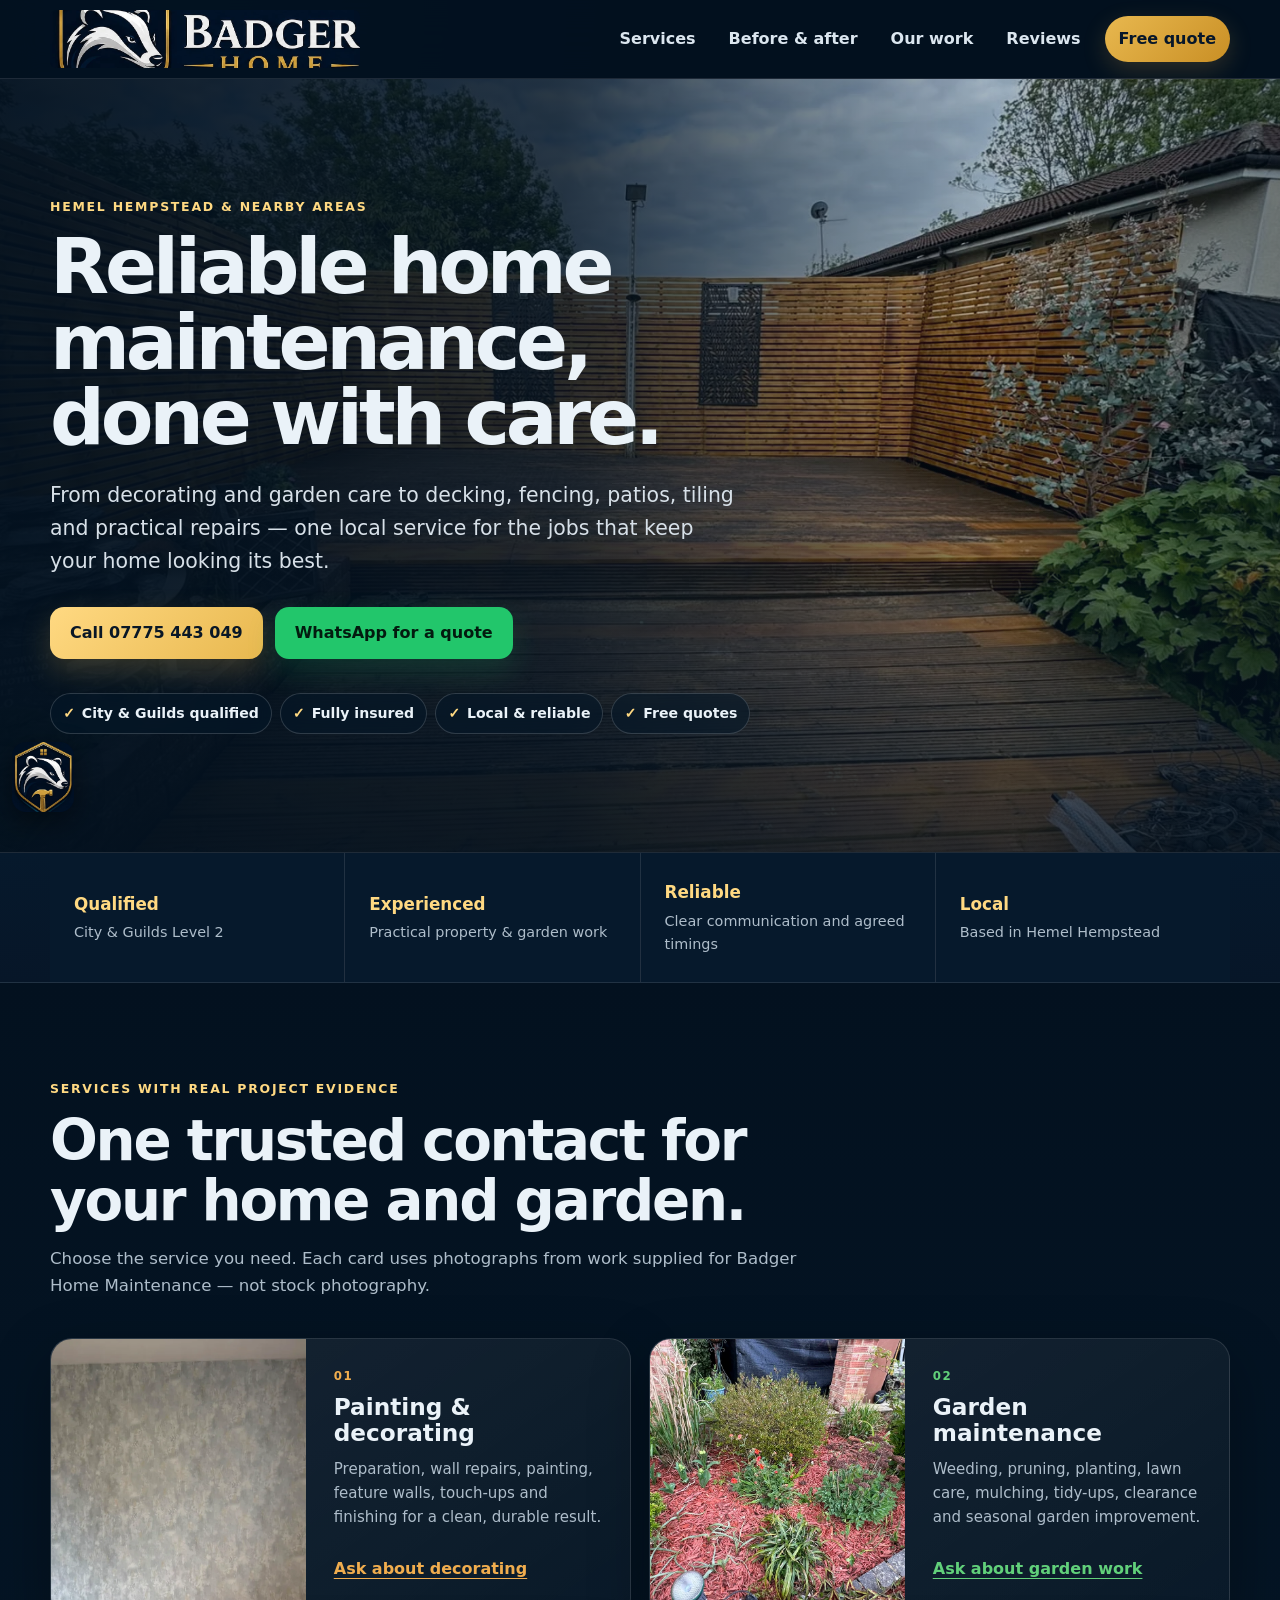
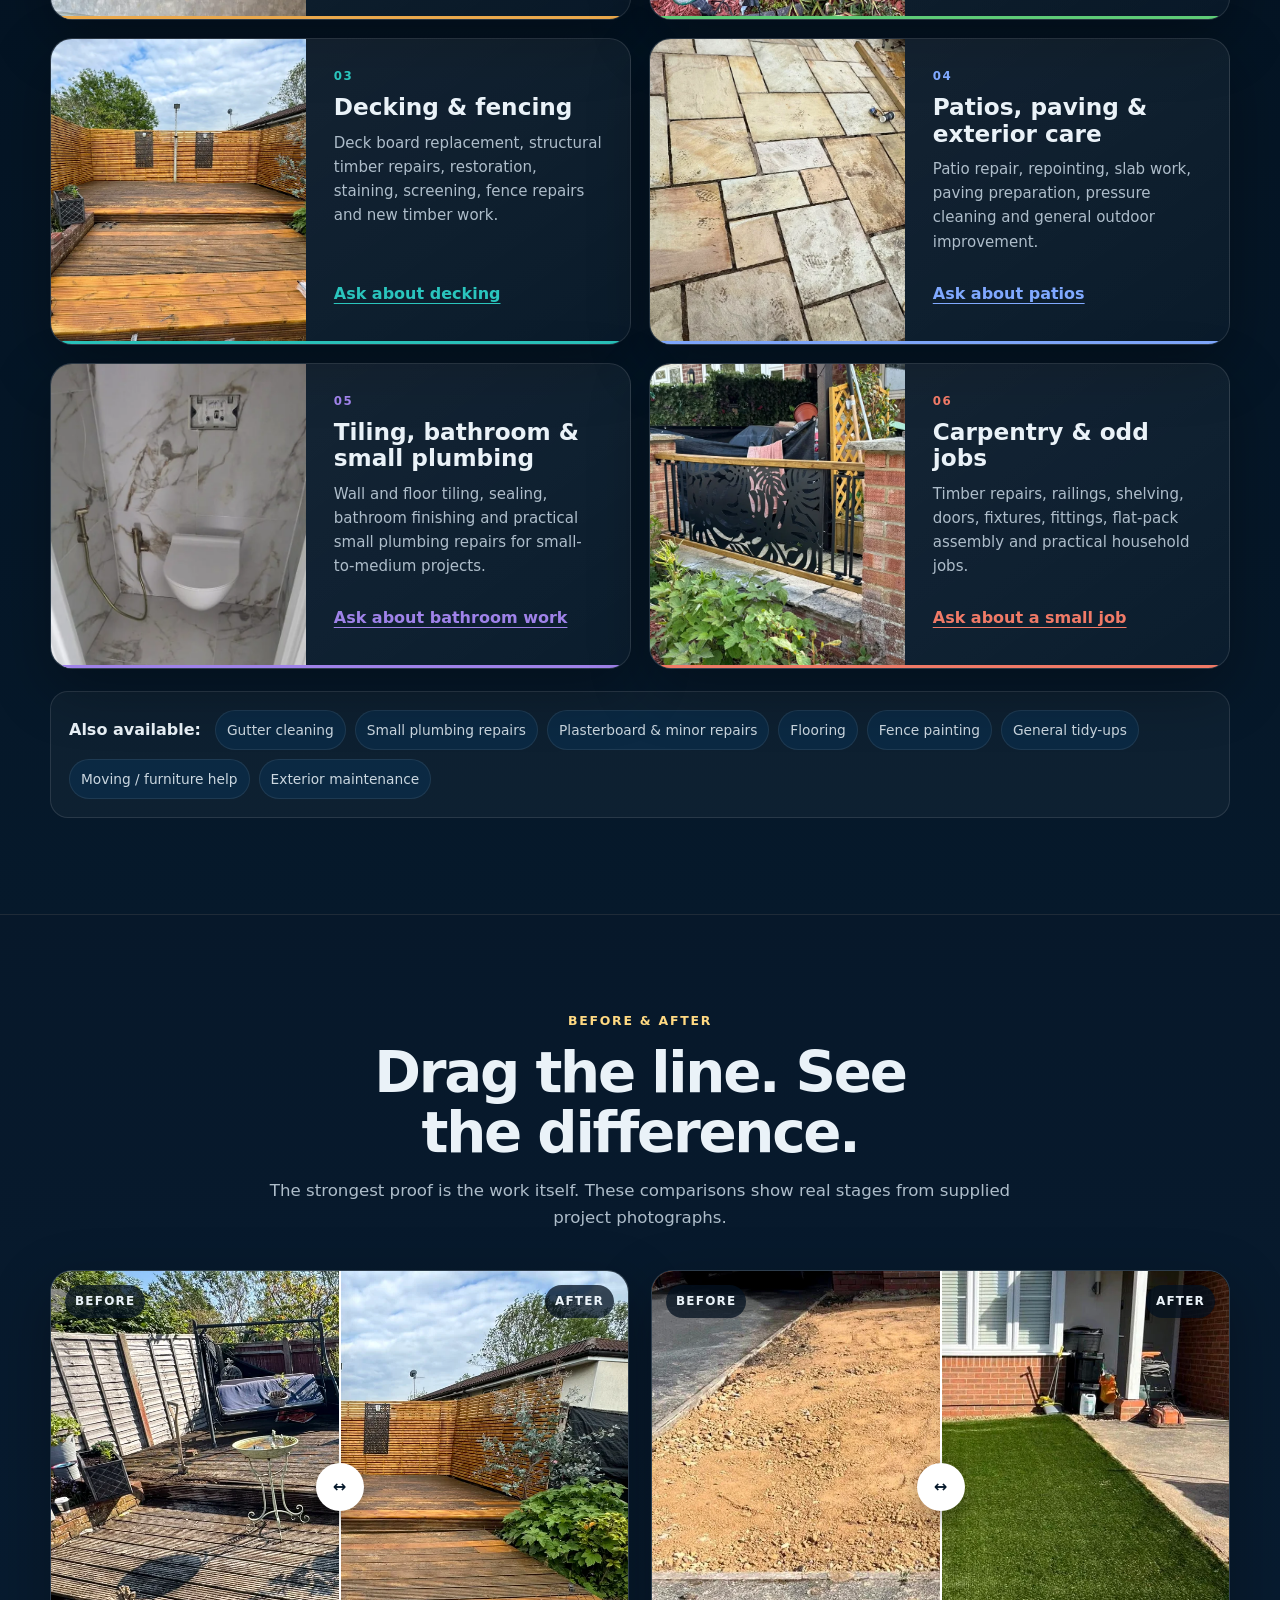
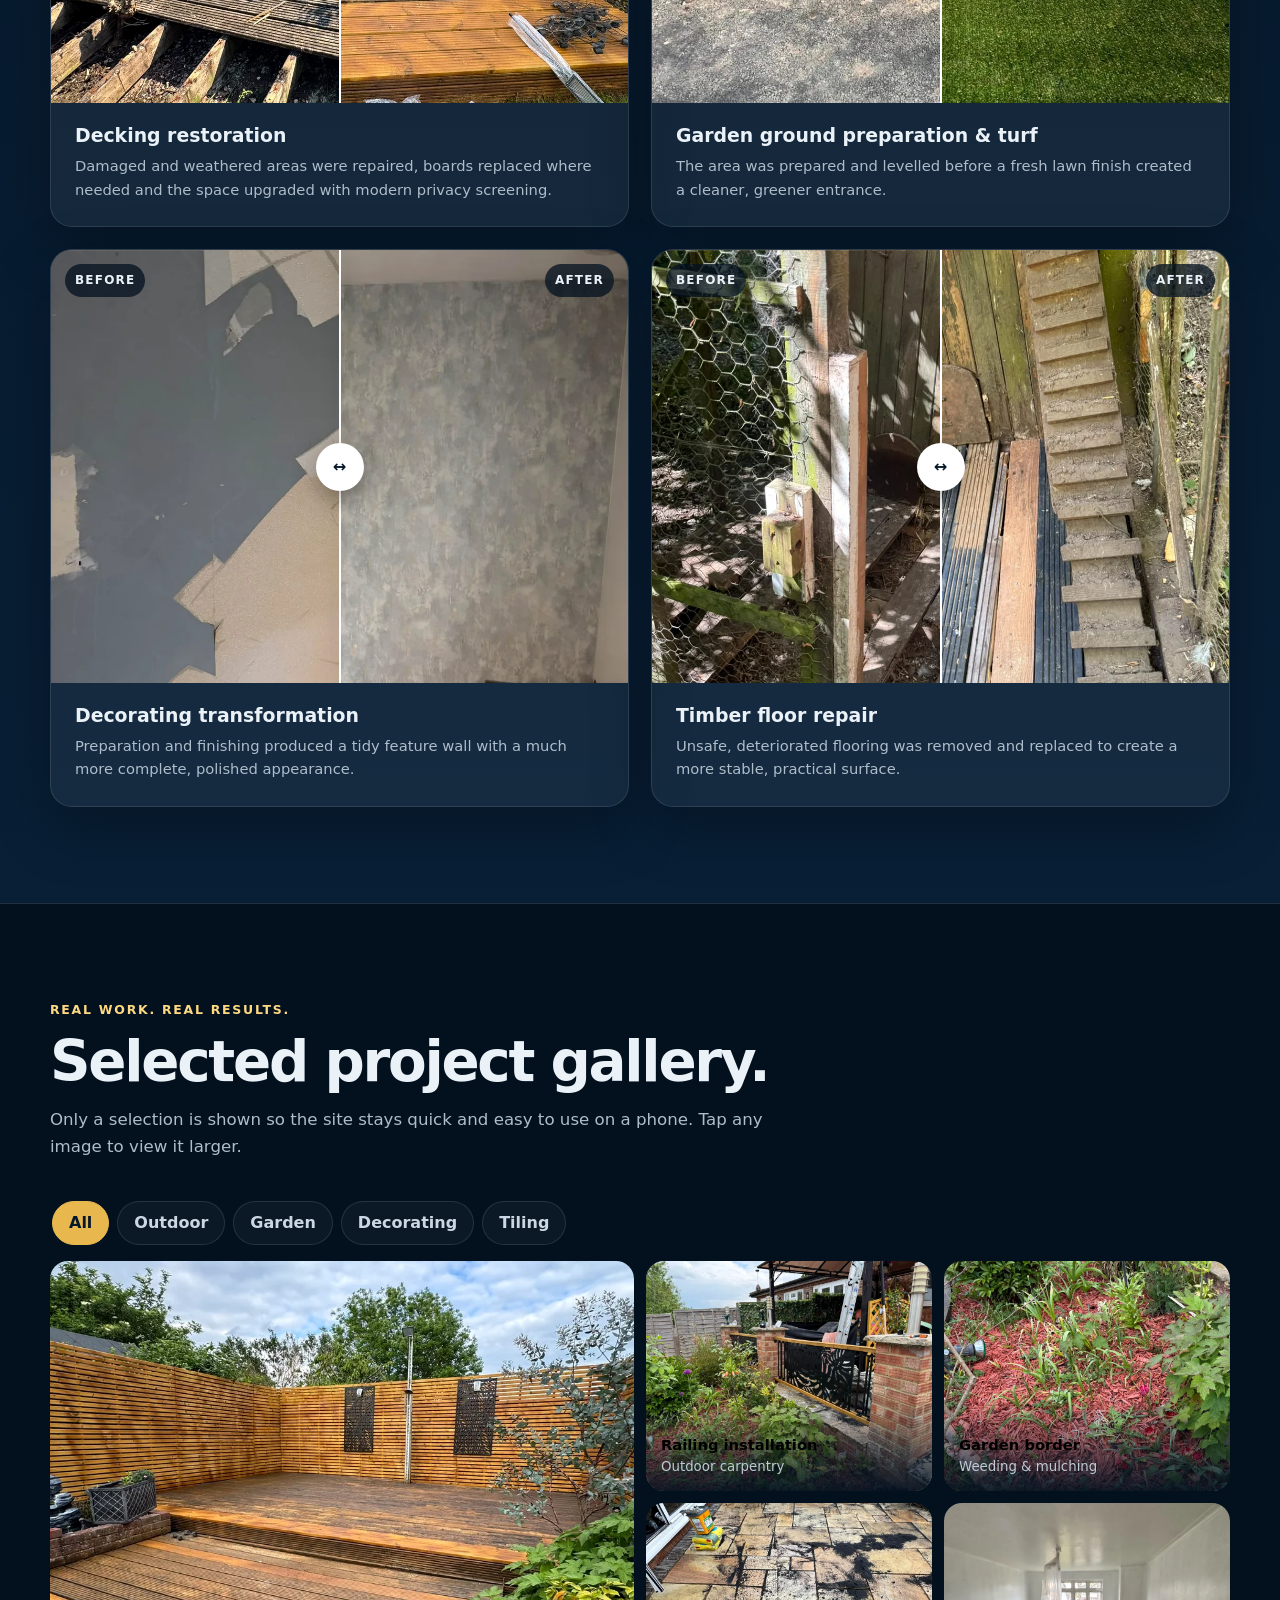
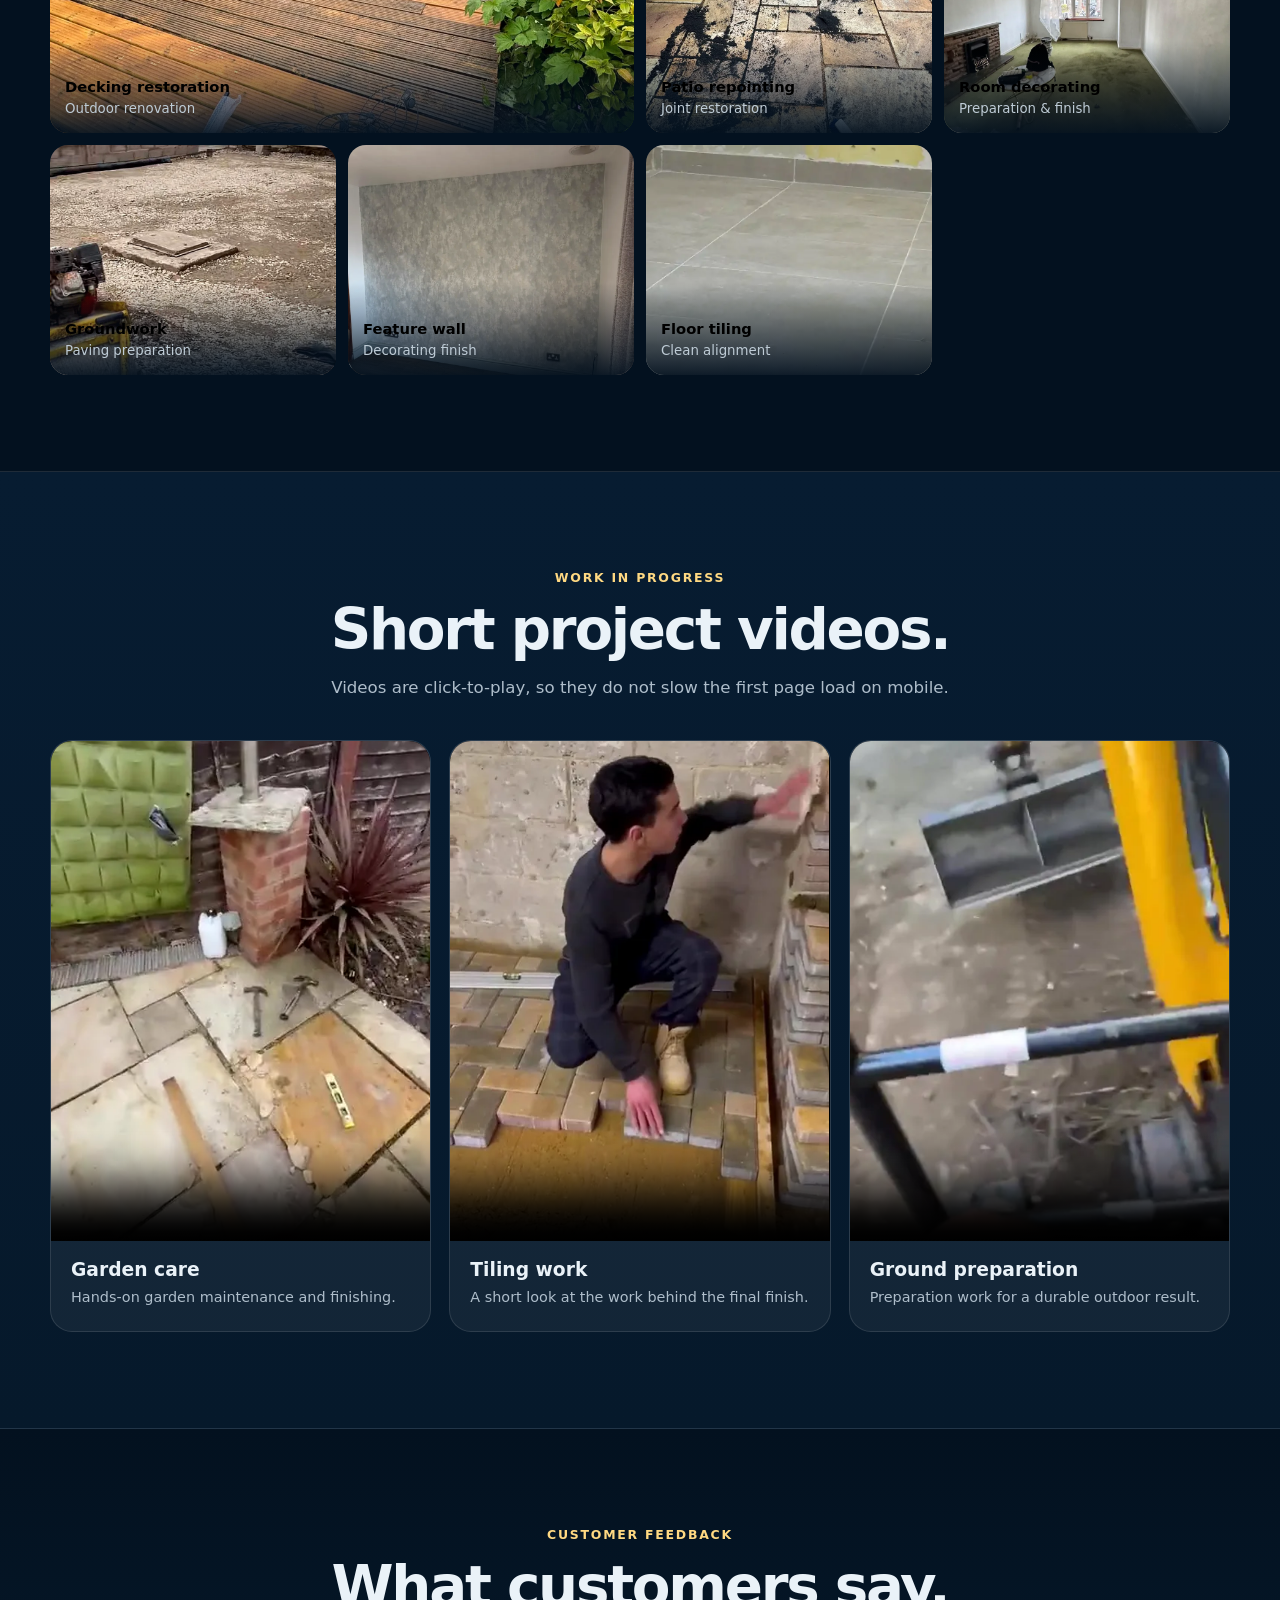
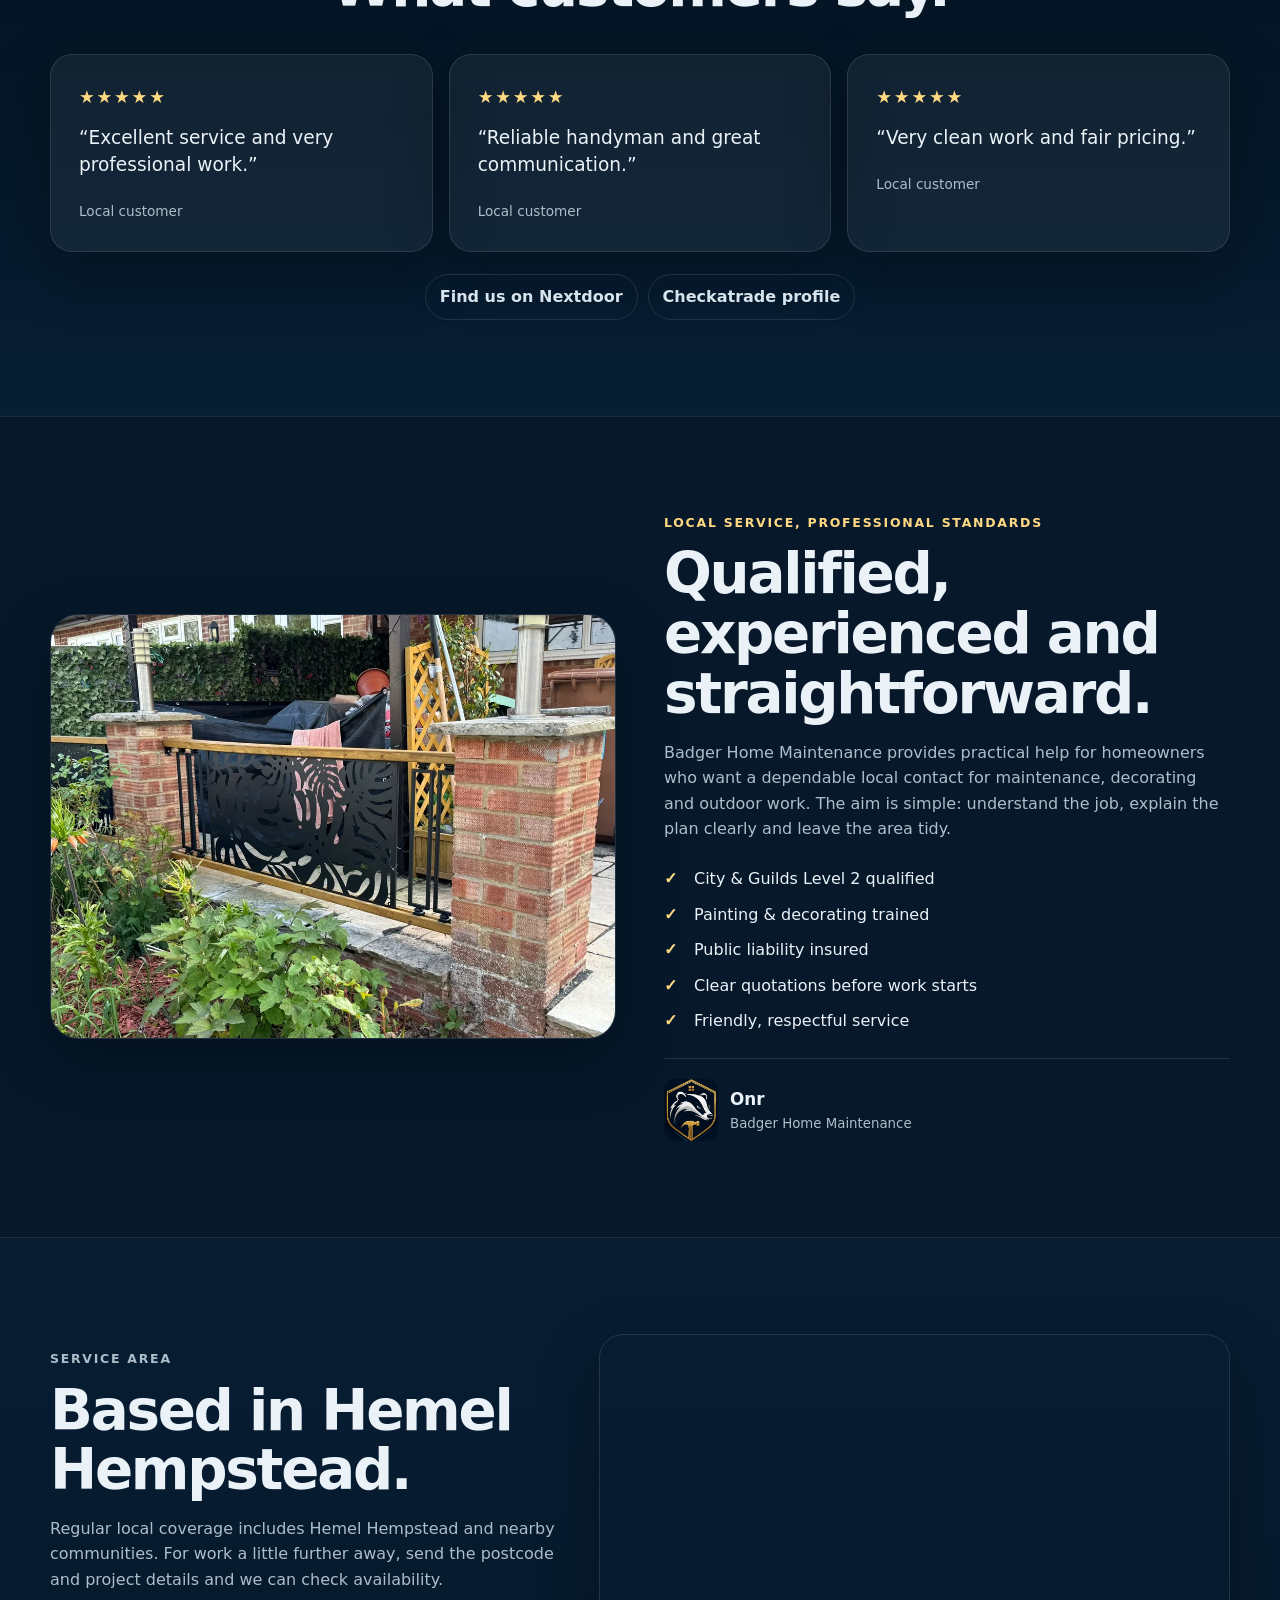
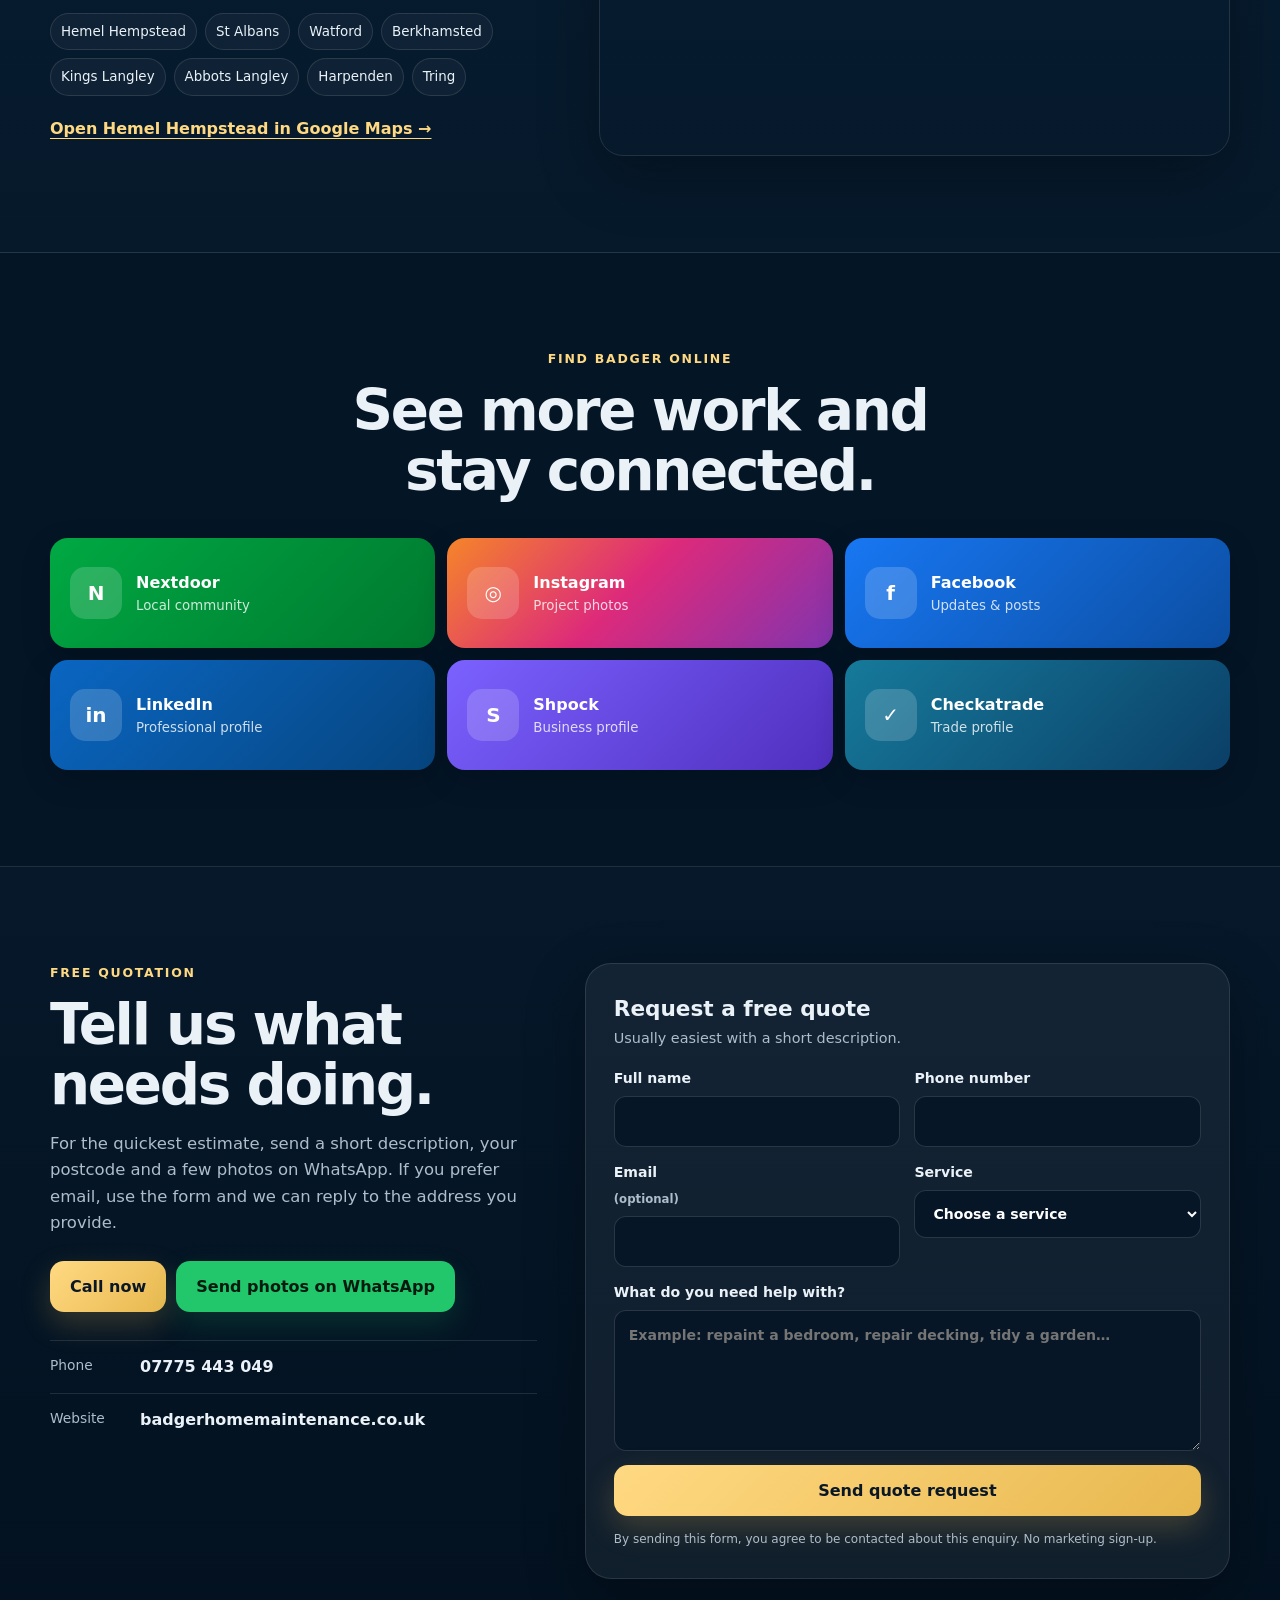
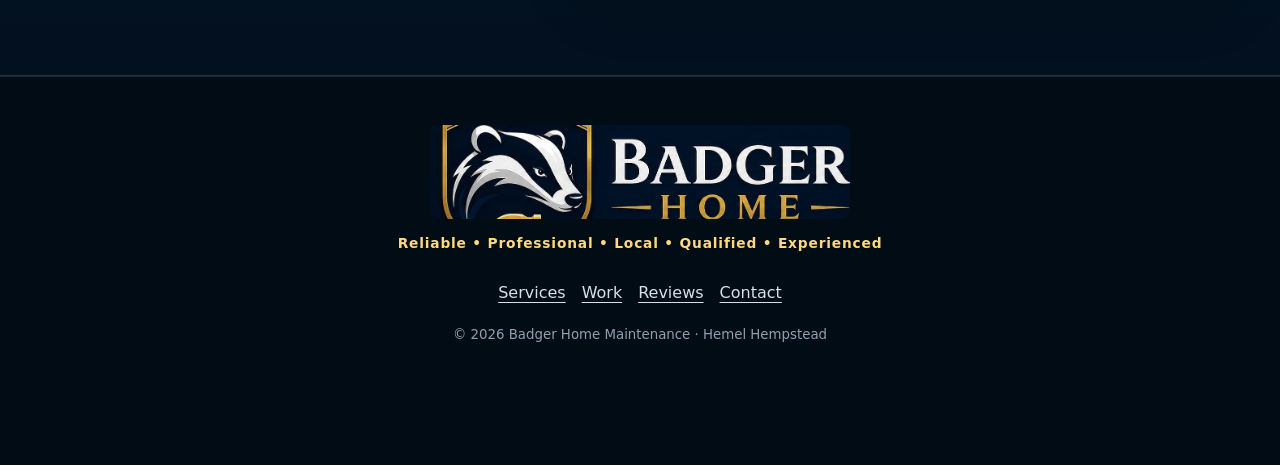
==== commit cac67493: "Add files via upload" ====
--- a/index.html
+++ b/index.html
@@ -2,234 +2,364 @@
 <html lang="en">
 <head>
   <meta charset="utf-8">
-  <meta name="viewport" content="width=device-width, initial-scale=1">
-  <title>Badger Home Maintenance | Handyman & Garden Services in Hemel Hempstead</title>
-  <meta name="description" content="Reliable home maintenance, garden care, decking, fencing, patios, decorating and general repairs in Hemel Hempstead and nearby areas. Request a free quote.">
-  <meta name="theme-color" content="#102b21">
+  <meta name="viewport" content="width=device-width, initial-scale=1, viewport-fit=cover">
+  <title>Badger Home Maintenance | Handyman, Garden & Property Services in Hemel Hempstead</title>
+  <meta name="description" content="Local, qualified and fully insured home maintenance in Hemel Hempstead. Painting, gardening, decking, fencing, patios, tiling, carpentry and general repairs. Free quotes.">
+  <meta name="theme-color" content="#06192c">
+  <meta name="format-detection" content="telephone=yes">
+  <link rel="canonical" href="https://badgerhomemaintenance.co.uk/">
+  <link rel="icon" type="image/png" href="assets/brand/favicon.png">
+  <link rel="preload" as="image" href="assets/images/hero-decking.webp" fetchpriority="high">
+  <link rel="stylesheet" href="styles.css">
+
+  <meta property="og:type" content="website">
   <meta property="og:title" content="Badger Home Maintenance">
-  <meta property="og:description" content="Care, quality and trust for your home and garden.">
-  <meta property="og:image" content="assets/images/hero-decking.webp">
-  <link rel="icon" href="assets/logo.svg">
-  <link rel="preconnect" href="https://fonts.googleapis.com">
-  <link rel="preconnect" href="https://fonts.gstatic.com" crossorigin>
-  <link href="https://fonts.googleapis.com/css2?family=Manrope:wght@400;500;600;700;800&display=swap" rel="stylesheet">
-  <link rel="stylesheet" href="styles.css">
+  <meta property="og:description" content="Reliable • Professional • Local • Qualified • Experienced">
+  <meta property="og:url" content="https://badgerhomemaintenance.co.uk/">
+  <meta property="og:image" content="https://badgerhomemaintenance.co.uk/assets/images/hero-decking.webp">
+
+  <script type="application/ld+json">
+  {
+    "@context": "https://schema.org",
+    "@type": "HomeAndConstructionBusiness",
+    "name": "Badger Home Maintenance",
+    "url": "https://badgerhomemaintenance.co.uk/",
+    "telephone": "+447775443049",
+    "image": "https://badgerhomemaintenance.co.uk/assets/brand/logo-card.webp",
+    "description": "Local home and garden maintenance, painting, decking, fencing, patios, tiling, carpentry and general repairs.",
+    "areaServed": ["Hemel Hempstead", "St Albans", "Watford", "Berkhamsted", "Kings Langley", "Abbots Langley", "Harpenden", "Tring"],
+    "sameAs": [
+      "https://nextdoor.co.uk/page/badger-home-maintenance",
+      "https://www.linkedin.com/in/mohammad-alenizy-8a4551396",
+      "https://www.facebook.com/share/1CVowpL1Fo/",
+      "https://www.instagram.com/badgerhomemaintenance",
+      "https://www.shpock.com/en-gb/users/aXdKhKXCuBHXSSoM",
+      "https://www.checkatrade.com/trades/badgerhomemaintenance"
+    ]
+  }
+  </script>
 </head>
 <body>
-<a class="skip-link" href="#main">Skip to content</a>
-
-<header class="site-header" id="top">
-  <div class="nav-wrap">
-    <a class="brand" href="#top" aria-label="Badger Home Maintenance home">
-      <img src="assets/logo.svg" alt="Badger Home Maintenance">
-    </a>
-    <button class="menu-toggle" type="button" aria-expanded="false" aria-controls="primary-nav">Menu</button>
-    <nav id="primary-nav" aria-label="Primary navigation">
-      <a href="#services">Services</a>
-      <a href="#projects">Projects</a>
-      <a href="#about">About</a>
-      <a href="#contact" class="nav-cta">Free quote</a>
-    </nav>
+  <a class="skip-link" href="#main">Skip to content</a>
+
+  <header class="site-header" id="top">
+    <div class="nav-shell">
+      <a class="brand" href="#top" aria-label="Badger Home Maintenance home">
+        <img src="assets/brand/logo-card.webp" alt="Badger Home Maintenance logo">
+      </a>
+      <button class="menu-toggle" type="button" aria-expanded="false" aria-controls="primary-nav">
+        <span></span><span></span><span></span><span class="sr-only">Open menu</span>
+      </button>
+      <nav id="primary-nav" aria-label="Primary navigation">
+        <a href="#services">Services</a>
+        <a href="#results">Before & after</a>
+        <a href="#work">Our work</a>
+        <a href="#reviews">Reviews</a>
+        <a href="#contact" class="nav-cta">Free quote</a>
+      </nav>
+    </div>
+  </header>
+
+  <main id="main">
+    <section class="hero" aria-labelledby="hero-title">
+      <div class="hero-media" aria-hidden="true"></div>
+      <div class="hero-shade" aria-hidden="true"></div>
+      <div class="hero-content">
+        <p class="eyebrow">Hemel Hempstead & nearby areas</p>
+        <h1 id="hero-title">Reliable home maintenance, done with care.</h1>
+        <p class="hero-lead">From decorating and garden care to decking, fencing, patios, tiling and practical repairs — one local service for the jobs that keep your home looking its best.</p>
+        <div class="hero-actions">
+          <a class="button button-gold" href="tel:07775443049">Call 07775 443 049</a>
+          <a class="button button-whatsapp" href="https://wa.me/447775443049?text=Hi%20Onr%2C%20I%20found%20Badger%20Home%20Maintenance%20online%20and%20would%20like%20a%20free%20quote." target="_blank" rel="noopener">WhatsApp for a quote</a>
+        </div>
+        <div class="trust-strip" aria-label="Business trust points">
+          <span>City & Guilds qualified</span>
+          <span>Fully insured</span>
+          <span>Local & reliable</span>
+          <span>Free quotes</span>
+        </div>
+      </div>
+    </section>
+
+    <section class="quick-proof" aria-label="Why choose Badger Home Maintenance">
+      <div class="section-inner proof-grid">
+        <article><strong>Qualified</strong><span>City & Guilds Level 2</span></article>
+        <article><strong>Experienced</strong><span>Practical property & garden work</span></article>
+        <article><strong>Reliable</strong><span>Clear communication and agreed timings</span></article>
+        <article><strong>Local</strong><span>Based in Hemel Hempstead</span></article>
+      </div>
+    </section>
+
+    <section class="section services" id="services">
+      <div class="section-inner">
+        <div class="section-heading">
+          <p class="eyebrow">Services with real project evidence</p>
+          <h2>One trusted contact for your home and garden.</h2>
+          <p>Choose the service you need. Each card uses photographs from work supplied for Badger Home Maintenance — not stock photography.</p>
+        </div>
+
+        <div class="service-grid">
+          <article class="service-card service-paint">
+            <img src="assets/images/painting-finished.webp" alt="Finished feature wall after decorating work" loading="lazy" width="1100" height="825">
+            <div class="service-copy"><span>01</span><h3>Painting & decorating</h3><p>Preparation, wall repairs, painting, feature walls, touch-ups and finishing for a clean, durable result.</p><a href="#contact" data-service="Painting & decorating">Ask about decorating</a></div>
+          </article>
+          <article class="service-card service-garden">
+            <img src="assets/images/garden-mulch.webp" alt="Garden bed maintained and finished with decorative mulch" loading="lazy" width="1100" height="825">
+            <div class="service-copy"><span>02</span><h3>Garden maintenance</h3><p>Weeding, pruning, planting, lawn care, mulching, tidy-ups, clearance and seasonal garden improvement.</p><a href="#contact" data-service="Garden maintenance">Ask about garden work</a></div>
+          </article>
+          <article class="service-card service-deck">
+            <img src="assets/images/decking-finished.webp" alt="Restored timber decking with slatted privacy fencing" loading="lazy" width="1100" height="825">
+            <div class="service-copy"><span>03</span><h3>Decking & fencing</h3><p>Deck board replacement, structural timber repairs, restoration, staining, screening, fence repairs and new timber work.</p><a href="#contact" data-service="Decking & fencing">Ask about decking</a></div>
+          </article>
+          <article class="service-card service-patio">
+            <img src="assets/images/patio-finished.webp" alt="Sandstone patio after joint repair and repointing" loading="lazy" width="1100" height="825">
+            <div class="service-copy"><span>04</span><h3>Patios, paving & exterior care</h3><p>Patio repair, repointing, slab work, paving preparation, pressure cleaning and general outdoor improvement.</p><a href="#contact" data-service="Patios & paving">Ask about patios</a></div>
+          </article>
+          <article class="service-card service-tile">
+            <img src="assets/images/bathroom-finished.webp" alt="Finished tiled bathroom and shower area" loading="lazy" width="1100" height="825">
+            <div class="service-copy"><span>05</span><h3>Tiling, bathroom & small plumbing</h3><p>Wall and floor tiling, sealing, bathroom finishing and practical small plumbing repairs for small-to-medium projects.</p><a href="#contact" data-service="Tiling, bathroom & small plumbing">Ask about bathroom work</a></div>
+          </article>
+          <article class="service-card service-carpentry">
+            <img src="assets/images/railing-finished.webp" alt="Decorative railing and timber handrail installation" loading="lazy" width="1100" height="825">
+            <div class="service-copy"><span>06</span><h3>Carpentry & odd jobs</h3><p>Timber repairs, railings, shelving, doors, fixtures, fittings, flat-pack assembly and practical household jobs.</p><a href="#contact" data-service="Carpentry & odd jobs">Ask about a small job</a></div>
+          </article>
+        </div>
+
+        <div class="also-box">
+          <strong>Also available:</strong>
+          <span>Gutter cleaning</span><span>Small plumbing repairs</span><span>Plasterboard & minor repairs</span><span>Flooring</span><span>Fence painting</span><span>General tidy-ups</span><span>Moving / furniture help</span><span>Exterior maintenance</span>
+        </div>
+      </div>
+    </section>
+
+    <section class="section results" id="results">
+      <div class="section-inner">
+        <div class="section-heading centered">
+          <p class="eyebrow">Before & after</p>
+          <h2>Drag the line. See the difference.</h2>
+          <p>The strongest proof is the work itself. These comparisons show real stages from supplied project photographs.</p>
+        </div>
+
+        <div class="compare-grid">
+          <article class="compare-card">
+            <div class="compare-box" data-compare style="--pos:50%">
+              <img class="compare-after" src="assets/images/deck-after.webp" alt="Decking after restoration and privacy screening" loading="lazy">
+              <div class="compare-before"><img src="assets/images/deck-before.webp" alt="Decking before restoration" loading="lazy"></div>
+              <input type="range" min="0" max="100" value="50" aria-label="Compare decking before and after">
+              <span class="compare-line" aria-hidden="true"></span><span class="compare-handle" aria-hidden="true">↔</span>
+              <span class="compare-label before">Before</span><span class="compare-label after">After</span>
+            </div>
+            <div class="compare-copy"><h3>Decking restoration</h3><p>Damaged and weathered areas were repaired, boards replaced where needed and the space upgraded with modern privacy screening.</p></div>
+          </article>
+
+          <article class="compare-card">
+            <div class="compare-box" data-compare style="--pos:50%">
+              <img class="compare-after" src="assets/images/turf-after.webp" alt="Front garden after new turf installation" loading="lazy">
+              <div class="compare-before"><img src="assets/images/turf-before.webp" alt="Front garden prepared before new turf" loading="lazy"></div>
+              <input type="range" min="0" max="100" value="50" aria-label="Compare turf installation before and after">
+              <span class="compare-line" aria-hidden="true"></span><span class="compare-handle" aria-hidden="true">↔</span>
+              <span class="compare-label before">Before</span><span class="compare-label after">After</span>
+            </div>
+            <div class="compare-copy"><h3>Garden ground preparation & turf</h3><p>The area was prepared and levelled before a fresh lawn finish created a cleaner, greener entrance.</p></div>
+          </article>
+
+          <article class="compare-card">
+            <div class="compare-box" data-compare style="--pos:50%">
+              <img class="compare-after" src="assets/images/decor-after.webp" alt="Finished feature wall after decorating" loading="lazy">
+              <div class="compare-before"><img src="assets/images/decor-before.webp" alt="Wall during preparation before final decorating" loading="lazy"></div>
+              <input type="range" min="0" max="100" value="50" aria-label="Compare decorating before and after">
+              <span class="compare-line" aria-hidden="true"></span><span class="compare-handle" aria-hidden="true">↔</span>
+              <span class="compare-label before">Before</span><span class="compare-label after">After</span>
+            </div>
+            <div class="compare-copy"><h3>Decorating transformation</h3><p>Preparation and finishing produced a tidy feature wall with a much more complete, polished appearance.</p></div>
+          </article>
+
+          <article class="compare-card">
+            <div class="compare-box" data-compare style="--pos:50%">
+              <img class="compare-after" src="assets/images/timber-after.webp" alt="Outdoor enclosure floor after timber repair" loading="lazy">
+              <div class="compare-before"><img src="assets/images/timber-before.webp" alt="Damaged outdoor enclosure floor before repair" loading="lazy"></div>
+              <input type="range" min="0" max="100" value="50" aria-label="Compare timber repair before and after">
+              <span class="compare-line" aria-hidden="true"></span><span class="compare-handle" aria-hidden="true">↔</span>
+              <span class="compare-label before">Before</span><span class="compare-label after">After</span>
+            </div>
+            <div class="compare-copy"><h3>Timber floor repair</h3><p>Unsafe, deteriorated flooring was removed and replaced to create a more stable, practical surface.</p></div>
+          </article>
+        </div>
+      </div>
+    </section>
+
+    <section class="section work" id="work">
+      <div class="section-inner">
+        <div class="section-heading">
+          <p class="eyebrow">Real work. Real results.</p>
+          <h2>Selected project gallery.</h2>
+          <p>Only a selection is shown so the site stays quick and easy to use on a phone. Tap any image to view it larger.</p>
+        </div>
+
+        <div class="filter-row" role="group" aria-label="Filter work gallery">
+          <button class="filter active" type="button" data-filter="all">All</button>
+          <button class="filter" type="button" data-filter="outdoor">Outdoor</button>
+          <button class="filter" type="button" data-filter="garden">Garden</button>
+          <button class="filter" type="button" data-filter="decorating">Decorating</button>
+          <button class="filter" type="button" data-filter="tiling">Tiling</button>
+        </div>
+
+        <div class="gallery-grid">
+          <button class="gallery-item gallery-feature" data-category="outdoor" data-full="assets/images/deck-angle.webp" type="button"><img src="assets/images/deck-angle.webp" alt="Finished restored decking and privacy screening" loading="lazy"><span><b>Decking restoration</b><small>Outdoor renovation</small></span></button>
+          <button class="gallery-item" data-category="outdoor" data-full="assets/images/railing-wide.webp" type="button"><img src="assets/images/railing-wide.webp" alt="Decorative railing installed between brick pillars" loading="lazy"><span><b>Railing installation</b><small>Outdoor carpentry</small></span></button>
+          <button class="gallery-item" data-category="garden" data-full="assets/images/garden-border.webp" type="button"><img src="assets/images/garden-border.webp" alt="Maintained garden border with decorative mulch" loading="lazy"><span><b>Garden border</b><small>Weeding & mulching</small></span></button>
+          <button class="gallery-item" data-category="outdoor" data-full="assets/images/patio-repointing.webp" type="button"><img src="assets/images/patio-repointing.webp" alt="Sandstone patio during repointing work" loading="lazy"><span><b>Patio repointing</b><small>Joint restoration</small></span></button>
+          <button class="gallery-item" data-category="decorating" data-full="assets/images/decorating-room.webp" type="button"><img src="assets/images/decorating-room.webp" alt="Room after decorating preparation and finishing" loading="lazy"><span><b>Room decorating</b><small>Preparation & finish</small></span></button>
+          <button class="gallery-item" data-category="outdoor" data-full="assets/images/paving-groundwork.webp" type="button"><img src="assets/images/paving-groundwork.webp" alt="Ground preparation for paving work" loading="lazy"><span><b>Groundwork</b><small>Paving preparation</small></span></button>
+          <button class="gallery-item" data-category="decorating" data-full="assets/images/wallpaper-finish.webp" type="button"><img src="assets/images/wallpaper-finish.webp" alt="Finished decorative feature wall" loading="lazy"><span><b>Feature wall</b><small>Decorating finish</small></span></button>
+          <button class="gallery-item" data-category="tiling" data-full="assets/images/floor-tiling-detail.webp" type="button"><img src="assets/images/floor-tiling-detail.webp" alt="Large format floor tiling detail" loading="lazy"><span><b>Floor tiling</b><small>Clean alignment</small></span></button>
+        </div>
+      </div>
+    </section>
+
+    <section class="section video-section" aria-labelledby="video-title">
+      <div class="section-inner">
+        <div class="section-heading centered">
+          <p class="eyebrow">Work in progress</p>
+          <h2 id="video-title">Short project videos.</h2>
+          <p>Videos are click-to-play, so they do not slow the first page load on mobile.</p>
+        </div>
+        <div class="video-grid">
+          <article><video controls playsinline preload="none" poster="assets/images/video-garden-poster.webp"><source src="assets/videos/garden-work.mp4" type="video/mp4"></video><h3>Garden care</h3><p>Hands-on garden maintenance and finishing.</p></article>
+          <article><video controls playsinline preload="none" poster="assets/images/video-tiling-poster.webp"><source src="assets/videos/tiling-work.mp4" type="video/mp4"></video><h3>Tiling work</h3><p>A short look at the work behind the final finish.</p></article>
+          <article><video controls playsinline preload="none" poster="assets/images/video-ground-poster.webp"><source src="assets/videos/groundwork.mp4" type="video/mp4"></video><h3>Ground preparation</h3><p>Preparation work for a durable outdoor result.</p></article>
+        </div>
+      </div>
+    </section>
+
+    <section class="section reviews" id="reviews">
+      <div class="section-inner">
+        <div class="section-heading centered">
+          <p class="eyebrow">Customer feedback</p>
+          <h2>What customers say.</h2>
+        </div>
+        <div class="review-grid">
+          <blockquote><div class="stars" aria-label="5 stars">★★★★★</div><p>“Excellent service and very professional work.”</p><footer>Local customer</footer></blockquote>
+          <blockquote><div class="stars" aria-label="5 stars">★★★★★</div><p>“Reliable handyman and great communication.”</p><footer>Local customer</footer></blockquote>
+          <blockquote><div class="stars" aria-label="5 stars">★★★★★</div><p>“Very clean work and fair pricing.”</p><footer>Local customer</footer></blockquote>
+        </div>
+        <div class="review-links">
+          <a href="https://nextdoor.co.uk/page/badger-home-maintenance" target="_blank" rel="noopener">Find us on Nextdoor</a>
+          <a href="https://www.checkatrade.com/trades/badgerhomemaintenance" target="_blank" rel="noopener">Checkatrade profile</a>
+        </div>
+      </div>
+    </section>
+
+    <section class="section about" id="about">
+      <div class="section-inner about-grid">
+        <div class="about-image"><img src="assets/images/railing-finished.webp" alt="Completed railing project by Badger Home Maintenance" loading="lazy"></div>
+        <div class="about-copy">
+          <p class="eyebrow">Local service, professional standards</p>
+          <h2>Qualified, experienced and straightforward.</h2>
+          <p>Badger Home Maintenance provides practical help for homeowners who want a dependable local contact for maintenance, decorating and outdoor work. The aim is simple: understand the job, explain the plan clearly and leave the area tidy.</p>
+          <ul class="check-list">
+            <li>City & Guilds Level 2 qualified</li>
+            <li>Painting & decorating trained</li>
+            <li>Public liability insured</li>
+            <li>Clear quotations before work starts</li>
+            <li>Friendly, respectful service</li>
+          </ul>
+          <div class="about-owner"><img src="assets/brand/badger-shield.webp" alt="Badger shield logo"><span><strong>Onr</strong><small>Badger Home Maintenance</small></span></div>
+        </div>
+      </div>
+    </section>
+
+    <section class="section area" id="area">
+      <div class="section-inner area-grid">
+        <div>
+          <p class="eyebrow">Service area</p>
+          <h2>Based in Hemel Hempstead.</h2>
+          <p>Regular local coverage includes Hemel Hempstead and nearby communities. For work a little further away, send the postcode and project details and we can check availability.</p>
+          <div class="area-chips"><span>Hemel Hempstead</span><span>St Albans</span><span>Watford</span><span>Berkhamsted</span><span>Kings Langley</span><span>Abbots Langley</span><span>Harpenden</span><span>Tring</span></div>
+          <a class="text-link" href="https://www.google.com/maps/search/?api=1&query=Hemel+Hempstead" target="_blank" rel="noopener">Open Hemel Hempstead in Google Maps →</a>
+        </div>
+        <div class="map-wrap">
+          <iframe title="Map of Hemel Hempstead service area" src="https://www.google.com/maps?q=Hemel%20Hempstead&output=embed" loading="lazy" referrerpolicy="no-referrer-when-downgrade"></iframe>
+        </div>
+      </div>
+    </section>
+
+    <section class="section socials" id="socials">
+      <div class="section-inner">
+        <div class="section-heading centered">
+          <p class="eyebrow">Find Badger online</p>
+          <h2>See more work and stay connected.</h2>
+        </div>
+        <div class="social-grid">
+          <a class="social nextdoor" href="https://nextdoor.co.uk/page/badger-home-maintenance" target="_blank" rel="noopener"><span>N</span><strong>Nextdoor</strong><small>Local community</small></a>
+          <a class="social instagram" href="https://www.instagram.com/badgerhomemaintenance" target="_blank" rel="noopener"><span>◎</span><strong>Instagram</strong><small>Project photos</small></a>
+          <a class="social facebook" href="https://www.facebook.com/share/1CVowpL1Fo/" target="_blank" rel="noopener"><span>f</span><strong>Facebook</strong><small>Updates & posts</small></a>
+          <a class="social linkedin" href="https://www.linkedin.com/in/mohammad-alenizy-8a4551396" target="_blank" rel="noopener"><span>in</span><strong>LinkedIn</strong><small>Professional profile</small></a>
+          <a class="social shpock" href="https://www.shpock.com/en-gb/users/aXdKhKXCuBHXSSoM" target="_blank" rel="noopener"><span>S</span><strong>Shpock</strong><small>Business profile</small></a>
+          <a class="social checkatrade" href="https://www.checkatrade.com/trades/badgerhomemaintenance" target="_blank" rel="noopener"><span>✓</span><strong>Checkatrade</strong><small>Trade profile</small></a>
+        </div>
+      </div>
+    </section>
+
+    <section class="section contact" id="contact">
+      <div class="section-inner contact-grid">
+        <div class="contact-copy">
+          <p class="eyebrow">Free quotation</p>
+          <h2>Tell us what needs doing.</h2>
+          <p>For the quickest estimate, send a short description, your postcode and a few photos on WhatsApp. If you prefer email, use the form and we can reply to the address you provide.</p>
+          <div class="contact-buttons">
+            <a class="button button-gold" href="tel:07775443049">Call now</a>
+            <a class="button button-whatsapp" href="https://wa.me/447775443049?text=Hi%20Onr%2C%20I%20would%20like%20a%20free%20quote.%20My%20postcode%20is%3A%20" target="_blank" rel="noopener">Send photos on WhatsApp</a>
+          </div>
+          <div class="contact-detail"><span>Phone</span><a href="tel:07775443049">07775 443 049</a></div>
+          <div class="contact-detail"><span>Website</span><a href="https://badgerhomemaintenance.co.uk/">badgerhomemaintenance.co.uk</a></div>
+        </div>
+
+        <form class="quote-form" action="https://formspree.io/f/xnjgodzq" method="POST">
+          <div class="form-title"><strong>Request a free quote</strong><span>Usually easiest with a short description.</span></div>
+          <label>Full name<input type="text" name="name" autocomplete="name" required></label>
+          <label>Phone number<input type="tel" name="phone" autocomplete="tel" inputmode="tel" required></label>
+          <label>Email <small>(optional)</small><input type="email" name="email" autocomplete="email" inputmode="email"></label>
+          <label>Service
+            <select name="service" id="service-select" required>
+              <option value="">Choose a service</option>
+              <option>Painting & decorating</option><option>Garden maintenance</option><option>Decking & fencing</option><option>Patios & paving</option><option>Tiling, bathroom & small plumbing</option><option>Carpentry & odd jobs</option><option>Gutter / exterior maintenance</option><option>General maintenance</option>
+            </select>
+          </label>
+          <label class="full">What do you need help with?<textarea name="message" rows="5" placeholder="Example: repaint a bedroom, repair decking, tidy a garden…" required></textarea></label>
+          <input type="hidden" name="_subject" value="New quote request - Badger Home Maintenance">
+          <button class="button button-gold full" type="submit">Send quote request</button>
+          <p class="form-note full">By sending this form, you agree to be contacted about this enquiry. No marketing sign-up.</p>
+        </form>
+      </div>
+    </section>
+  </main>
+
+  <footer class="site-footer">
+    <div class="footer-inner">
+      <img src="assets/brand/logo-card.webp" alt="Badger Home Maintenance">
+      <p>Reliable • Professional • Local • Qualified • Experienced</p>
+      <div class="footer-links"><a href="#services">Services</a><a href="#work">Work</a><a href="#reviews">Reviews</a><a href="#contact">Contact</a></div>
+      <small>© <span id="year"></span> Badger Home Maintenance · Hemel Hempstead</small>
+    </div>
+  </footer>
+
+  <div class="mobile-dock" aria-label="Quick contact">
+    <a href="tel:07775443049"><span>☎</span>Call</a>
+    <a class="dock-wa" href="https://wa.me/447775443049?text=Hi%20Onr%2C%20I%20would%20like%20a%20free%20quote." target="_blank" rel="noopener"><span>●</span>WhatsApp</a>
+    <a href="#contact"><span>✎</span>Quote</a>
   </div>
-</header>
-
-<main id="main">
-  <section class="hero">
-    <div class="hero-overlay"></div>
-    <div class="hero-content reveal">
-      <span class="eyebrow">Hemel Hempstead & surrounding areas</span>
-      <h1>Professional care for your home and garden.</h1>
-      <p>Reliable property maintenance, outdoor improvements and practical repairs—completed with care, clear communication and attention to detail.</p>
-      <div class="hero-actions">
-        <a class="button button-primary" href="#contact">Request a free quote</a>
-        <a class="button button-ghost" href="tel:07775443049">Call 07775 443 049</a>
-      </div>
-      <div class="trust-row">
-        <span>✓ City & Guilds qualified</span>
-        <span>✓ Fully insured</span>
-        <span>✓ Local & reliable</span>
-      </div>
-    </div>
-  </section>
-
-  <section class="intro section">
-    <div class="section-inner split">
-      <div class="reveal">
-        <span class="eyebrow dark">One trusted local service</span>
-        <h2>From small repairs to complete outdoor transformations.</h2>
-      </div>
-      <p class="lead reveal">Badger Home Maintenance helps homeowners keep their properties safe, attractive and well maintained. Every job is assessed carefully, explained clearly and finished to a high standard.</p>
-    </div>
-  </section>
-
-  <section class="services section" id="services">
-    <div class="section-inner">
-      <div class="section-heading reveal">
-        <span class="eyebrow">What we do</span>
-        <h2>Practical services for every part of your property.</h2>
-      </div>
-      <div class="service-grid">
-        <article class="service-card reveal"><span>01</span><h3>Painting & decorating</h3><p>Interior and exterior preparation, painting, touch-ups and finishing for a clean, durable result.</p></article>
-        <article class="service-card reveal"><span>02</span><h3>Garden maintenance</h3><p>Lawn care, weeding, pruning, planting, mulching, seasonal tidy-ups and overgrown garden clearance.</p></article>
-        <article class="service-card reveal"><span>03</span><h3>Decking & fencing</h3><p>New installations, board replacement, structural timber repairs, staining, screening and fence repairs.</p></article>
-        <article class="service-card reveal"><span>04</span><h3>Patios & paving</h3><p>Patio repairs, repointing, cleaning, slab replacement and preparation of attractive outdoor spaces.</p></article>
-        <article class="service-card reveal"><span>05</span><h3>Carpentry & odd jobs</h3><p>Shelving, doors, timber repairs, flat-pack assembly, fixtures, fittings and practical household jobs.</p></article>
-        <article class="service-card reveal"><span>06</span><h3>General maintenance</h3><p>Gutter cleaning, small plumbing repairs, tiling, sealing, exterior maintenance and property tidy-ups.</p></article>
-      </div>
-    </div>
-  </section>
-
-  <section class="featured section" id="projects">
-    <div class="section-inner">
-      <div class="section-heading dark reveal">
-        <span class="eyebrow dark">Real work. Real results.</span>
-        <h2>Featured projects</h2>
-        <p>Selected photographs from completed and ongoing customer projects.</p>
-      </div>
-
-      <article class="project project-large reveal">
-        <img src="assets/images/deck-after.webp" alt="Restored timber decking with modern slatted privacy fencing" loading="lazy">
-        <div class="project-copy">
-          <span>Decking • Fencing • Outdoor renovation</span>
-          <h3>Complete decking and privacy-screen transformation</h3>
-          <p>Weathered boards were assessed and replaced where required, the deck was restored and treated, and modern slatted screening was installed to create a smart, private outdoor living area.</p>
-        </div>
-      </article>
-
-      <div class="project-grid">
-        <article class="project reveal">
-          <img src="assets/images/railing-main.webp" alt="Decorative black metal railing installed between brick pillars" loading="lazy">
-          <div class="project-copy"><span>Outdoor carpentry</span><h3>Decorative railing installation</h3><p>A bespoke decorative panel and timber handrail fitted securely between existing brick pillars.</p></div>
-        </article>
-        <article class="project reveal">
-          <img src="assets/images/garden-mulch.webp" alt="Maintained flower bed with decorative red bark mulch" loading="lazy">
-          <div class="project-copy"><span>Garden care</span><h3>Flower-bed restoration</h3><p>Careful weeding, pruning and fresh decorative mulch while preserving established plants and bulbs.</p></div>
-        </article>
-        <article class="project reveal">
-          <img src="assets/images/patio-after.webp" alt="Indian sandstone patio after repointing" loading="lazy">
-          <div class="project-copy"><span>Patio maintenance</span><h3>Sandstone patio repointing</h3><p>Loose and deteriorated joints were cleared and repointed to improve the finish and long-term stability.</p></div>
-        </article>
-        <article class="project reveal">
-          <img src="assets/images/timber-after.webp" alt="Outdoor enclosure floor repaired with dark decking boards" loading="lazy">
-          <div class="project-copy"><span>Timber repair</span><h3>Safe enclosure-floor repair</h3><p>Rotten flooring was removed and replaced with a safer, more durable surface suited to the outdoor setting.</p></div>
-        </article>
-      </div>
-    </div>
-  </section>
-
-  <section class="comparison section">
-    <div class="section-inner">
-      <div class="section-heading reveal">
-        <span class="eyebrow">Before & after</span>
-        <h2>See the transformation.</h2>
-      </div>
-      <div class="compare-wrap reveal" data-compare>
-        <img class="compare-after" src="assets/images/deck-after.webp" alt="Finished restored decking">
-        <div class="compare-before">
-          <img src="assets/images/deck-before.webp" alt="Decking before repairs">
-        </div>
-        <input aria-label="Drag to compare before and after" type="range" min="0" max="100" value="50">
-        <div class="compare-line"></div>
-        <span class="label before-label">Before</span>
-        <span class="label after-label">After</span>
-      </div>
-    </div>
-  </section>
-
-  <section class="gallery section">
-    <div class="section-inner">
-      <div class="section-heading dark reveal">
-        <span class="eyebrow dark">Project evidence</span>
-        <h2>Recent work gallery</h2>
-      </div>
-      <div class="gallery-grid">
-        <button class="gallery-item reveal" data-full="assets/images/deck-work.webp"><img src="assets/images/deck-work.webp" alt="Decking restoration in progress" loading="lazy"><span>Decking restoration</span></button>
-        <button class="gallery-item reveal" data-full="assets/images/railing-detail.webp"><img src="assets/images/railing-detail.webp" alt="Decorative railing close-up" loading="lazy"><span>Railing detail</span></button>
-        <button class="gallery-item reveal" data-full="assets/images/garden-wide.webp"><img src="assets/images/garden-wide.webp" alt="Maintained back garden" loading="lazy"><span>Garden maintenance</span></button>
-        <button class="gallery-item reveal" data-full="assets/images/garden-bed.webp"><img src="assets/images/garden-bed.webp" alt="Restored decorative garden bed" loading="lazy"><span>Border restoration</span></button>
-        <button class="gallery-item reveal" data-full="assets/images/patio-before.webp"><img src="assets/images/patio-before.webp" alt="Patio pointing work in progress" loading="lazy"><span>Patio repointing</span></button>
-        <button class="gallery-item reveal" data-full="assets/images/timber-before.webp"><img src="assets/images/timber-before.webp" alt="Rotten timber floor before repair" loading="lazy"><span>Timber repair</span></button>
-      </div>
-    </div>
-  </section>
-
-  <section class="about section" id="about">
-    <div class="section-inner about-grid">
-      <div class="about-photo reveal"><img src="assets/images/railing-main.webp" alt="A completed Badger Home Maintenance outdoor railing project" loading="lazy"></div>
-      <div class="about-copy reveal">
-        <span class="eyebrow">Why choose Badger?</span>
-        <h2>Qualified workmanship with personal, local service.</h2>
-        <p>Badger Home Maintenance is based in Hemel Hempstead and provides dependable maintenance for homes and gardens. Customers receive straightforward advice, fair quotations and respectful service from first contact to completion.</p>
-        <ul>
-          <li>City & Guilds Level 2 qualified</li>
-          <li>Painting & decorating trained</li>
-          <li>Public liability insured</li>
-          <li>Clear estimates and honest communication</li>
-          <li>Homes left clean and tidy</li>
-        </ul>
-      </div>
-    </div>
-  </section>
-
-  <section class="areas section">
-    <div class="section-inner split">
-      <div class="reveal"><span class="eyebrow dark">Local coverage</span><h2>Serving Hemel Hempstead and nearby communities.</h2></div>
-      <div class="area-list reveal"><span>Hemel Hempstead</span><span>St Albans</span><span>Watford</span><span>Berkhamsted</span><span>Kings Langley</span><span>Abbots Langley</span><span>Harpenden</span><span>Tring</span></div>
-    </div>
-  </section>
-
-  <section class="contact section" id="contact">
-    <div class="section-inner contact-grid">
-      <div class="contact-copy reveal">
-        <span class="eyebrow">Free quotation</span>
-        <h2>Tell us what needs doing.</h2>
-        <p>Send a short description and, where possible, photographs or measurements. We will respond to discuss the work and arrange a suitable time.</p>
-        <div class="contact-links">
-          <a href="tel:07775443049">Call: 07775 443 049</a>
-          <a href="https://wa.me/447775443049" target="_blank" rel="noopener">WhatsApp us</a>
-        </div>
-      </div>
-      <form class="quote-form reveal" action="https://formspree.io/f/xnjgodzq" method="POST">
-        <label>Full name<input type="text" name="name" autocomplete="name" required></label>
-        <label>Phone number<input type="tel" name="phone" autocomplete="tel" required></label>
-        <label>Email address<input type="email" name="email" autocomplete="email" required></label>
-        <label>Service needed
-          <select name="service">
-            <option>Painting & decorating</option><option>Garden maintenance</option><option>Decking or fencing</option><option>Patio or paving</option><option>Carpentry / odd jobs</option><option>General maintenance</option>
-          </select>
-        </label>
-        <label class="full">Project details<textarea name="message" rows="5" required placeholder="Please describe the work, location and preferred timing."></textarea></label>
-        <button class="button button-primary full" type="submit">Send quote request</button>
-      </form>
-    </div>
-  </section>
-</main>
-
-<footer>
-  <div class="footer-inner">
-    <img src="assets/logo.svg" alt="Badger Home Maintenance">
-    <div class="social-links" aria-label="Social media">
-      <a href="https://nextdoor.co.uk/page/badger-home-maintenance" target="_blank" rel="noopener">Nextdoor</a>
-      <a href="https://www.linkedin.com/in/mohammad-alenizy-8a4551396" target="_blank" rel="noopener">LinkedIn</a>
-      <a href="https://www.facebook.com/share/1CVowpL1Fo/" target="_blank" rel="noopener">Facebook</a>
-      <a href="https://www.instagram.com/badgerhomemaintenance" target="_blank" rel="noopener">Instagram</a>
-      <a href="https://www.shpock.com/en-gb/users/aXdKhKXCuBHXSSoM" target="_blank" rel="noopener">Shpock</a>
-      <a href="https://www.checkatrade.com/trades/badgerhomemaintenance" target="_blank" rel="noopener">Checkatrade</a>
-    </div>
-    <p>© <span id="year"></span> Badger Home Maintenance. Hemel Hempstead.</p>
-  </div>
-</footer>
-
-<div class="float-actions">
-  <a href="tel:07775443049" aria-label="Call Badger Home Maintenance">Call</a>
-  <a class="whatsapp" href="https://wa.me/447775443049" target="_blank" rel="noopener" aria-label="Message on WhatsApp">WhatsApp</a>
-</div>
-
-<dialog class="lightbox">
-  <button aria-label="Close image">×</button>
-  <img alt="">
-</dialog>
-
-<script src="script.js"></script>
+
+  <button class="mascot" id="mascot" type="button" aria-label="Open a message from the Badger mascot">
+    <img src="assets/brand/badger-shield.webp" alt="">
+  </button>
+  <div class="mascot-message" id="mascot-message" role="status" aria-live="polite"></div>
+
+  <dialog class="lightbox" id="lightbox">
+    <button class="lightbox-close" type="button" aria-label="Close image">×</button>
+    <img src="" alt="">
+  </dialog>
+
+  <script src="script.js" defer></script>
 </body>
-</html>+</html>
--- a/styles.css
+++ b/styles.css
@@ -1,8 +1,183 @@
 :root{
-  --ink:#102b21;--green:#1f6a4a;--green2:#0d4632;--gold:#d7af4a;
-  --cream:#f6f3ea;--white:#fff;--muted:#65736d;--line:#d9e0dc;
-  --shadow:0 24px 60px rgba(16,43,33,.14);--radius:24px;--max:1180px;
+  --navy-950:#03111f;
+  --navy-900:#06192c;
+  --navy-850:#08233d;
+  --navy-800:#0b2d4b;
+  --navy-700:#123e60;
+  --ink:#eaf2f8;
+  --muted:#aebdca;
+  --gold:#e8b84f;
+  --gold-2:#ffd982;
+  --teal:#1bb8b1;
+  --green:#39c977;
+  --orange:#f28b32;
+  --blue:#3a90e8;
+  --purple:#8c6cdf;
+  --red:#e65a4f;
+  --line:rgba(255,255,255,.11);
+  --panel:rgba(255,255,255,.055);
+  --shadow:0 20px 60px rgba(0,0,0,.30);
+  --radius:22px;
+  --max:1180px;
 }
-*{box-sizing:border-box}html{scroll-behavior:smooth}body{margin:0;font-family:Manrope,system-ui,sans-serif;color:var(--ink);background:var(--cream);line-height:1.65}img{display:block;max-width:100%}a{color:inherit}.skip-link{position:fixed;left:16px;top:-60px;background:#fff;padding:12px;z-index:9999}.skip-link:focus{top:16px}.site-header{position:sticky;top:0;z-index:100;background:rgba(246,243,234,.9);backdrop-filter:blur(18px);border-bottom:1px solid rgba(16,43,33,.1)}.nav-wrap{max-width:var(--max);margin:auto;padding:14px 24px;display:flex;align-items:center;justify-content:space-between}.brand img{width:300px;height:72px;object-fit:contain}.site-header nav{display:flex;align-items:center;gap:8px}.site-header nav a{text-decoration:none;font-weight:700;padding:11px 15px;border-radius:999px}.site-header nav a:hover{background:#e7ece8}.site-header .nav-cta{background:var(--green);color:#fff}.menu-toggle{display:none;border:0;background:var(--ink);color:#fff;border-radius:999px;padding:10px 16px;font-weight:800}.hero{min-height:760px;position:relative;display:grid;align-items:end;background:url("assets/images/hero-decking.webp") center/cover no-repeat}.hero-overlay{position:absolute;inset:0;background:linear-gradient(90deg,rgba(7,27,20,.9),rgba(7,27,20,.35) 65%,rgba(7,27,20,.1))}.hero-content{position:relative;z-index:1;max-width:var(--max);width:100%;margin:auto;padding:110px 24px 90px;color:#fff}.hero h1{font-size:clamp(3rem,7vw,6.4rem);line-height:.98;letter-spacing:-.06em;max-width:880px;margin:15px 0 24px}.hero p{font-size:1.18rem;max-width:680px;color:#e7eee9}.eyebrow{display:inline-block;text-transform:uppercase;letter-spacing:.16em;font-size:.76rem;font-weight:800;color:#f1cc6d}.eyebrow.dark{color:var(--green)}.hero-actions{display:flex;gap:12px;flex-wrap:wrap;margin:32px 0}.button{display:inline-flex;justify-content:center;align-items:center;border:0;text-decoration:none;border-radius:999px;padding:15px 24px;font-weight:800;cursor:pointer}.button-primary{background:var(--gold);color:#1d2a24}.button-primary:hover{transform:translateY(-2px);filter:brightness(1.05)}.button-ghost{border:1px solid rgba(255,255,255,.55);color:#fff;background:rgba(255,255,255,.08)}.trust-row{display:flex;gap:28px;flex-wrap:wrap;font-size:.94rem;font-weight:700}.section{padding:105px 24px}.section-inner{max-width:var(--max);margin:auto}.split{display:grid;grid-template-columns:1fr 1fr;gap:70px;align-items:center}.section h2{font-size:clamp(2.2rem,4.5vw,4.6rem);line-height:1.05;letter-spacing:-.045em;margin:14px 0}.lead{font-size:1.22rem;color:var(--muted)}.services{background:var(--ink);color:#fff}.section-heading{max-width:760px;margin-bottom:48px}.section-heading p{color:var(--muted)}.section-heading.dark h2,.section-heading.dark p{color:var(--ink)}.service-grid{display:grid;grid-template-columns:repeat(3,1fr);gap:18px}.service-card{background:#183a2e;border:1px solid rgba(255,255,255,.1);padding:30px;border-radius:20px;min-height:260px}.service-card span{color:var(--gold);font-weight:800}.service-card h3{font-size:1.45rem;margin:48px 0 10px}.service-card p{color:#bed0c7;margin:0}.featured{background:#fff}.project{background:#f0f2ef;border-radius:var(--radius);overflow:hidden}.project img{width:100%;aspect-ratio:4/3;object-fit:cover}.project-copy{padding:25px}.project-copy span{font-size:.75rem;text-transform:uppercase;letter-spacing:.12em;font-weight:800;color:var(--green)}.project-copy h3{font-size:1.55rem;margin:8px 0}.project-copy p{color:var(--muted)}.project-large{display:grid;grid-template-columns:1.25fr .75fr;margin-bottom:22px}.project-large img{height:100%;aspect-ratio:auto}.project-large .project-copy{padding:50px;align-self:center}.project-large .project-copy h3{font-size:2.25rem}.project-grid{display:grid;grid-template-columns:repeat(2,1fr);gap:22px}.comparison{background:var(--green2);color:#fff}.compare-wrap{position:relative;height:min(72vw,660px);overflow:hidden;border-radius:var(--radius);box-shadow:var(--shadow);--pos:50%}.compare-wrap>img,.compare-before,.compare-before img{position:absolute;inset:0;width:100%;height:100%;object-fit:cover}.compare-before{width:var(--pos);overflow:hidden;z-index:2}.compare-before img{width:min(1180px,calc(100vw - 48px));max-width:none}.compare-wrap input{position:absolute;inset:0;width:100%;height:100%;opacity:0;z-index:5;cursor:ew-resize}.compare-line{position:absolute;left:var(--pos);top:0;bottom:0;width:3px;background:#fff;z-index:4;transform:translateX(-1px)}.compare-line:after{content:"↔";position:absolute;top:50%;left:50%;transform:translate(-50%,-50%);display:grid;place-items:center;width:54px;height:54px;border-radius:50%;background:#fff;color:var(--ink);font-size:24px}.label{position:absolute;z-index:4;top:22px;background:rgba(16,43,33,.82);color:#fff;border-radius:999px;padding:8px 14px;font-weight:800}.before-label{left:22px}.after-label{right:22px}.gallery{background:#fff}.gallery-grid{display:grid;grid-template-columns:repeat(3,1fr);gap:16px}.gallery-item{position:relative;border:0;padding:0;background:none;border-radius:18px;overflow:hidden;cursor:zoom-in}.gallery-item img{width:100%;height:310px;object-fit:cover;transition:.4s}.gallery-item:hover img{transform:scale(1.04)}.gallery-item span{position:absolute;left:14px;bottom:14px;background:rgba(16,43,33,.88);color:#fff;padding:8px 12px;border-radius:999px;font-weight:800;font-size:.8rem}.about{background:var(--ink);color:#fff}.about-grid{display:grid;grid-template-columns:.9fr 1.1fr;gap:70px;align-items:center}.about-photo img{border-radius:var(--radius);height:620px;width:100%;object-fit:cover}.about-copy p,.about-copy li{color:#c6d4ce}.about-copy ul{padding:0;list-style:none;display:grid;gap:12px}.about-copy li:before{content:"✓";color:var(--gold);font-weight:900;margin-right:10px}.areas{background:var(--gold)}.area-list{display:flex;flex-wrap:wrap;gap:10px}.area-list span{background:rgba(255,255,255,.55);padding:10px 15px;border-radius:999px;font-weight:800}.contact{background:var(--green2);color:#fff}.contact-grid{display:grid;grid-template-columns:.8fr 1.2fr;gap:70px}.contact-copy p{color:#c8d7d0}.contact-links{display:grid;gap:10px;margin-top:28px}.contact-links a{font-weight:800;color:#fff}.quote-form{background:#fff;color:var(--ink);padding:32px;border-radius:var(--radius);display:grid;grid-template-columns:1fr 1fr;gap:18px}.quote-form label{font-size:.85rem;font-weight:800}.quote-form input,.quote-form select,.quote-form textarea{width:100%;margin-top:7px;border:1px solid var(--line);border-radius:12px;padding:13px;font:inherit}.quote-form .full{grid-column:1/-1}footer{background:#081c15;color:#d5e0db;padding:45px 24px}.footer-inner{max-width:var(--max);margin:auto}.footer-inner>img{width:300px;filter:brightness(0) invert(1);opacity:.9}.social-links{display:flex;gap:16px;flex-wrap:wrap;margin:22px 0}.social-links a{color:#fff}.float-actions{position:fixed;right:18px;bottom:18px;z-index:90;display:grid;gap:9px}.float-actions a{text-decoration:none;background:var(--gold);color:var(--ink);font-weight:900;padding:12px 16px;border-radius:999px;box-shadow:0 10px 25px rgba(0,0,0,.22)}.float-actions .whatsapp{background:#25d366}.lightbox{border:0;border-radius:20px;padding:0;background:#111;max-width:92vw;max-height:92vh}.lightbox::backdrop{background:rgba(0,0,0,.8)}.lightbox img{max-width:92vw;max-height:88vh}.lightbox button{position:absolute;right:10px;top:8px;border:0;border-radius:50%;font-size:28px;width:42px;height:42px;background:#fff;cursor:pointer}.reveal{opacity:0;transform:translateY(24px);transition:.7s ease}.reveal.visible{opacity:1;transform:none}
-@media(max-width:900px){.brand img{width:230px}.menu-toggle{display:block}.site-header nav{display:none;position:absolute;top:100%;left:12px;right:12px;background:var(--cream);padding:14px;border-radius:18px;box-shadow:var(--shadow);flex-direction:column;align-items:stretch}.site-header nav.open{display:flex}.site-header nav a{text-align:center}.hero{min-height:680px}.split,.project-large,.about-grid,.contact-grid{grid-template-columns:1fr}.service-grid{grid-template-columns:repeat(2,1fr)}.project-grid{grid-template-columns:1fr}.project-large img{height:420px}.gallery-grid{grid-template-columns:repeat(2,1fr)}.about-photo img{height:460px}}
-@media(max-width:600px){.section{padding:75px 16px}.nav-wrap{padding:10px 14px}.brand img{width:195px;height:56px}.hero-content{padding:80px 18px 65px}.hero h1{font-size:3.25rem}.trust-row{gap:10px;display:grid}.service-grid,.gallery-grid,.quote-form{grid-template-columns:1fr}.service-card{min-height:auto}.project-large .project-copy{padding:25px}.project-large .project-copy h3{font-size:1.65rem}.gallery-item img{height:250px}.quote-form .full{grid-column:auto}.float-actions{right:10px;bottom:10px}.float-actions a{font-size:.8rem}.compare-before img{width:calc(100vw - 32px)}}@media(prefers-reduced-motion:reduce){*{scroll-behavior:auto!important}.reveal{opacity:1;transform:none;transition:none}}+*{box-sizing:border-box}
+html{scroll-behavior:smooth;scroll-padding-top:88px}
+body{margin:0;font-family:Inter,ui-sans-serif,system-ui,-apple-system,BlinkMacSystemFont,"Segoe UI",sans-serif;color:var(--ink);background:
+radial-gradient(circle at 15% 0%,rgba(27,184,177,.10),transparent 26rem),
+radial-gradient(circle at 90% 20%,rgba(232,184,79,.08),transparent 28rem),
+var(--navy-950);line-height:1.6;-webkit-font-smoothing:antialiased}
+img{display:block;max-width:100%}
+a{color:inherit}
+button,input,select,textarea{font:inherit}
+button,a{-webkit-tap-highlight-color:transparent}
+.sr-only{position:absolute;width:1px;height:1px;padding:0;margin:-1px;overflow:hidden;clip:rect(0,0,0,0);white-space:nowrap;border:0}
+.skip-link{position:fixed;top:8px;left:8px;z-index:9999;background:#fff;color:#000;padding:10px 14px;border-radius:8px;transform:translateY(-150%)}
+.skip-link:focus{transform:translateY(0)}
+:focus-visible{outline:3px solid var(--gold-2);outline-offset:3px}
+
+.site-header{position:sticky;top:0;z-index:100;background:rgba(3,17,31,.88);backdrop-filter:blur(18px);border-bottom:1px solid var(--line)}
+.nav-shell{width:min(var(--max),calc(100% - 32px));height:78px;margin:auto;display:flex;align-items:center;justify-content:space-between;gap:24px}
+.brand{display:block;width:310px;max-width:60vw;text-decoration:none}
+.brand img{width:100%;height:58px;object-fit:cover;object-position:left center;border-radius:6px}
+#primary-nav{display:flex;align-items:center;gap:5px}
+#primary-nav a{min-height:44px;display:flex;align-items:center;padding:10px 14px;border-radius:999px;text-decoration:none;font-weight:750;color:#dbe6ef;transition:.2s ease}
+#primary-nav a:hover{background:rgba(255,255,255,.07);color:#fff}
+#primary-nav .nav-cta{background:linear-gradient(135deg,var(--gold),#c98f25);color:#07172a;margin-left:5px;box-shadow:0 8px 25px rgba(232,184,79,.19)}
+.menu-toggle{display:none;width:48px;height:48px;border:1px solid var(--line);background:rgba(255,255,255,.05);border-radius:14px;padding:12px;cursor:pointer}
+.menu-toggle span:not(.sr-only){display:block;height:2px;background:#fff;margin:5px 0;border-radius:2px}
+
+.hero{position:relative;min-height:min(790px,86vh);display:flex;align-items:center;isolation:isolate;overflow:hidden;border-bottom:1px solid var(--line)}
+.hero-media{position:absolute;inset:0;background:url("assets/images/hero-decking.webp") center 48%/cover no-repeat;z-index:-3;transform:scale(1.02)}
+.hero-shade{position:absolute;inset:0;background:linear-gradient(90deg,rgba(3,17,31,.96) 0%,rgba(3,17,31,.83) 44%,rgba(3,17,31,.28) 78%,rgba(3,17,31,.52) 100%),linear-gradient(0deg,rgba(3,17,31,.75),transparent 55%);z-index:-2}
+.hero-content{width:min(var(--max),calc(100% - 32px));margin:auto;padding:84px 0;max-width:1180px}
+.hero-content>*{max-width:760px}
+.eyebrow{margin:0 0 12px;text-transform:uppercase;letter-spacing:.14em;font-weight:850;font-size:.78rem;color:var(--gold-2)}
+h1{font-size:clamp(2.6rem,6vw,5.7rem);line-height:.98;letter-spacing:-.055em;margin:0 0 24px;max-width:850px!important;text-wrap:balance}
+.hero-lead{font-size:clamp(1.05rem,2vw,1.28rem);color:#d7e0e8;max-width:690px!important;margin:0}
+.hero-actions{display:flex;gap:12px;flex-wrap:wrap;margin-top:30px;max-width:none!important}
+.button{min-height:50px;display:inline-flex;align-items:center;justify-content:center;border:0;border-radius:14px;padding:13px 20px;font-weight:850;text-decoration:none;cursor:pointer;transition:transform .18s ease,filter .18s ease,box-shadow .18s ease}
+.button:hover{transform:translateY(-2px);filter:brightness(1.04)}
+.button-gold{background:linear-gradient(135deg,var(--gold-2),var(--gold));color:#091726;box-shadow:0 12px 30px rgba(232,184,79,.22)}
+.button-whatsapp{background:#22c66b;color:#031b0f;box-shadow:0 12px 30px rgba(34,198,107,.16)}
+.trust-strip{margin-top:34px!important;display:flex;flex-wrap:wrap;gap:8px;max-width:860px!important}
+.trust-strip span{display:inline-flex;align-items:center;min-height:38px;padding:8px 12px;border:1px solid rgba(255,255,255,.16);border-radius:999px;background:rgba(5,23,40,.58);backdrop-filter:blur(8px);font-size:.88rem;font-weight:750}
+.trust-strip span::before{content:"✓";color:var(--gold-2);margin-right:7px;font-weight:950}
+
+.section{padding:96px 0;border-bottom:1px solid var(--line)}
+.section-inner{width:min(var(--max),calc(100% - 32px));margin:auto}
+.section-heading{max-width:760px;margin-bottom:38px}
+.section-heading.centered{text-align:center;margin-inline:auto}
+h2{font-size:clamp(2rem,4.4vw,3.6rem);line-height:1.06;letter-spacing:-.04em;margin:0 0 16px;text-wrap:balance}
+h3{line-height:1.15}
+.section-heading p:not(.eyebrow){color:var(--muted);font-size:1.04rem;margin:0}
+
+.quick-proof{background:linear-gradient(180deg,var(--navy-900),#071628);border-bottom:1px solid var(--line)}
+.proof-grid{display:grid;grid-template-columns:repeat(4,1fr);gap:1px;padding:0;background:var(--line)}
+.proof-grid article{background:var(--navy-900);padding:26px 24px;min-height:116px;display:flex;flex-direction:column;justify-content:center}
+.proof-grid strong{font-size:1.05rem;color:var(--gold-2)}
+.proof-grid span{color:var(--muted);font-size:.9rem;margin-top:4px}
+
+.services{background:linear-gradient(180deg,var(--navy-950),#06192b)}
+.service-grid{display:grid;grid-template-columns:repeat(2,minmax(0,1fr));gap:18px}
+.service-card{position:relative;overflow:hidden;display:grid;grid-template-columns:44% 56%;min-height:260px;border:1px solid var(--line);border-radius:var(--radius);background:linear-gradient(145deg,rgba(255,255,255,.08),rgba(255,255,255,.025));box-shadow:var(--shadow)}
+.service-card::after{content:"";position:absolute;inset:auto 0 0;height:3px;background:var(--accent,var(--gold))}
+.service-card img{width:100%;height:100%;object-fit:cover;min-height:260px}
+.service-copy{padding:28px;display:flex;flex-direction:column;align-items:flex-start}
+.service-copy>span{font-size:.74rem;color:var(--accent,var(--gold));font-weight:900;letter-spacing:.12em}
+.service-copy h3{font-size:1.45rem;margin:8px 0 10px}
+.service-copy p{color:var(--muted);margin:0 0 18px;font-size:.94rem}
+.service-copy a{margin-top:auto;min-height:44px;display:inline-flex;align-items:center;font-weight:800;color:var(--accent,var(--gold));text-underline-offset:4px}
+.service-paint{--accent:#f0ad4e}.service-garden{--accent:#61d07a}.service-deck{--accent:#2ac5bd}.service-patio{--accent:#80a9ff}.service-tile{--accent:#9f82e9}.service-carpentry{--accent:#f07a67}
+.also-box{margin-top:22px;border:1px solid var(--line);border-radius:18px;padding:18px;background:rgba(255,255,255,.035);display:flex;align-items:center;gap:9px;flex-wrap:wrap}
+.also-box strong{margin-right:5px}.also-box span{background:#0b2943;border:1px solid rgba(255,255,255,.08);border-radius:999px;padding:8px 11px;color:#cbd7e0;font-size:.86rem}
+
+.results{background:linear-gradient(180deg,#07182a,#081f36)}
+.compare-grid{display:grid;grid-template-columns:repeat(2,minmax(0,1fr));gap:22px}
+.compare-card{overflow:hidden;border:1px solid var(--line);border-radius:var(--radius);background:var(--panel);box-shadow:var(--shadow)}
+.compare-box{position:relative;aspect-ratio:4/3;overflow:hidden;background:#06121e;--pos:50%;touch-action:pan-y}
+.compare-box img{position:absolute;inset:0;width:100%;height:100%;object-fit:cover}
+.compare-before{position:absolute;inset:0;width:100%;overflow:hidden;clip-path:inset(0 calc(100% - var(--pos)) 0 0)}
+.compare-before img{width:100%;height:100%;object-fit:cover}
+.compare-box input{position:absolute;inset:0;width:100%;height:100%;opacity:0;cursor:ew-resize;z-index:5;margin:0}
+.compare-line{position:absolute;top:0;bottom:0;left:var(--pos);width:2px;background:#fff;transform:translateX(-1px);box-shadow:0 0 18px rgba(0,0,0,.45)}
+.compare-handle{position:absolute;left:var(--pos);top:50%;transform:translate(-50%,-50%);width:48px;height:48px;border-radius:50%;display:grid;place-items:center;background:#fff;color:#06192b;font-weight:900;box-shadow:0 8px 25px rgba(0,0,0,.34)}
+.compare-label{position:absolute;top:14px;padding:7px 10px;border-radius:999px;background:rgba(3,17,31,.75);font-size:.75rem;font-weight:900;text-transform:uppercase;letter-spacing:.1em;z-index:2}.compare-label.before{left:14px}.compare-label.after{right:14px}
+.compare-copy{padding:22px 24px 25px}.compare-copy h3{margin:0 0 7px;font-size:1.18rem}.compare-copy p{margin:0;color:var(--muted);font-size:.92rem}
+
+.work{background:var(--navy-950)}
+.filter-row{display:flex;gap:8px;overflow:auto;padding:2px 2px 16px;scrollbar-width:none}.filter-row::-webkit-scrollbar{display:none}
+.filter{min-height:44px;border:1px solid var(--line);border-radius:999px;background:rgba(255,255,255,.035);color:#cbd8e3;padding:8px 16px;font-weight:800;white-space:nowrap;cursor:pointer}.filter.active{background:var(--gold);border-color:var(--gold);color:#07172a}
+.gallery-grid{display:grid;grid-template-columns:repeat(4,minmax(0,1fr));grid-auto-rows:230px;gap:12px}
+.gallery-item{position:relative;padding:0;border:0;border-radius:18px;overflow:hidden;background:#071727;cursor:pointer;text-align:left}.gallery-item.hidden{display:none}.gallery-item img{width:100%;height:100%;object-fit:cover;transition:transform .35s ease,filter .35s ease}.gallery-item:hover img{transform:scale(1.04);filter:brightness(1.06)}
+.gallery-feature{grid-column:span 2;grid-row:span 2}.gallery-item span{position:absolute;left:0;right:0;bottom:0;padding:34px 15px 13px;background:linear-gradient(transparent,rgba(3,17,31,.93));display:flex;flex-direction:column}.gallery-item b{font-size:.92rem}.gallery-item small{color:#becbd5}
+
+.video-section{background:linear-gradient(180deg,#071c31,#06192b)}
+.video-grid{display:grid;grid-template-columns:repeat(3,1fr);gap:18px}.video-grid article{border:1px solid var(--line);border-radius:var(--radius);background:var(--panel);overflow:hidden}.video-grid video{display:block;width:100%;aspect-ratio:9/16;max-height:500px;object-fit:cover;background:#000}.video-grid h3{margin:18px 20px 5px}.video-grid p{margin:0 20px 22px;color:var(--muted);font-size:.9rem}
+
+.reviews{background:linear-gradient(180deg,var(--navy-950),#071e33)}
+.review-grid{display:grid;grid-template-columns:repeat(3,1fr);gap:16px}.review-grid blockquote{margin:0;padding:28px;border:1px solid var(--line);border-radius:var(--radius);background:rgba(255,255,255,.055);box-shadow:var(--shadow)}.review-grid blockquote p{font-size:1.16rem;line-height:1.45;margin:14px 0 22px}.review-grid footer{color:var(--muted);font-size:.85rem}.stars{letter-spacing:.1em;color:var(--gold-2);font-size:1.1rem}.review-links{display:flex;justify-content:center;gap:10px;flex-wrap:wrap;margin-top:22px}.review-links a{min-height:44px;display:inline-flex;align-items:center;border:1px solid var(--line);border-radius:999px;padding:9px 14px;text-decoration:none;font-weight:800;color:#d8e4ed}
+
+.about{background:#06182a}.about-grid{display:grid;grid-template-columns:1fr 1fr;gap:48px;align-items:center}.about-image{border-radius:28px;overflow:hidden;border:1px solid var(--line);box-shadow:var(--shadow)}.about-image img{width:100%;aspect-ratio:4/3;object-fit:cover}.about-copy>p:not(.eyebrow){color:var(--muted)}.check-list{list-style:none;padding:0;margin:24px 0;display:grid;gap:10px}.check-list li{position:relative;padding-left:30px}.check-list li::before{content:"✓";position:absolute;left:0;top:0;color:var(--gold-2);font-weight:950}.about-owner{display:flex;align-items:center;gap:12px;margin-top:22px;padding-top:20px;border-top:1px solid var(--line)}.about-owner img{width:54px;height:62px;object-fit:cover;border-radius:12px}.about-owner span{display:flex;flex-direction:column}.about-owner strong{font-size:1.05rem}.about-owner small{color:var(--muted)}
+
+.area{background:linear-gradient(180deg,#071d32,#06192b)}.area-grid{display:grid;grid-template-columns:.9fr 1.1fr;gap:32px;align-items:center}.area-grid p{color:var(--muted)}.area-chips{display:flex;flex-wrap:wrap;gap:8px;margin:20px 0}.area-chips span{border:1px solid var(--line);border-radius:999px;padding:7px 10px;background:rgba(255,255,255,.04);font-size:.84rem}.text-link{font-weight:850;color:var(--gold-2);text-underline-offset:4px}.map-wrap{border:1px solid var(--line);border-radius:24px;overflow:hidden;min-height:380px;box-shadow:var(--shadow)}.map-wrap iframe{width:100%;height:420px;border:0;display:block;filter:saturate(.78) contrast(1.04)}
+
+.socials{background:#041526}.social-grid{display:grid;grid-template-columns:repeat(3,1fr);gap:12px}.social{min-height:110px;border-radius:18px;padding:20px;text-decoration:none;display:grid;grid-template-columns:52px 1fr;grid-template-rows:auto auto;column-gap:14px;align-content:center;color:white;box-shadow:0 10px 30px rgba(0,0,0,.2);transition:.2s transform}.social:hover{transform:translateY(-3px)}.social>span{grid-row:1/3;width:52px;height:52px;border-radius:15px;background:rgba(255,255,255,.17);display:grid;place-items:center;font-size:1.25rem;font-weight:900}.social strong{align-self:end}.social small{opacity:.8}.nextdoor{background:linear-gradient(135deg,#00a943,#00782f)}.instagram{background:linear-gradient(135deg,#f58529,#dd2a7b 47%,#8134af)}.facebook{background:linear-gradient(135deg,#1877f2,#0b4ea2)}.linkedin{background:linear-gradient(135deg,#0a66c2,#06457f)}.shpock{background:linear-gradient(135deg,#7b61ff,#4f2fbe)}.checkatrade{background:linear-gradient(135deg,#167a9b,#0b3f67)}
+
+.contact{background:linear-gradient(180deg,#06182a,#03111f)}.contact-grid{display:grid;grid-template-columns:.86fr 1.14fr;gap:48px;align-items:start}.contact-copy>p:not(.eyebrow){color:var(--muted);font-size:1.03rem}.contact-buttons{display:flex;flex-wrap:wrap;gap:10px;margin:24px 0 28px}.contact-detail{display:grid;grid-template-columns:90px 1fr;padding:13px 0;border-top:1px solid var(--line)}.contact-detail span{color:var(--muted);font-size:.86rem}.contact-detail a{font-weight:800;text-decoration:none;overflow-wrap:anywhere}.quote-form{display:grid;grid-template-columns:1fr 1fr;gap:14px;padding:28px;background:rgba(255,255,255,.055);border:1px solid var(--line);border-radius:26px;box-shadow:var(--shadow)}.form-title{grid-column:1/-1;margin-bottom:3px;display:flex;flex-direction:column}.form-title strong{font-size:1.35rem}.form-title span{color:var(--muted);font-size:.9rem}.quote-form label{display:flex;flex-direction:column;gap:7px;font-weight:800;font-size:.88rem}.quote-form label small{color:var(--muted);font-weight:600}.quote-form input,.quote-form select,.quote-form textarea{width:100%;border:1px solid rgba(255,255,255,.14);border-radius:12px;background:#061626;color:#fff;padding:13px 14px;min-height:48px}.quote-form textarea{resize:vertical}.quote-form option{color:#111}.quote-form .full{grid-column:1/-1}.form-note{margin:0;color:var(--muted);font-size:.75rem;font-weight:500}
+
+.site-footer{padding:48px 0 120px;background:#020c15;border-top:1px solid var(--line);text-align:center}.footer-inner{width:min(900px,calc(100% - 32px));margin:auto;display:flex;flex-direction:column;align-items:center}.footer-inner>img{width:min(420px,88vw);height:94px;object-fit:cover;object-position:left center;border-radius:8px}.footer-inner p{color:var(--gold-2);font-size:.86rem;font-weight:800;letter-spacing:.06em}.footer-links{display:flex;gap:16px;flex-wrap:wrap;justify-content:center;margin:12px 0 18px}.footer-links a{color:#d5e0e8;text-underline-offset:4px}.footer-inner small{color:#8ea0ae}
+
+.mobile-dock{position:fixed;left:50%;bottom:max(10px,env(safe-area-inset-bottom));transform:translateX(-50%);z-index:80;display:none;grid-template-columns:1fr 1.25fr 1fr;width:min(94vw,520px);padding:6px;border:1px solid rgba(255,255,255,.15);border-radius:18px;background:rgba(3,17,31,.92);backdrop-filter:blur(18px);box-shadow:0 14px 45px rgba(0,0,0,.4)}.mobile-dock a{min-height:51px;display:flex;align-items:center;justify-content:center;gap:7px;border-radius:13px;text-decoration:none;font-weight:850;font-size:.87rem}.mobile-dock .dock-wa{background:#22c66b;color:#031b0f}
+
+.mascot{position:fixed;left:12px;bottom:88px;z-index:68;width:62px;height:70px;padding:0;border:0;border-radius:18px;background:transparent;filter:drop-shadow(0 10px 14px rgba(0,0,0,.4));cursor:pointer;animation:badgerPatrol 26s ease-in-out infinite alternate}.mascot img{width:100%;height:100%;object-fit:cover;border-radius:14px}.mascot:hover,.mascot:focus-visible{animation-play-state:paused;transform:scale(1.05)}.mascot-message{position:fixed;left:50%;bottom:168px;z-index:69;max-width:min(360px,82vw);transform:translate(-50%,15px);padding:12px 15px;border-radius:16px;background:#fff;color:#102131;font-weight:750;font-size:.88rem;box-shadow:0 15px 40px rgba(0,0,0,.35);opacity:0;pointer-events:none;transition:.25s ease}.mascot-message.show{opacity:1;transform:translate(-50%,0)}
+@keyframes badgerPatrol{from{left:12px}to{left:calc(100vw - 82px)}}
+
+.lightbox{width:min(1100px,94vw);max-height:90vh;border:1px solid var(--line);border-radius:20px;padding:0;background:#03111f;box-shadow:0 30px 100px #000}.lightbox::backdrop{background:rgba(0,0,0,.8);backdrop-filter:blur(4px)}.lightbox img{width:100%;max-height:86vh;object-fit:contain}.lightbox-close{position:absolute;right:10px;top:10px;width:46px;height:46px;border-radius:50%;border:1px solid rgba(255,255,255,.2);background:rgba(3,17,31,.82);color:#fff;font-size:1.6rem;cursor:pointer;z-index:2}
+
+@media (max-width:980px){
+  .brand{width:265px}
+  #primary-nav a{padding:9px 10px;font-size:.9rem}
+  .service-card{grid-template-columns:1fr;min-height:0}.service-card img{height:240px;min-height:0}.service-copy{min-height:245px}
+  .gallery-grid{grid-template-columns:repeat(3,1fr)}.gallery-feature{grid-column:span 2}
+  .about-grid,.area-grid,.contact-grid{gap:28px}
+}
+
+@media (max-width:760px){
+  html{scroll-padding-top:74px}
+  .site-header{height:70px}.nav-shell{height:70px;width:calc(100% - 24px)}
+  .brand{width:240px;max-width:72vw}.brand img{height:48px}
+  .menu-toggle{display:block}
+  #primary-nav{position:absolute;left:12px;right:12px;top:66px;display:grid;gap:4px;padding:10px;border:1px solid var(--line);border-radius:18px;background:rgba(3,17,31,.97);box-shadow:var(--shadow);transform:translateY(-12px);opacity:0;pointer-events:none;transition:.2s ease}
+  #primary-nav.open{transform:translateY(0);opacity:1;pointer-events:auto}
+  #primary-nav a{min-height:48px;padding:11px 14px}#primary-nav .nav-cta{margin:3px 0 0}
+  .hero{min-height:730px;align-items:flex-end}.hero-shade{background:linear-gradient(0deg,rgba(3,17,31,.98) 8%,rgba(3,17,31,.84) 54%,rgba(3,17,31,.25) 100%)}.hero-media{background-position:62% center}.hero-content{padding:210px 0 64px;width:calc(100% - 28px)}
+  h1{font-size:clamp(2.55rem,13vw,4.3rem)}.hero-lead{font-size:1rem}.hero-actions{display:grid;grid-template-columns:1fr}.button{width:100%;min-height:54px}.trust-strip{gap:6px}.trust-strip span{font-size:.78rem;min-height:36px}
+  .section{padding:70px 0}.section-inner{width:calc(100% - 28px)}.section-heading{margin-bottom:28px}.section-heading.centered{text-align:left}
+  .proof-grid{grid-template-columns:1fr 1fr}.proof-grid article{padding:20px 16px;min-height:108px}
+  .service-grid{grid-template-columns:1fr}.service-card img{height:220px}.service-copy{padding:22px;min-height:230px}.service-copy h3{font-size:1.35rem}
+  .also-box{align-items:flex-start}
+  .compare-grid{grid-template-columns:1fr}.compare-card{border-radius:18px}.compare-handle{width:44px;height:44px}
+  .gallery-grid{grid-template-columns:1fr 1fr;grid-auto-rows:190px}.gallery-feature{grid-column:span 2;grid-row:span 1}.gallery-item span{padding:30px 12px 11px}.gallery-item b{font-size:.84rem}.gallery-item small{font-size:.72rem}
+  .video-grid{display:flex;overflow:auto;scroll-snap-type:x mandatory;padding-bottom:8px}.video-grid article{min-width:82vw;scroll-snap-align:start}.video-grid video{max-height:480px}
+  .review-grid{display:flex;overflow:auto;scroll-snap-type:x mandatory;padding-bottom:8px}.review-grid blockquote{min-width:84vw;scroll-snap-align:start}
+  .about-grid,.area-grid,.contact-grid{grid-template-columns:1fr}.about-grid{gap:26px}.about-image{order:2}.about-copy{order:1}.map-wrap{min-height:300px}.map-wrap iframe{height:330px}
+  .social-grid{grid-template-columns:1fr 1fr}.social{grid-template-columns:44px 1fr;padding:16px;min-height:96px}.social>span{width:44px;height:44px;border-radius:12px}
+  .quote-form{grid-template-columns:1fr;padding:20px}.quote-form label,.quote-form .full,.form-title{grid-column:1}
+  .contact-detail{grid-template-columns:80px 1fr}
+  .mobile-dock{display:grid}.site-footer{padding-bottom:125px}
+  .mascot{bottom:86px;width:54px;height:62px}.mascot-message{bottom:162px}
+}
+
+@media (max-width:460px){
+  .brand{width:205px}.brand img{height:44px}
+  .hero-content{padding-top:170px}
+  .proof-grid{grid-template-columns:1fr 1fr}.proof-grid span{font-size:.79rem}
+  .service-card img{height:205px}
+  .gallery-grid{grid-template-columns:1fr;grid-auto-rows:230px}.gallery-feature{grid-column:span 1}
+  .social-grid{grid-template-columns:1fr}
+  .mobile-dock{width:calc(100% - 16px)}
+}
+
+@media (prefers-reduced-motion:reduce){
+  html{scroll-behavior:auto}*,*::before,*::after{animation-duration:.01ms!important;animation-iteration-count:1!important;transition-duration:.01ms!important}.mascot{left:12px!important}
+}
